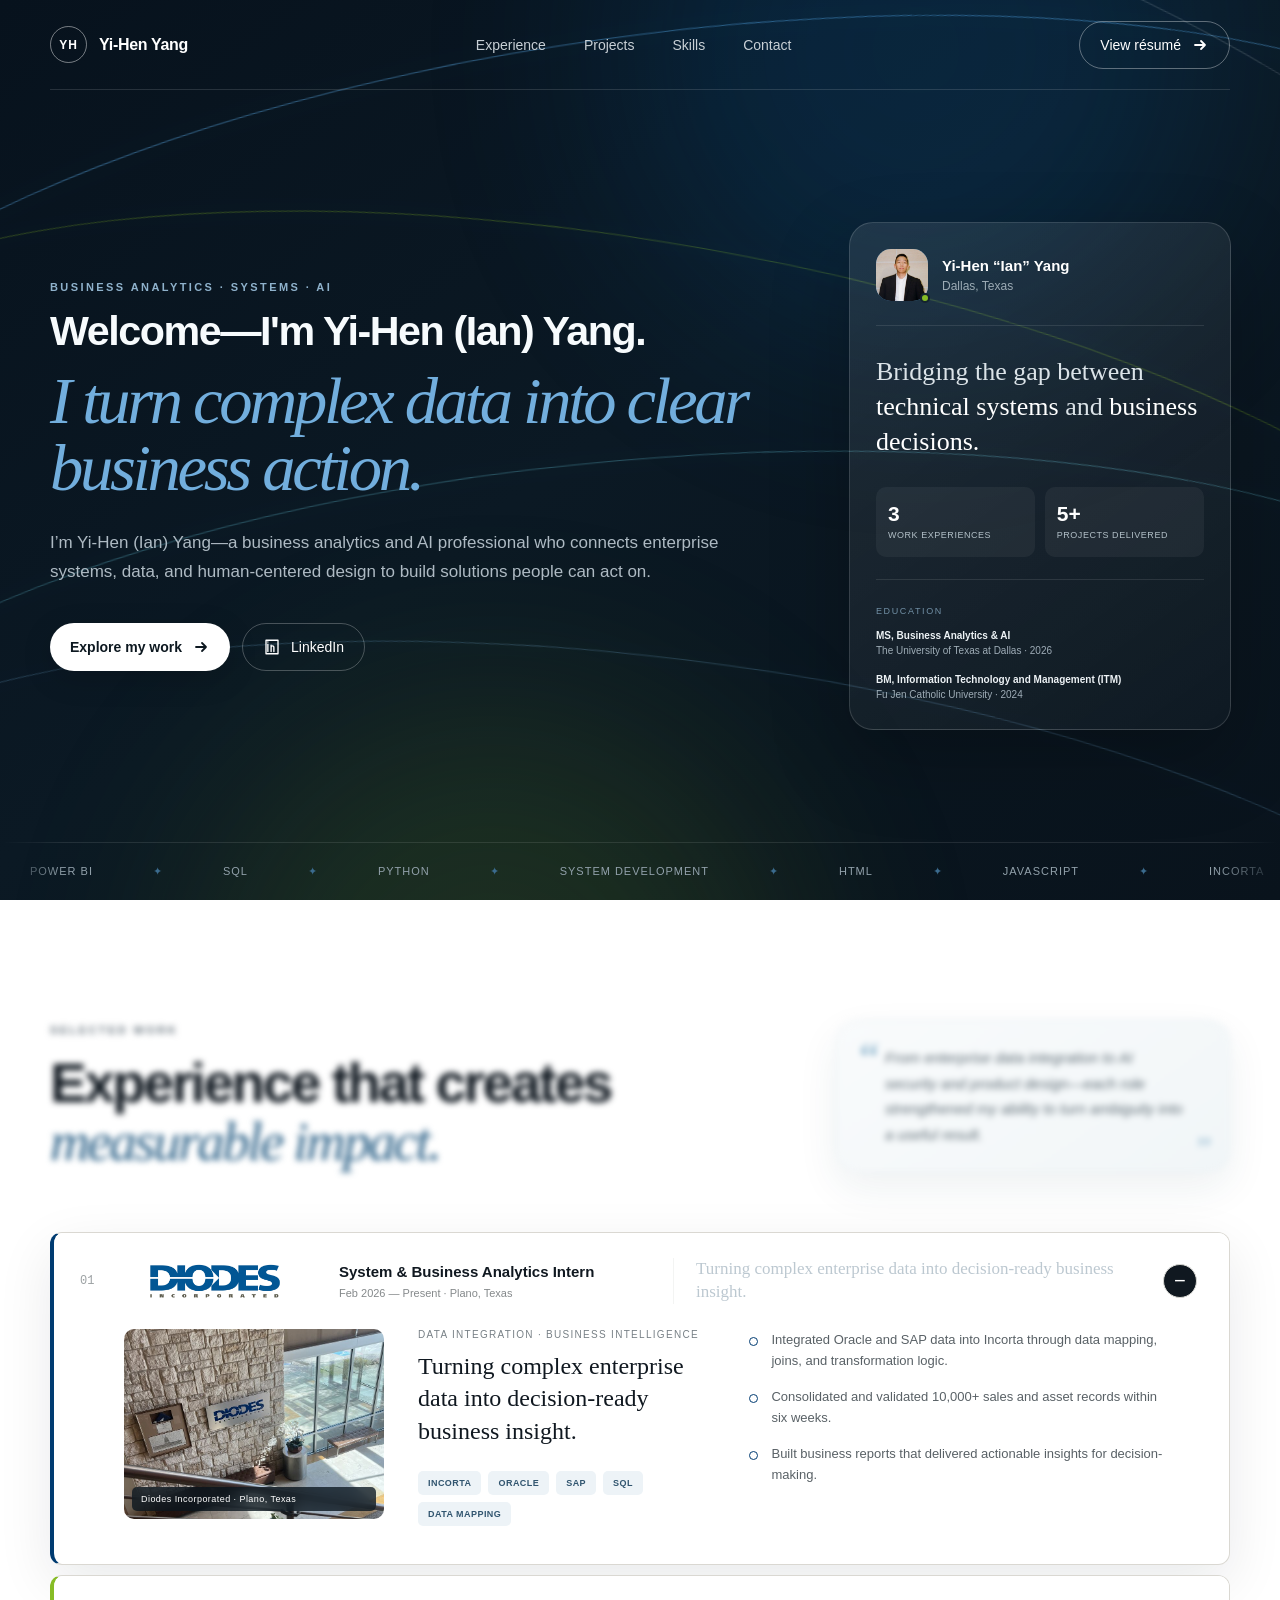
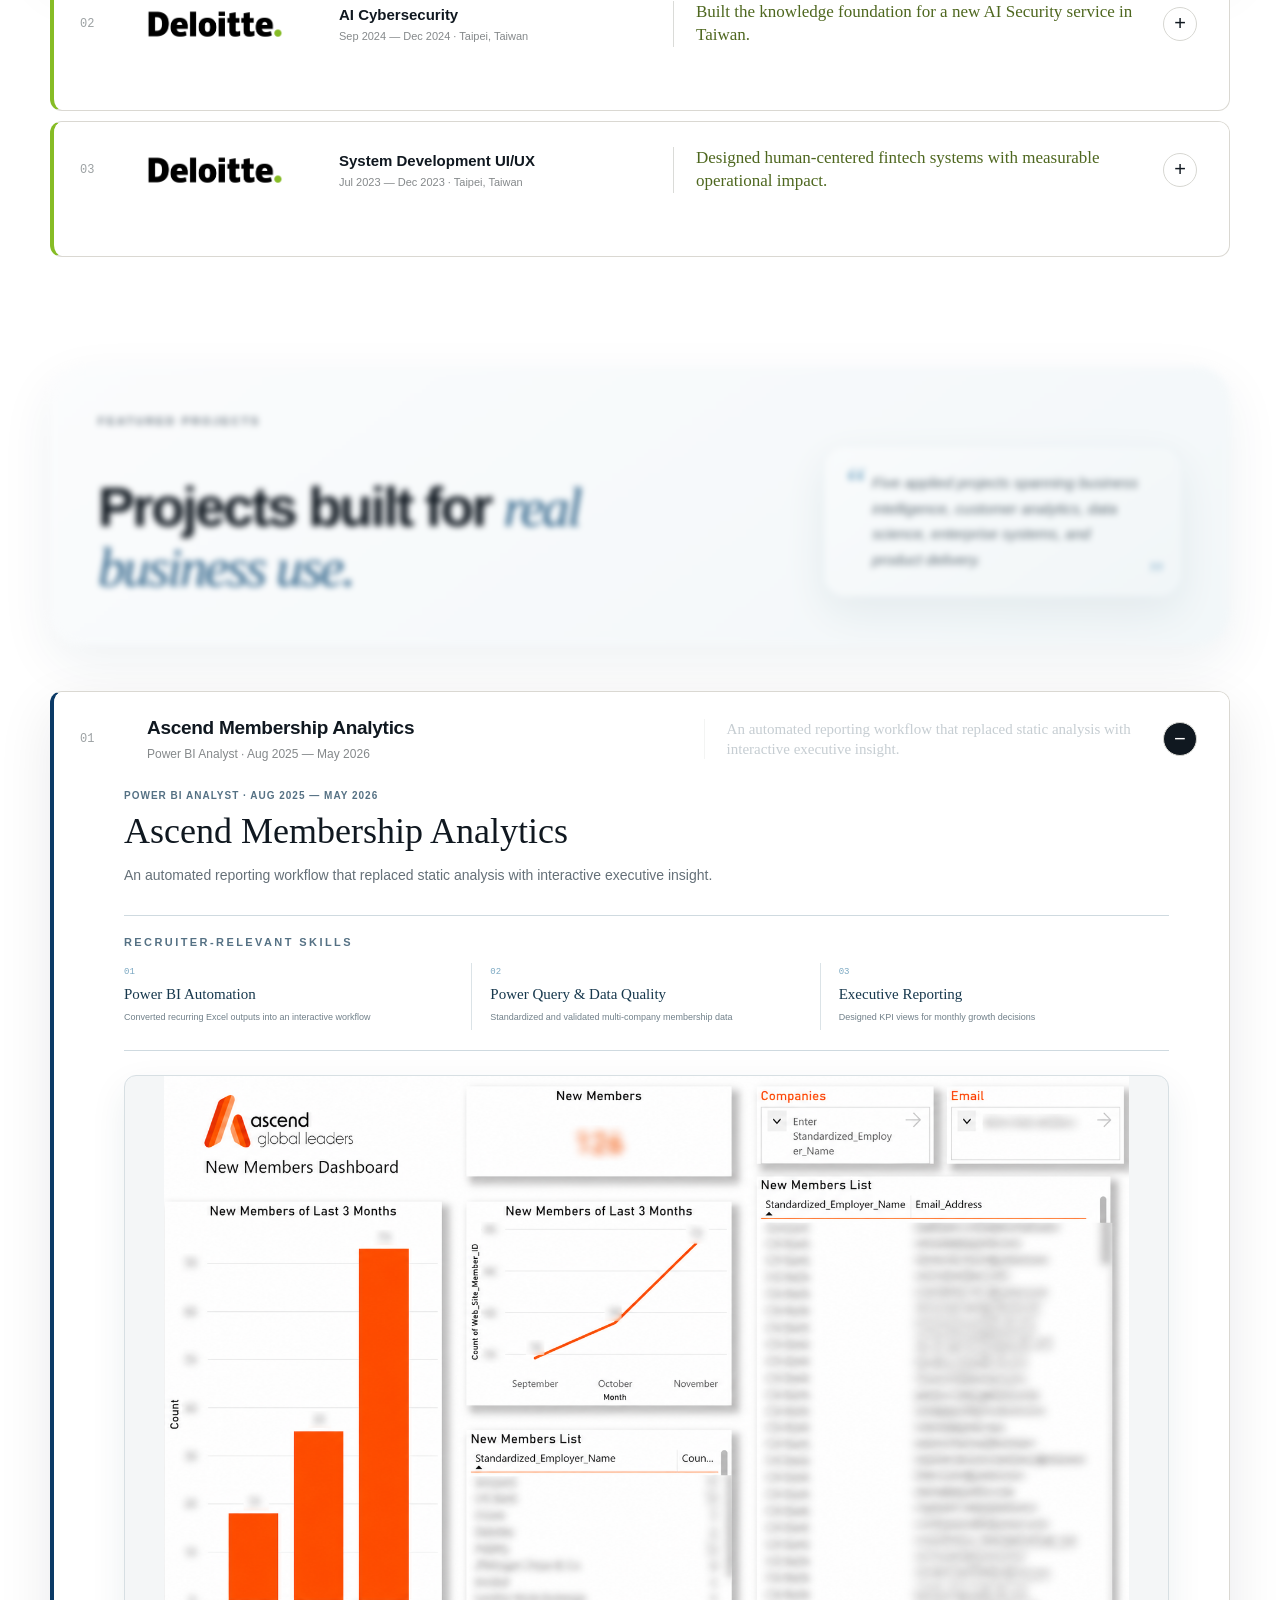
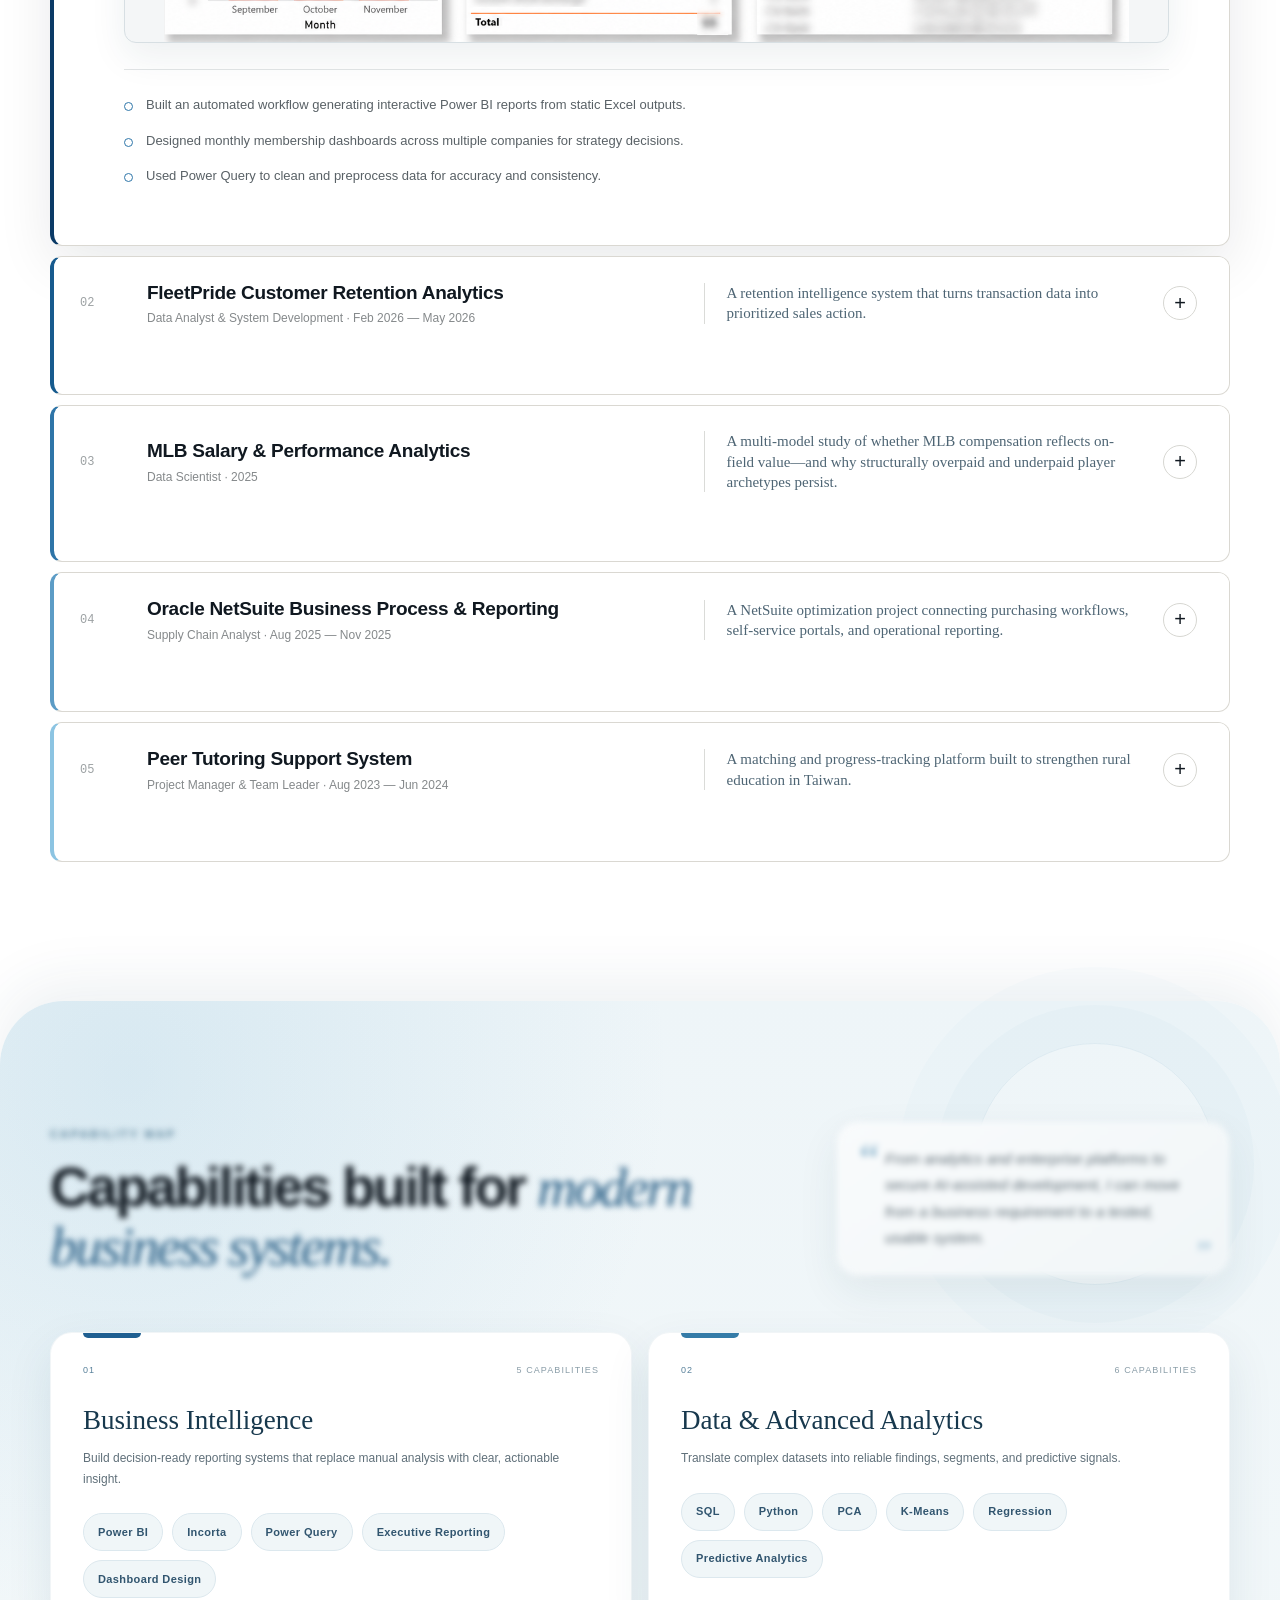
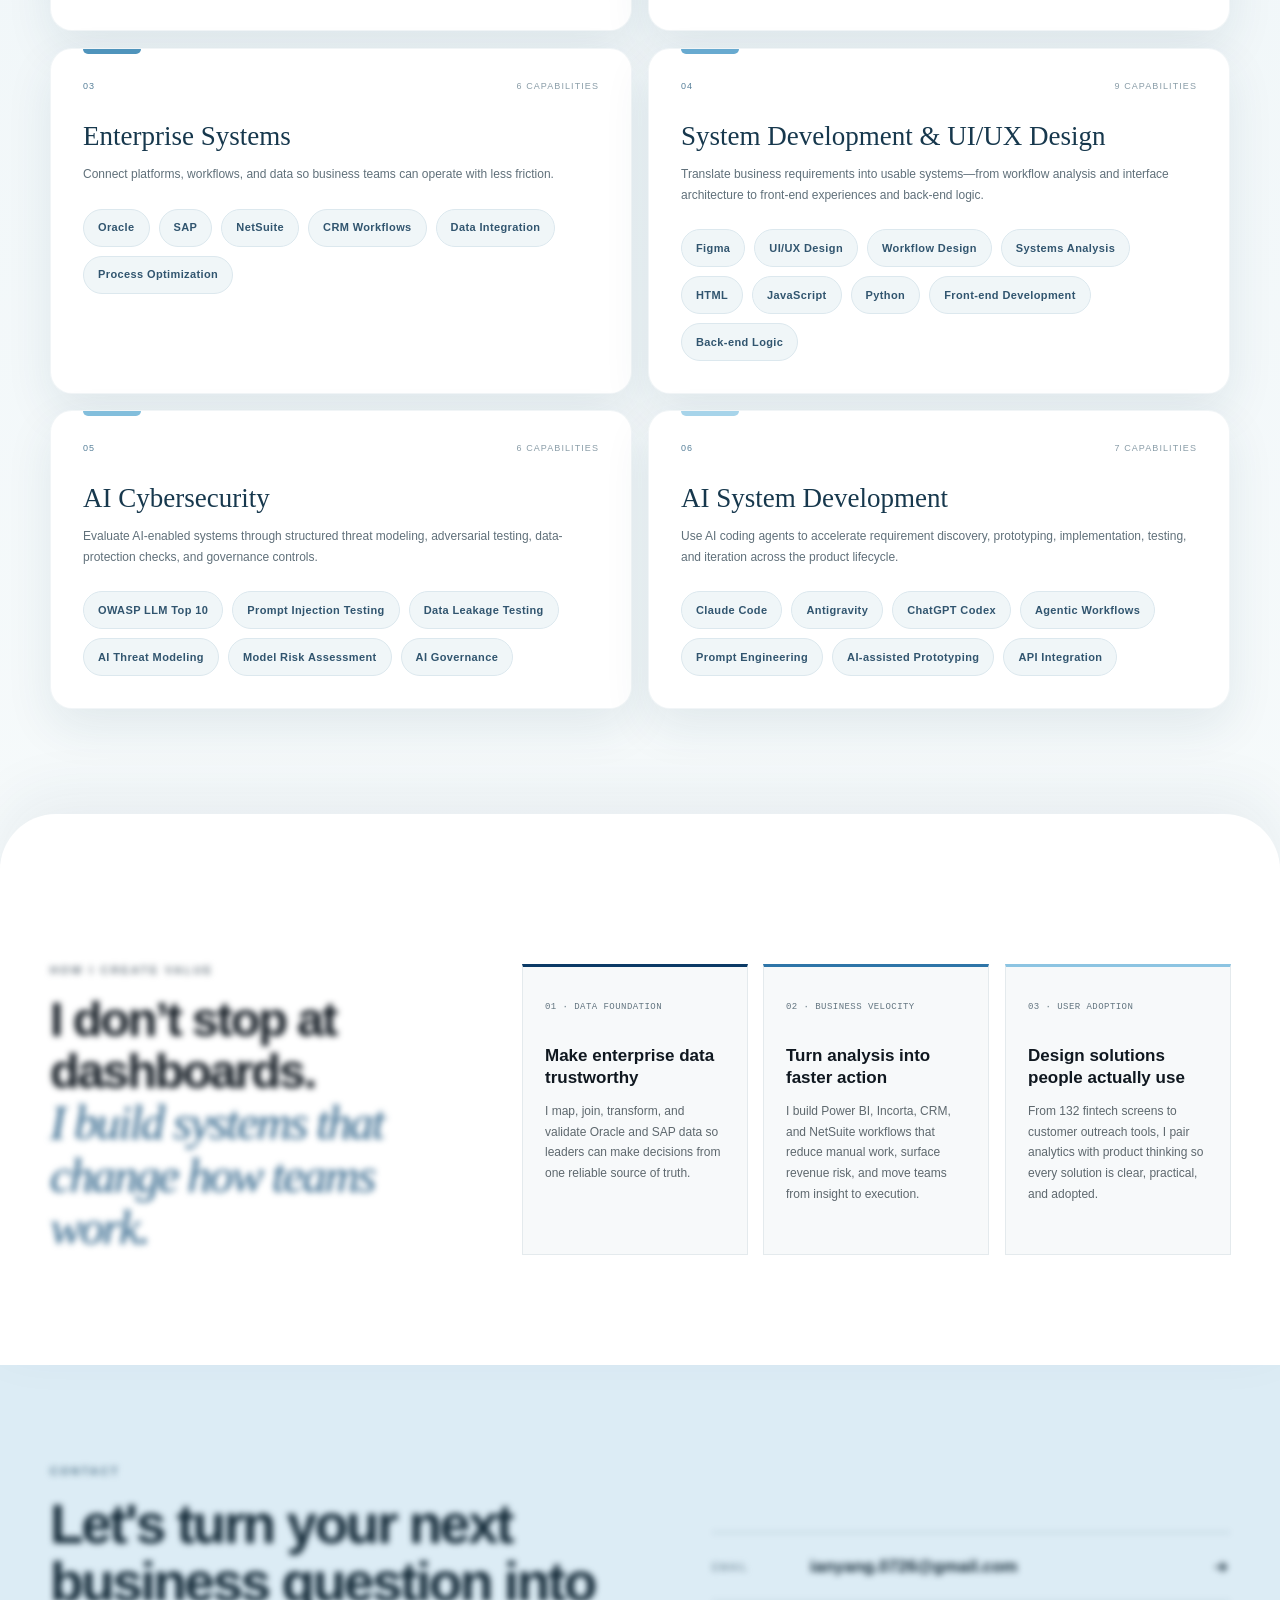
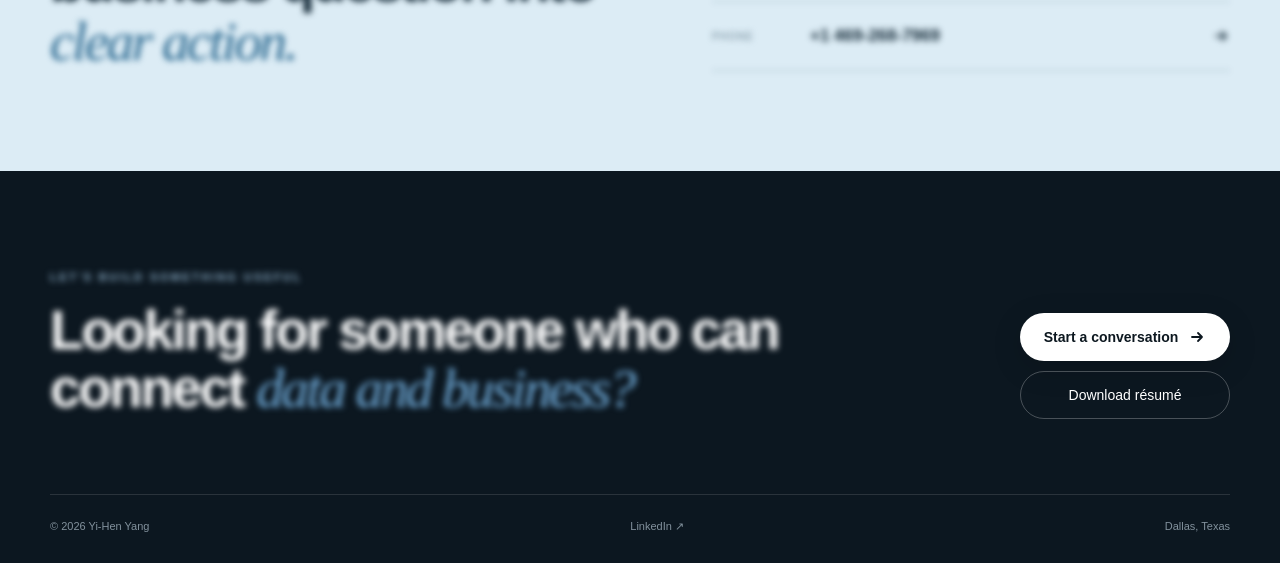
==== portfolio/index.html @ be8ced11 "Publish Yi-Hen Yang digital product collection" ====
<!doctype html>
<html lang="en">
  <head>
    <meta charset="UTF-8" />
    <meta name="viewport" content="width=device-width, initial-scale=1.0" />
    <meta name="description" content="Yi-Hen (Ian) Yang — Business Analytics, Enterprise Systems, AI, and UI/UX portfolio." />
    <meta name="theme-color" content="#07121d" />
    <link rel="icon" href="./favicon.svg" />
    <title>Yi-Hen (Ian) Yang | Business Analytics & Systems</title>
    <script type="module" crossorigin src="./assets/index-ae2v_Xjn.js"></script>
    <link rel="stylesheet" crossorigin href="./assets/index-W6vBOQoj.css">
  </head>
  <body>
    <div id="root"></div>
  </body>
</html>
---- portfolio/assets/index-W6vBOQoj.css ----
:root{--ink:#101820;--paper:#fff;--white:#fff;--blue:#003b71;--green:#86bc25;--muted:#687078}*{box-sizing:border-box}html{scroll-behavior:smooth}body{color:var(--ink);background:#fff;margin:0;font-family:Arial,Helvetica,sans-serif}main{overflow:clip}button,a{font:inherit}button{cursor:pointer}a{color:inherit;text-decoration:none}svg{fill:none;stroke:currentColor;stroke-width:1.8px;stroke-linecap:round;stroke-linejoin:round;width:18px;height:18px}.shell{width:min(1180px,100% - 48px);margin-inline:auto}.hero{color:#fff;background:linear-gradient(145deg,#07121d 0%,#0b1924 48%,#09131c 100%);flex-direction:column;min-height:100vh;display:flex;position:relative;overflow:hidden}.line-field{pointer-events:none;position:absolute;inset:0;overflow:hidden}.line{filter:drop-shadow(0 0 10px #4a9eff47);will-change:translate,scale,opacity;background:0 0;border:1px solid #0000;border-top-color:#5caeeb75;border-radius:50%;width:145%;height:74%;animation:6.2s cubic-bezier(.45,.05,.55,.95) infinite alternate curveFlow;position:absolute;left:-22%}.line-one{animation-duration:5.4s;top:4%;transform:rotate(-8deg)}.line-two{border-top-color:#86bc2552;animation-duration:6.8s;animation-delay:-2s;top:27%;transform:rotate(10deg)}.line-three{border-top-color:#60c0d657;animation-duration:5.9s;animation-delay:-3.8s;top:51%;transform:rotate(-5deg)}.line-four{border-top-color:#72aedd42;animation-duration:7.2s;animation-delay:-1.2s;top:73%;transform:rotate(7deg)}.line-five{border-top-color:#ffffff29;animation-duration:6.4s;animation-delay:-4.6s;top:-18%;transform:rotate(15deg)}.glow{filter:blur(110px);opacity:.15;border-radius:50%;width:600px;height:600px;animation:6.5s ease-in-out infinite alternate drift;position:absolute}.glow-one{background:#0878d1;top:-250px;right:5%}.glow-two{background:#86bc25;animation-delay:-5s;bottom:-400px;left:15%}@keyframes curveFlow{0%{opacity:.35;translate:-7% -4%;scale:.93 1.04}55%{opacity:.92}to{opacity:.7;translate:8% 6%;scale:1.09 .91}}@keyframes drift{to{transform:translate(110px,55px)scale(1.25)}}.nav{z-index:3;border-bottom:1px solid #ffffff21;justify-content:space-between;align-items:center;height:90px;display:flex;position:relative}.wordmark{letter-spacing:-.02em;align-items:center;gap:12px;font-weight:700;display:flex}.wordmark>span{letter-spacing:.08em;border:1px solid #ffffff73;border-radius:50%;place-items:center;width:37px;height:37px;font-size:12px;transition:all .25s;display:grid}.wordmark:hover>span{color:var(--ink);background:#fff;transform:rotate(-8deg)}.nav-links{color:#c8d0d6;gap:34px;font-size:14px;display:flex}.nav-links button{color:inherit;background:0 0;border:0;padding:10px 2px;position:relative}.nav-links a{padding:10px 2px;position:relative}.nav-links button:after,.nav-links a:after{content:"";background:#fff;width:0;height:1px;transition:all .25s;position:absolute;bottom:4px;left:0}.nav-links button:hover,.nav-links a:hover{color:#fff}.nav-links button:hover:after,.nav-links a:hover:after{width:100%}.nav-cta,.primary-btn,.secondary-btn{border:1px solid #0000;border-radius:100px;justify-content:center;align-items:center;gap:10px;min-height:48px;padding:0 20px;transition:transform .2s,background .2s,color .2s,border-color .2s,box-shadow .2s;display:inline-flex}.nav-cta{border-color:#ffffff59;font-size:14px}.nav-cta:hover{color:var(--ink);background:#fff;transform:translateY(-2px)}.nav-cta:active{background:#9bd035;transform:translateY(0)scale(.98)}.hero-content{z-index:2;flex:1;grid-template-columns:1.3fr .7fr;align-items:center;gap:90px;padding:80px 0 60px;display:grid;position:relative}.availability{color:#bec8cf;background:#ffffff08;border:1px solid #ffffff1f;border-radius:20px;align-items:center;gap:9px;margin-bottom:32px;padding:8px 12px;font-size:12px;display:inline-flex}.availability span{background:#9bd035;border-radius:50%;width:7px;height:7px;animation:2s infinite pulse;box-shadow:0 0 0 5px #86bc251a}@keyframes pulse{50%{box-shadow:0 0 0 8px #86bc2500}}.eyebrow{letter-spacing:.22em;color:#8fb2cc;margin:0 0 18px;font-size:11px;font-weight:700}.eyebrow.dark{color:#65727c}h1,h2,h3,p{margin-top:0}h1{letter-spacing:-.05em;max-width:780px;margin-bottom:28px;font-size:clamp(44px,5.2vw,72px);line-height:1}h1>span,h1>em{display:block}h1>span{letter-spacing:-.035em;color:#f7fbfd;margin-bottom:16px;font-size:.62em}h1 em,h2 em{color:#72aedd;font-family:Georgia,serif;font-weight:400}.hero-intro{color:#aebac3;max-width:670px;font-size:17px;line-height:1.7}.hero-actions{flex-wrap:wrap;gap:12px;margin-top:36px;display:flex}.primary-btn{color:#0d1820;background:#fff;border:0;font-size:14px;font-weight:700;box-shadow:0 8px 30px #00000026}.primary-btn:hover{background:#86bc25;transform:translateY(-3px);box-shadow:0 12px 35px #86bc252e}.primary-btn:active{color:#fff;background:#6c981c;transform:scale(.97)}.secondary-btn{color:#fff;border-color:#ffffff40;font-size:14px}.secondary-btn:hover{background:#ffffff17;border-color:#fff;transform:translateY(-3px)}.secondary-btn:active{background:#003b71;transform:scale(.97)}.profile-card-wrap{align-self:center}.profile-card{-webkit-backdrop-filter:blur(15px);backdrop-filter:blur(15px);background:linear-gradient(145deg,#ffffff17,#ffffff06);border:1px solid #ffffff26;border-radius:24px;padding:26px;transition:all .35s;box-shadow:0 30px 80px #0000003b}.profile-card:hover{border-color:#72aedd80;transform:translateY(-8px)rotate(.4deg)}.profile-top{border-bottom:1px solid #ffffff1a;align-items:center;gap:14px;padding-bottom:24px;display:flex}.profile-top>div:last-child{flex-direction:column;gap:5px;display:flex}.profile-top strong{font-size:15px}.profile-top span{color:#9cabb5;font-size:12px}.avatar{letter-spacing:.05em;background:linear-gradient(145deg,#1f679b,#72aedd);border-radius:15px;flex:none;place-items:center;width:52px;height:52px;font-weight:800;display:grid;position:relative;overflow:visible}.avatar img{object-fit:cover;border-radius:15px;width:100%;height:100%;display:block}.avatar span{z-index:2;background:#86bc25;border:2px solid #14232e;border-radius:50%;width:10px;height:10px;position:absolute;bottom:-2px;right:-2px}.profile-statement{color:#dbe3e8;padding:28px 0;font-family:Georgia,serif;font-size:26px;line-height:1.35}.profile-statement b{color:#fff;font-weight:400}.quick-stats{grid-template-columns:repeat(2,1fr);gap:10px;display:grid}.quick-stats div{background:#ffffff0d;border-radius:10px;padding:15px 12px;transition:all .2s}.quick-stats div:hover{background:#72aedd21;transform:translateY(-3px)}.quick-stats strong,.quick-stats span{display:block}.quick-stats strong{font-size:21px}.quick-stats span{color:#b3c0c8;text-transform:uppercase;letter-spacing:.06em;margin-top:4px;font-size:9px;line-height:1.3}.education-mini{border-top:1px solid #ffffff1a;margin-top:22px;padding-top:20px}.education-mini>span{color:#7290a6;letter-spacing:.18em;font-size:9px}.education-list{gap:13px;margin-top:10px;display:grid}.education-mini p{color:#9fadb7;margin:0;font-size:10px;line-height:1.55}.education-mini b{color:#eef3f6;font-size:10px}.skill-rail{z-index:2;color:#92a1ab;white-space:nowrap;border-top:1px solid #ffffff1a;position:relative;overflow:hidden;-webkit-mask-image:linear-gradient(90deg,#0000,#000 5% 95%,#0000);mask-image:linear-gradient(90deg,#0000,#000 5% 95%,#0000)}.marquee-track{will-change:transform;align-items:center;width:max-content;animation:34s linear infinite skillMarquee;display:flex}.marquee-group{flex:none;align-items:center;display:flex}.skill-rail:hover .marquee-track{animation-play-state:paused}.skill-rail span{letter-spacing:.09em;text-transform:uppercase;padding:22px 30px;font-size:11px}.skill-rail span:after{content:"✦";color:#3b6b8e;margin-left:60px}@keyframes skillMarquee{to{transform:translate(-50%)}}.reveal-text,.reveal-item{opacity:0;will-change:opacity,transform;transition:opacity .58s,transform .72s cubic-bezier(.16,1,.3,1),filter .68s;transform:translateY(18px)}.reveal-text{filter:blur(3px)}.reveal-text.is-visible,.reveal-item.is-visible{opacity:1;filter:blur();transform:translateY(0)}.reveal-delay-1{transition-delay:.1s}.reveal-delay-2{transition-delay:.18s}.interactive-section{--spot-x:50%;--spot-y:50%;z-index:1;isolation:isolate;transform-origin:50%;will-change:transform;transition:transform .52s cubic-bezier(.2,.8,.2,1),box-shadow .52s,border-radius .52s,filter .52s;position:relative}.interactive-section:after{content:"";z-index:0;pointer-events:none;opacity:0;background:radial-gradient(520px circle at var(--spot-x) var(--spot-y),#ffffff57,transparent 68%);transition:opacity .35s;position:absolute;inset:0}.interactive-section>.shell{z-index:1;position:relative}.interactive-section.is-focused{z-index:3;filter:saturate(1.025);border-radius:24px;transform:translateY(-9px)scale(.992);box-shadow:0 26px 70px #10182029,0 0 0 1px #1a435e14}.interactive-section.is-focused:after{opacity:1}.work-section{background:var(--paper);padding:120px 0}.section-heading{grid-template-columns:minmax(0,1.15fr) minmax(300px,.65fr);align-items:end;gap:clamp(48px,7vw,110px);margin-bottom:60px;display:grid}.section-heading h2,.about-section h2,footer h2{letter-spacing:-.045em;margin:0;font-size:clamp(38px,4.3vw,60px);line-height:1.06}.section-heading h2 em,.about-section h2 em{color:#295f86}.section-heading>p{color:#687078;justify-self:end;width:min(100%,460px);margin:0;font-size:15px;line-height:1.7}.section-note{background:linear-gradient(145deg,#f9fbfc,#f1f6f8);border:1px solid #3d769814;border-radius:22px;align-items:center;min-height:118px;font-style:italic;display:flex;position:relative;box-shadow:0 16px 42px #193f5413;color:#5d6b74!important;padding:24px 42px 24px 48px!important}.section-note:before,.section-note:after{color:#78a8c5;pointer-events:none;font-family:Georgia,serif;line-height:1;position:absolute}.section-note:before{content:"“";font-size:45px;top:15px;left:18px}.section-note:after{content:"”";opacity:.72;font-size:34px;bottom:5px;right:17px}.section-switcher{gap:8px;margin-bottom:24px;display:flex}.section-switcher button{text-align:left;color:#7b7e7f;background:0 0;border:1px solid #d4d2cc;flex:1;padding:19px 22px;transition:all .25s}.section-switcher button:first-child{border-radius:12px 4px 4px 12px}.section-switcher button:last-child{border-radius:4px 12px 12px 4px}.section-switcher button span{color:#9a9d9d;margin-right:20px;font-size:10px}.section-switcher button:hover{color:var(--ink);background:#fff;transform:translateY(-2px)}.section-switcher button.active{background:var(--ink);color:#fff;border-color:var(--ink)}.section-switcher button:active{background:#003b71;transform:scale(.99)}.accordion-list{flex-direction:column;gap:10px;display:flex}.experience-card,.project-card{background:#fff;border:1px solid #dad8d2;border-left:4px solid #c9c9c5;border-radius:12px;transition:border-color .25s,box-shadow .25s,transform .25s;overflow:hidden}.experience-card:hover,.project-card:hover{transform:translateY(-2px);box-shadow:0 12px 35px #0c182012}.experience-card.diodes{border-left-color:#003b71}.experience-card.deloitte{border-left-color:#86bc25}.experience-card.open,.project-card.open{box-shadow:0 18px 55px #0c182017}.accordion-trigger{text-align:left;width:100%;color:var(--ink);background:#fff;border:0;grid-template-columns:45px 170px minmax(230px,.8fr) minmax(260px,1.2fr) 40px;align-items:center;gap:22px;padding:25px 26px;display:grid}.accordion-trigger:hover{background:#fafaf8}.accordion-trigger:active{background:#eef4f7}.collapsed-impact{color:#31556f;border-left:1px solid #dadbd8;padding-left:22px;font-family:Georgia,serif;font-size:17px;line-height:1.35;transition:all .25s}.experience-card.deloitte .collapsed-impact{color:#4e671f}.experience-card.open .collapsed-impact,.project-card.open .collapsed-impact{opacity:.32}.accordion-trigger:hover .collapsed-impact{transform:translate(4px)}.experience-index{color:#9ca1a3;font-family:monospace;font-size:12px}.company-logo{letter-spacing:-.04em;align-items:center;width:136px;height:40px;font-size:18px;font-weight:800;display:flex;overflow:hidden}.company-logo img{object-fit:contain;object-position:center;flex:none;width:136px;height:40px;display:block}.company-logo img.diodes-logo{transform:scale(.98)}.company-logo img.deloitte-logo{transform:scale(1.85)}.company-logo.diodes{color:#003b71;letter-spacing:.03em}.company-logo.deloitte,.company-logo.deloitte:first-letter{color:#111}.role-block{flex-direction:column;gap:7px;display:flex}.role-block strong{font-size:15px}.role-block small{color:#85898b;font-size:11px}.expand-icon{border:1px solid #d7d7d2;border-radius:50%;place-items:center;width:34px;height:34px;font-size:20px;font-weight:300;transition:all .25s;display:grid}.open .expand-icon{background:var(--ink);color:#fff;transform:rotate(180deg)}.accordion-content{opacity:0;visibility:hidden;pointer-events:none;grid-template-rows:0fr;transition:grid-template-rows .62s cubic-bezier(.22,1,.36,1),opacity .34s,visibility 0s linear .62s;display:grid}.experience-card.open .accordion-content,.project-card.open .accordion-content{opacity:1;visibility:visible;pointer-events:auto;grid-template-rows:1fr;transition:grid-template-rows .62s cubic-bezier(.22,1,.36,1),opacity .38s 80ms,visibility}.accordion-content>.experience-body,.accordion-content>.project-expanded{opacity:0;min-height:0;transition:opacity .34s,transform .56s cubic-bezier(.22,1,.36,1);overflow:hidden;transform:translateY(-12px)}.experience-card.open .accordion-content>.experience-body,.project-card.open .accordion-content>.project-expanded{opacity:1;transition-delay:.1s;transform:translateY(0)}.experience-body{grid-template-columns:260px .78fr 1.1fr;align-items:start;gap:34px;padding:0 60px 38px 70px;display:grid}.experience-visual{background:#e8e8e4;border-radius:10px;height:190px;margin:0;position:relative;overflow:hidden}.experience-visual img{object-fit:cover;width:100%;height:100%;transition:transform .55s;display:block}.experience-visual:hover img{transform:scale(1.055)}.experience-visual figcaption{color:#fff;-webkit-backdrop-filter:blur(7px);backdrop-filter:blur(7px);letter-spacing:.05em;background:#08141dc2;border-radius:5px;padding:7px 9px;font-size:9px;position:absolute;inset:auto 8px 8px}.impact-copy>p{text-transform:uppercase;letter-spacing:.13em;color:#788086;font-size:10px}.impact-copy h3{font-family:Georgia,serif;font-size:24px;font-weight:400;line-height:1.35}.experience-body ul,.project-detail ul{margin:0;padding:0;list-style:none}.experience-body li,.project-detail li{color:#596166;padding:0 0 14px 22px;font-size:13px;line-height:1.65;position:relative}.experience-body li:before,.project-detail li:before{content:"";border:1px solid #003b71;border-radius:50%;width:7px;height:7px;position:absolute;top:8px;left:0}.deloitte .experience-body li:before{border-color:#86bc25}.tags{flex-wrap:wrap;gap:7px;margin-top:18px;display:flex}.tags span{color:#31556f;letter-spacing:.05em;text-transform:uppercase;background:#edf3f7;border-radius:5px;padding:7px 10px;font-size:9px;font-weight:700}.deloitte .tags span{color:#4d681d;background:#f0f6e7}.project-section-heading{background:linear-gradient(145deg,#fbfcfd,#f2f7f9);border-radius:32px;margin:110px 0 46px;padding:48px;scroll-margin-top:30px;box-shadow:0 18px 54px #14394e12}.project-section-heading>div{grid-template-columns:minmax(0,1.15fr) minmax(300px,.65fr);align-items:end;gap:clamp(48px,7vw,110px);display:grid}.project-section-heading h2{letter-spacing:-.045em;margin:0;font-size:clamp(38px,4.3vw,60px);line-height:1.06}.project-section-heading h2 em{color:#295f86;font-family:Georgia,serif;font-weight:400}.project-section-heading>div>p{color:#687078;justify-self:end;width:min(100%,460px);margin:0;font-size:15px;line-height:1.7}.project-accordion-list{flex-direction:column;gap:10px;display:flex}.project-card.powerbi{border-left-color:#0b3a66}.project-card.fleetpride{border-left-color:#175b8e}.project-card.mlb{border-left-color:#2e75a8}.project-card.netsuite{border-left-color:#5c9cc6}.project-card.peer{border-left-color:#8cc4e2}.project-trigger{grid-template-columns:45px minmax(360px,1.1fr) minmax(280px,.9fr) 40px}.project-trigger .role-block strong{letter-spacing:-.015em;font-size:19px;line-height:1.2}.project-trigger .role-block small{font-size:12px}.project-intro-short{color:#4e6574;font-size:15px}.project-expanded{padding:0 60px 44px 70px}.project-expanded-heading{max-width:850px;padding-top:4px}.project-expanded-heading h3{margin:8px 0 12px;font-family:Georgia,serif;font-size:36px;font-weight:400;line-height:1.15}.project-expanded ul{border-top:1px solid #e2e5e6;margin:0;padding:24px 0 0;list-style:none}.project-expanded li{color:#596166;padding:0 0 14px 22px;font-size:13px;line-height:1.65;position:relative}.project-expanded li:before{content:"";border:1px solid #2e75a8;border-radius:50%;width:7px;height:7px;position:absolute;top:8px;left:0}.project-layout{background:#fff;border:1px solid #cfd4d6;border-radius:18px;grid-template-columns:.4fr .6fr;min-height:680px;display:grid;overflow:hidden;box-shadow:0 18px 48px #1428340f}.project-tabs{background:linear-gradient(160deg,#101b23,#132733);flex-direction:column;gap:8px;padding:22px;display:flex}.project-tabs button{color:#aab5bc;text-align:left;background:0 0;border:1px solid #0000;border-radius:8px;grid-template-columns:28px 1fr 20px;align-items:center;gap:6px;padding:18px 16px;line-height:1.35;transition:transform .25s,background .25s,color .25s,border-color .25s,box-shadow .25s;display:grid}.project-tabs button span{color:#6f8b9d;font:10px monospace}.project-tabs button svg{transition:all .25s}.project-tabs button:hover{color:#fff;background:#b9ddf41c;transform:translate(5px)}.project-tabs button.active{color:#0d2a3d;background:#b9ddf4;border-color:#d9effc;box-shadow:0 8px 24px #00000026,inset 0 0 0 1px #ffffff8c}.project-tabs button.active span{color:#315f7c}.project-tabs button.active svg{transform:translate(4px)}.project-tabs button:active{color:#102a3a;background:#8fc8ea;transform:translate(3px)scale(.985)}.project-detail{background:radial-gradient(circle at 92% 0,#b9ddf433,#0000 34%),#fff;min-width:0;padding:44px 48px 52px;animation:.42s cubic-bezier(.2,.8,.2,1) fadeUp}@keyframes fadeUp{0%{opacity:0;transform:translateY(14px)}}.project-role{color:#557184;letter-spacing:.1em;text-transform:uppercase;font-size:10px;font-weight:700}.project-detail h3{margin-bottom:14px;font-family:Georgia,serif;font-size:34px;font-weight:400;line-height:1.15}.project-intro{color:#657078;max-width:650px;font-size:14px;line-height:1.65}.project-media{aspect-ratio:16/8.7;background:#f4f6f7;border:1px solid #d7dfe3;border-radius:12px;width:100%;margin:0 0 26px;position:relative;overflow:hidden;box-shadow:0 14px 36px #1f3d4f14}.project-media img{object-fit:contain;width:100%;height:100%;transition:transform .6s cubic-bezier(.2,.8,.2,1),filter .35s;display:block}.project-media:hover img{filter:saturate(1.05)contrast(1.02);transform:scale(1.025)}.project-media.product{aspect-ratio:16/9}.project-media.analysis{aspect-ratio:1280/648}.project-workflow{color:#17405c;letter-spacing:.12em;background:linear-gradient(120deg,#e9f5fc,#eef5e3);border-radius:11px;justify-content:center;align-items:center;gap:18px;margin:0 0 26px;padding:26px;font-size:11px;font-weight:800;display:flex;box-shadow:inset 0 0 0 1px #dbe7ec}.project-workflow span{background:#fff;border:1px solid #c8dce8;border-radius:7px;padding:12px 14px;transition:all .25s}.project-workflow span:hover{border-color:#83bfe2;transform:translateY(-4px);box-shadow:0 8px 20px #245e801a}.project-workflow i{color:#6d91a8;font-size:18px;font-style:normal}.project-skills{border-top:1px solid #cfdae0;border-bottom:1px solid #cfdae0;margin:28px 0 24px;padding:20px 0}.project-skills>p{color:#557184;letter-spacing:.22em;margin:0 0 15px;font-family:Arial,Helvetica,sans-serif;font-size:11px;font-weight:700}.project-skills>div{grid-template-columns:repeat(3,1fr);gap:0;display:grid}.project-skills article{border-right:1px solid #dbe3e7;min-width:0;padding:4px 18px 5px 0;transition:transform .25s,color .25s}.project-skills article+article{padding-left:18px}.project-skills article:last-child{border-right:0;padding-right:0}.project-skills article:hover{transform:translateY(-3px)}.project-skills i,.project-skills strong,.project-skills span{display:block}.project-skills i{color:#7ba8c2;margin-bottom:8px;font:9px monospace}.project-skills strong{color:#17384d;font-family:Georgia,serif;font-size:15px;font-weight:400;line-height:1.25}.project-skills span{color:#71808a;margin-top:7px;font-size:9px;line-height:1.55}.project-detail>ul{border-top:1px solid #e2e5e6;padding-top:24px}.skills-section{z-index:1;color:var(--ink);background:radial-gradient(circle at 10% 5%,#76b4d530,#0000 30%),linear-gradient(#eef5f8 0%,#f6fafb 100%);border-radius:64px 64px 0 0;margin-top:20px;padding:120px 0 155px;position:relative;box-shadow:0 -18px 58px #23506914}.skills-section:before{content:"";pointer-events:none;border:1px solid #4486ac1a;border-radius:50%;width:240px;height:240px;position:absolute;top:42px;right:5%;box-shadow:0 0 0 38px #5f9dc009,0 0 0 76px #5f9dc006}.skills-section .shell{z-index:1;position:relative}.skills-section .eyebrow{color:#557f98}.skills-heading{grid-template-columns:minmax(0,1.15fr) minmax(300px,.65fr);align-items:end;gap:clamp(48px,7vw,110px);margin-bottom:56px;display:grid}.skills-heading h2{letter-spacing:-.045em;max-width:760px;margin:0;font-size:clamp(38px,4.3vw,60px);line-height:1.06}.skills-heading h2 em{color:#295f86;font-family:Georgia,serif;font-weight:400}.skills-heading>p{color:#687078;justify-self:end;width:min(100%,460px);margin:0;font-size:15px;line-height:1.75}.skill-groups{grid-template-columns:repeat(2,1fr);gap:16px;display:grid}.skill-group{--skill-accent:#2e75a8;background:#fff;border:1px solid #41738f12;border-radius:22px;min-width:0;padding:32px;transition:border-color .32s,transform .32s cubic-bezier(.2,.8,.2,1),box-shadow .32s;position:relative;overflow:hidden;box-shadow:0 18px 48px #1a405417}.skill-group:before{content:"";background:var(--skill-accent);border-radius:0 0 8px 8px;width:58px;height:5px;position:absolute;top:0;left:32px}.skill-group:first-child{--skill-accent:#1f5f91}.skill-group:nth-child(2){--skill-accent:#357ca8}.skill-group:nth-child(3){--skill-accent:#4f94bc}.skill-group:nth-child(4){--skill-accent:#68aad0}.skill-group:nth-child(5){--skill-accent:#82bedc}.skill-group:nth-child(6){--skill-accent:#a7d4ea}.skill-group:hover{border-color:#4281a524;transform:translateY(-8px);box-shadow:0 28px 64px #1a405426}.skill-group-top{color:#58809a;letter-spacing:.12em;text-transform:uppercase;justify-content:space-between;align-items:center;font-size:9px;display:flex}.skill-group-top i{color:#8a9da8;font-style:normal}.skill-group h3{color:#17384d;margin:30px 0 12px;font-family:Georgia,serif;font-size:27px;font-weight:400;line-height:1.15}.skill-group>p{color:#60707a;max-width:520px;margin:0;font-size:12px;line-height:1.72}.skill-chips{flex-wrap:wrap;gap:9px;margin-top:24px;display:flex}.skill-chips span{color:#31556f;letter-spacing:.035em;background:#f0f6f8;border:1px solid #dce8ee;border-radius:100px;align-items:center;min-height:38px;padding:10px 14px;font-size:11px;font-weight:700;line-height:1;transition:background .22s,color .22s,transform .22s,border-color .22s,box-shadow .22s;display:inline-flex}.skill-chips span:hover{color:#fff;background:var(--skill-accent);border-color:var(--skill-accent);box-shadow:0 8px 18px color-mix(in srgb,var(--skill-accent) 20%,transparent);transform:translateY(-2px)}.about-section{z-index:2;background:#fff;border-radius:56px 56px 0 0;margin-top:-50px;padding:150px 0 110px;position:relative;box-shadow:0 -20px 60px #1a405411}.about-grid{grid-template-columns:.7fr 1.3fr;gap:90px;display:grid}.about-grid>div:first-child h2{font-size:clamp(36px,3.8vw,56px)}.principles{grid-template-columns:repeat(3,1fr);gap:16px;display:grid}.principles article{background:#f7f9fa;border:1px solid #e4eaed;border-top:3px solid #b8b9b4;padding:28px 22px 32px;transition:all .3s}.principles article:first-child{border-top-color:#0b3a66}.principles article:nth-child(2){border-top-color:#2e75a8}.principles article:nth-child(3){border-top-color:#8cc4e2}.principles article:hover{background:#fff;transform:translateY(-8px);box-shadow:0 16px 30px #0000000f}.principles span{color:#637580;letter-spacing:.05em;font:9px monospace}.principles h3{margin:32px 0 12px;font-size:17px;line-height:1.3}.principles p{color:#5e686e;margin:0;font-size:12px;line-height:1.72}.contact-section{color:#112735;background:#dcecf5;padding:100px 0}.contact-grid{grid-template-columns:1.05fr .95fr;align-items:end;gap:90px;display:grid}.contact-section .eyebrow{color:#4f7288}.contact-section h2{letter-spacing:-.045em;margin:0;font-size:clamp(38px,4.3vw,58px);line-height:1.06}.contact-section h2 em{color:#28678f;font-family:Georgia,serif;font-weight:400}.contact-links{border-top:1px solid #11273538}.contact-links a{border-bottom:1px solid #11273538;grid-template-columns:80px 1fr 32px;align-items:center;gap:18px;padding:24px 0;transition:all .25s;display:grid}.contact-links a:hover{color:#005b94;background:#ffffff3d;padding-left:14px}.contact-links a:active{color:#fff;background:#28678f;padding-inline:14px}.contact-links span{letter-spacing:.12em;text-transform:uppercase;color:#5e7888;font-size:10px}.contact-links strong{font-size:17px}.contact-links svg{justify-self:end}footer{color:#fff;background:#0c1720;padding:100px 0 30px}.footer-inner{justify-content:space-between;align-items:end;gap:60px;padding-bottom:75px;display:flex}.footer-inner>div:first-child{max-width:760px}.footer-inner h2 em{color:#72aedd}.footer-actions{flex-direction:column;gap:10px;min-width:210px;display:flex}.primary-btn.light:hover{background:#86bc25}.dark-button{justify-content:center}.footer-bottom{color:#82919c;border-top:1px solid #ffffff1f;justify-content:space-between;padding-top:25px;font-size:11px;display:flex}.footer-bottom a:hover{color:#fff}.footer-bottom a:active{color:#86bc25}@media (width<=900px){.nav-links{display:none}.hero-content{grid-template-columns:1fr;gap:45px;padding-top:60px}.profile-card{max-width:520px}.section-heading,.about-grid,.contact-grid{grid-template-columns:1fr;gap:30px}.accordion-trigger{grid-template-columns:36px 140px 1fr 38px}.company-logo,.experience-index{grid-row:1/span 2}.role-block{grid-column:3}.collapsed-impact{border:0;grid-column:3;padding-left:0;font-size:15px}.expand-icon{grid-area:1/4/span 2}.experience-body{grid-template-columns:220px 1fr;gap:25px;padding:0 40px 34px 70px}.experience-body ul{grid-column:2}.project-layout{grid-template-columns:1fr}.project-tabs{grid-template-columns:repeat(2,1fr);display:grid}.project-tabs button{grid-template-columns:22px 1fr;font-size:12px}.project-tabs svg{display:none}.principles{grid-template-columns:1fr}.footer-inner{flex-direction:column;align-items:start}.footer-actions{flex-direction:row}.skill-rail>div{justify-content:flex-start;animation:25s linear infinite marquee}@keyframes marquee{to{transform:translate(-35%)}}}@media (width<=620px){.shell{width:min(100% - 28px,1180px)}.nav{height:72px}.nav-cta{min-height:40px;padding:0 14px}.nav-cta svg{display:none}.hero-content{padding:50px 0 45px}.availability{font-size:10px}.hero-intro{font-size:15px}.profile-card{padding:20px}.work-section,.about-section,.contact-section{padding:80px 0}.section-switcher button{padding:15px 10px;font-size:12px}.section-switcher button span{display:none}.accordion-trigger{grid-template-columns:30px 1fr 35px;gap:10px 12px;padding:20px 16px}.company-logo{grid-area:1/2}.role-block{grid-area:2/2}.collapsed-impact{grid-area:3/2;padding-top:4px;font-size:14px}.expand-icon{grid-area:1/3/span 3}.experience-index{grid-row:1/span 3}.experience-body{grid-template-columns:1fr;padding:0 22px 30px 58px}.experience-body ul{grid-column:1}.experience-visual{height:210px}.project-tabs{grid-template-columns:1fr}.project-detail{padding:34px 20px}.project-detail h3{font-size:28px}.project-skills>div{grid-template-columns:1fr}.project-workflow{gap:7px;padding:18px 8px}.project-workflow span{padding:9px 7px;font-size:8px}.contact-links a{grid-template-columns:58px 1fr 22px;gap:9px}.contact-links strong{font-size:14px}.footer-actions{flex-direction:column;width:100%}.footer-bottom{flex-wrap:wrap;gap:15px}.project-skills article,.project-skills article+article{border-bottom:1px solid #e0e6e9;border-right:0;padding:12px 0}.project-skills article:last-child{border-bottom:0}.interactive-section.is-focused{border-radius:16px;transform:translateY(-4px)scale(.995)}}@media (width<=900px){.skills-heading{grid-template-columns:1fr;gap:24px}.skill-rail>.marquee-track{justify-content:initial;animation:30s linear infinite skillMarquee}.section-heading>p,.project-section-heading>div>p,.skills-heading>p{justify-self:start;width:min(100%,620px)}.section-note{min-height:auto}.skills-section,.about-section{border-radius:44px 44px 0 0}.project-section-heading>div{grid-template-columns:1fr;gap:24px}.project-trigger{grid-template-columns:36px 1fr 38px}.project-trigger .experience-index{grid-area:1/1/span 2}.project-trigger .role-block{grid-area:1/2}.project-trigger .project-intro-short{grid-area:2/2}.project-trigger .expand-icon{grid-area:1/3/span 2}.project-expanded{padding:0 40px 36px 70px}.project-expanded-heading h3{font-size:32px}}@media (width<=720px){.skill-groups{grid-template-columns:1fr}.skills-section{padding:80px 0}.skill-group{padding:24px 20px}.skill-group h3{margin-top:24px;font-size:24px}}@media (width<=620px){.project-section-heading{border-radius:24px;margin-top:80px;padding:32px 22px}.section-note{border-radius:18px;padding:22px 34px 22px 40px!important;font-size:14px!important}.section-note:before{font-size:38px;left:14px}.section-note:after{right:12px}.skills-section{border-radius:34px 34px 0 0;margin-top:0;padding:80px 0 125px}.skills-section:before{width:150px;height:150px;top:35px;right:-50px}.about-section{border-radius:34px 34px 0 0;margin-top:-36px;padding:116px 0 80px!important}.project-trigger{grid-template-columns:30px 1fr 35px}.project-trigger .experience-index{grid-row:1/span 2}.project-trigger .role-block{grid-area:1/2}.project-trigger .role-block strong{font-size:17px}.project-trigger .project-intro-short{grid-area:2/2}.project-trigger .expand-icon{grid-row:1/span 2}.project-expanded{padding:0 22px 30px 58px}.project-expanded-heading h3{font-size:28px}.project-media{margin-bottom:22px}}@media (hover:none){.interactive-section.is-focused{box-shadow:none;border-radius:0;transform:none}.interactive-section.is-focused:after{opacity:.45}}@media (prefers-reduced-motion:reduce){*,:before,:after{scroll-behavior:auto!important;scroll-behavior:auto!important;transition:none!important;animation:none!important}.reveal-text,.reveal-item{opacity:1!important;clip-path:none!important;transform:none!important}.marquee-track{transform:none!important}}
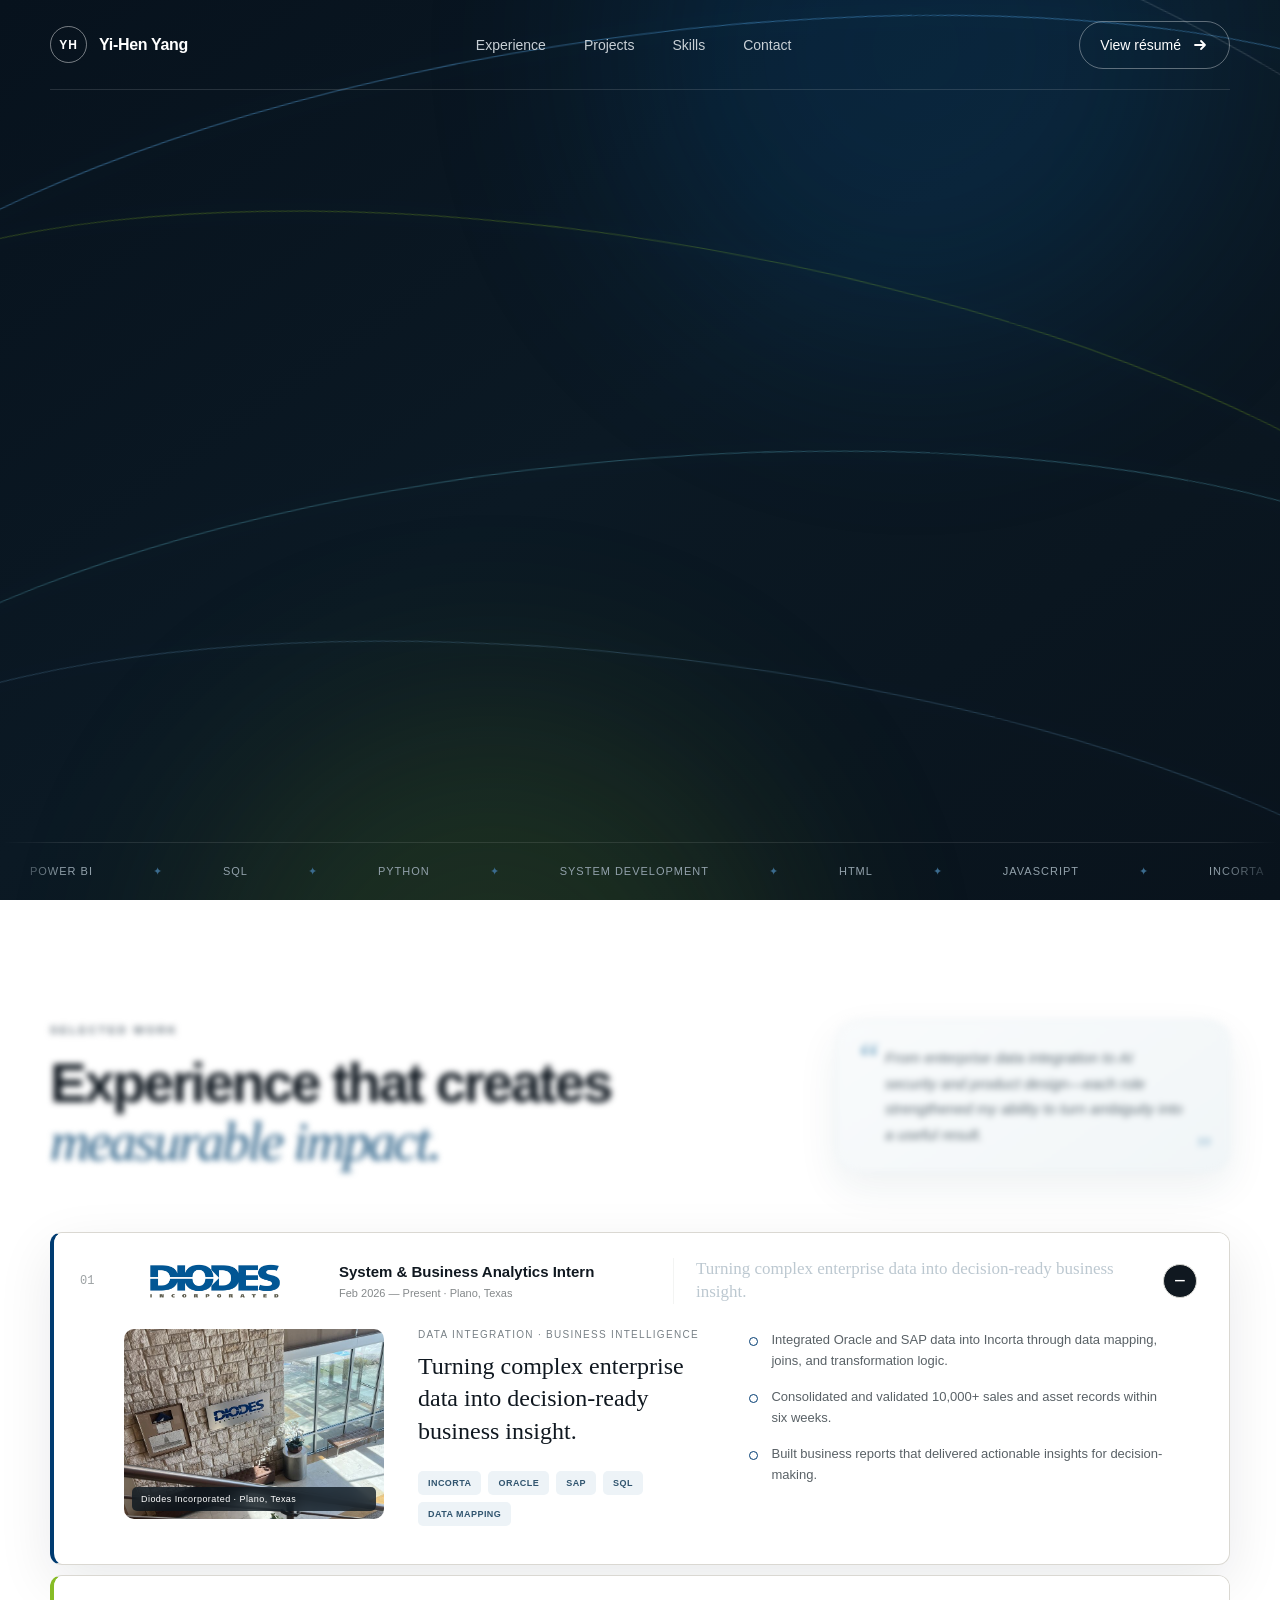
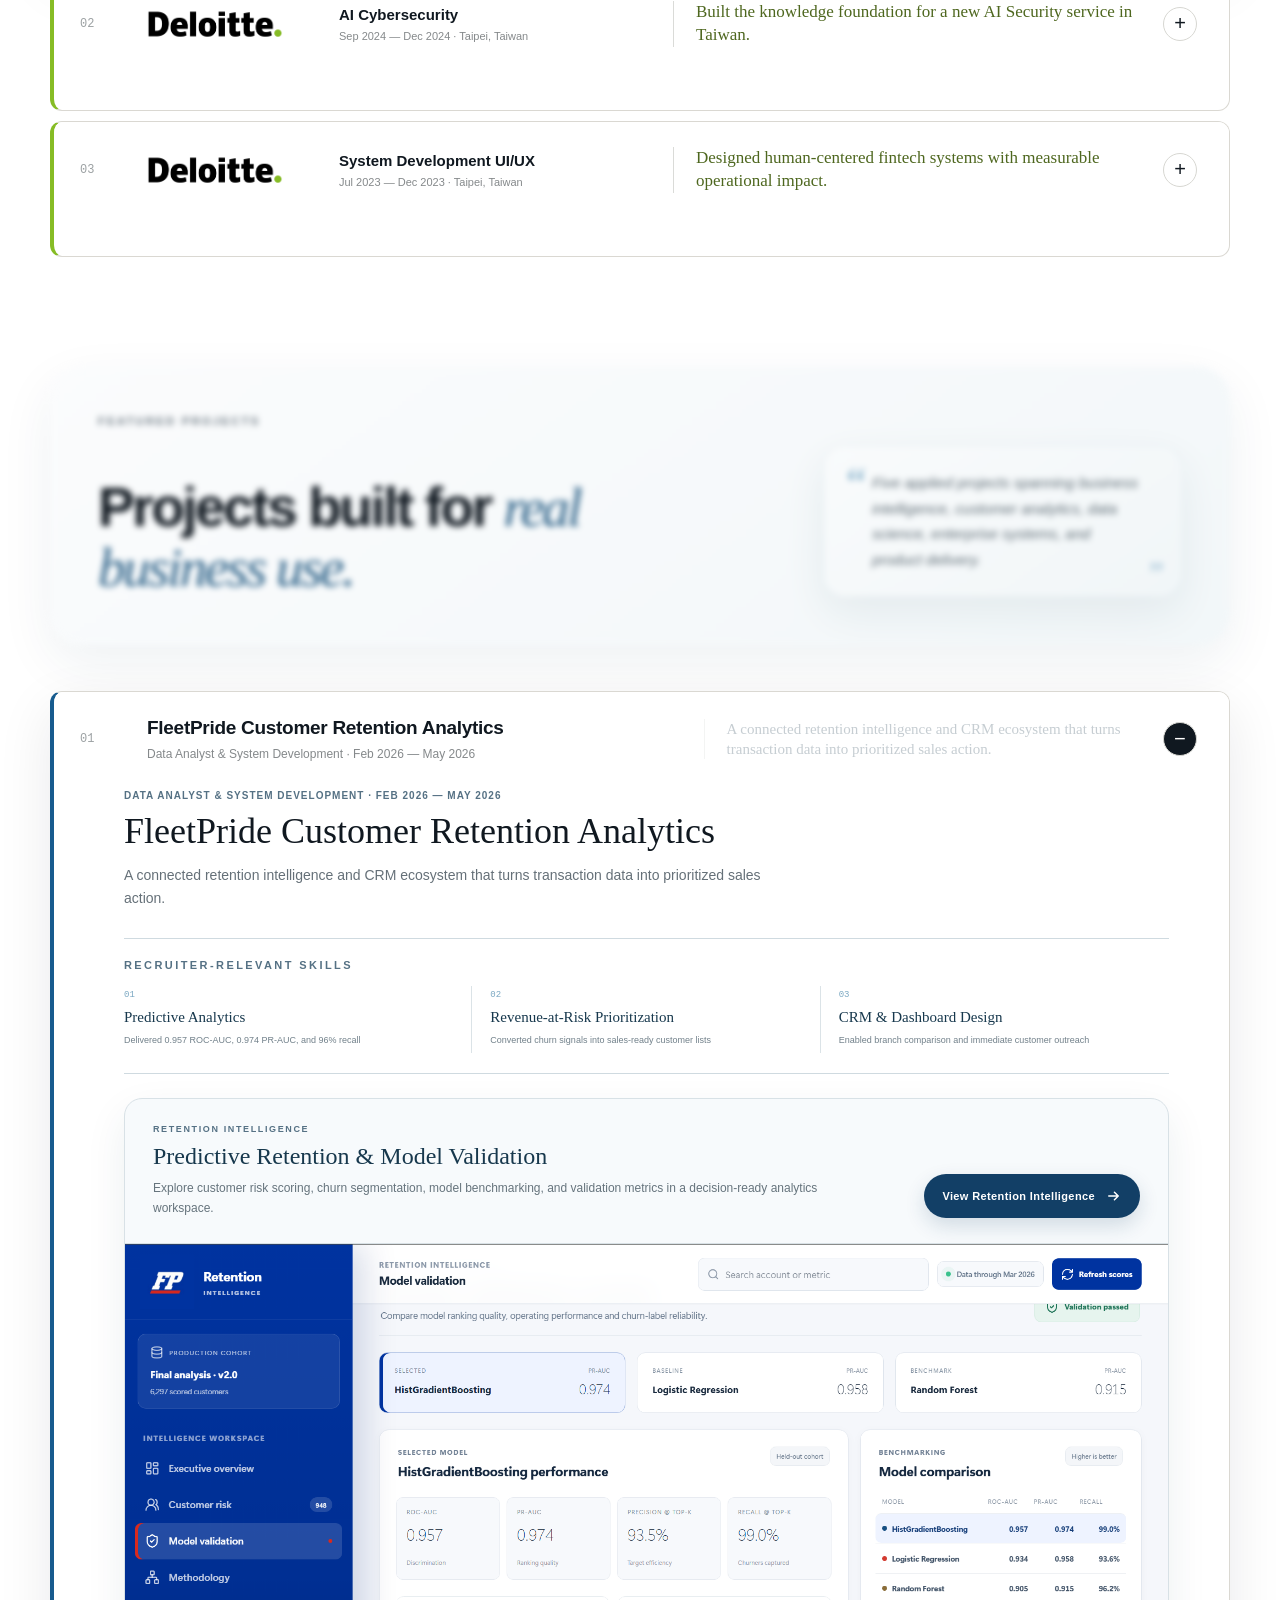
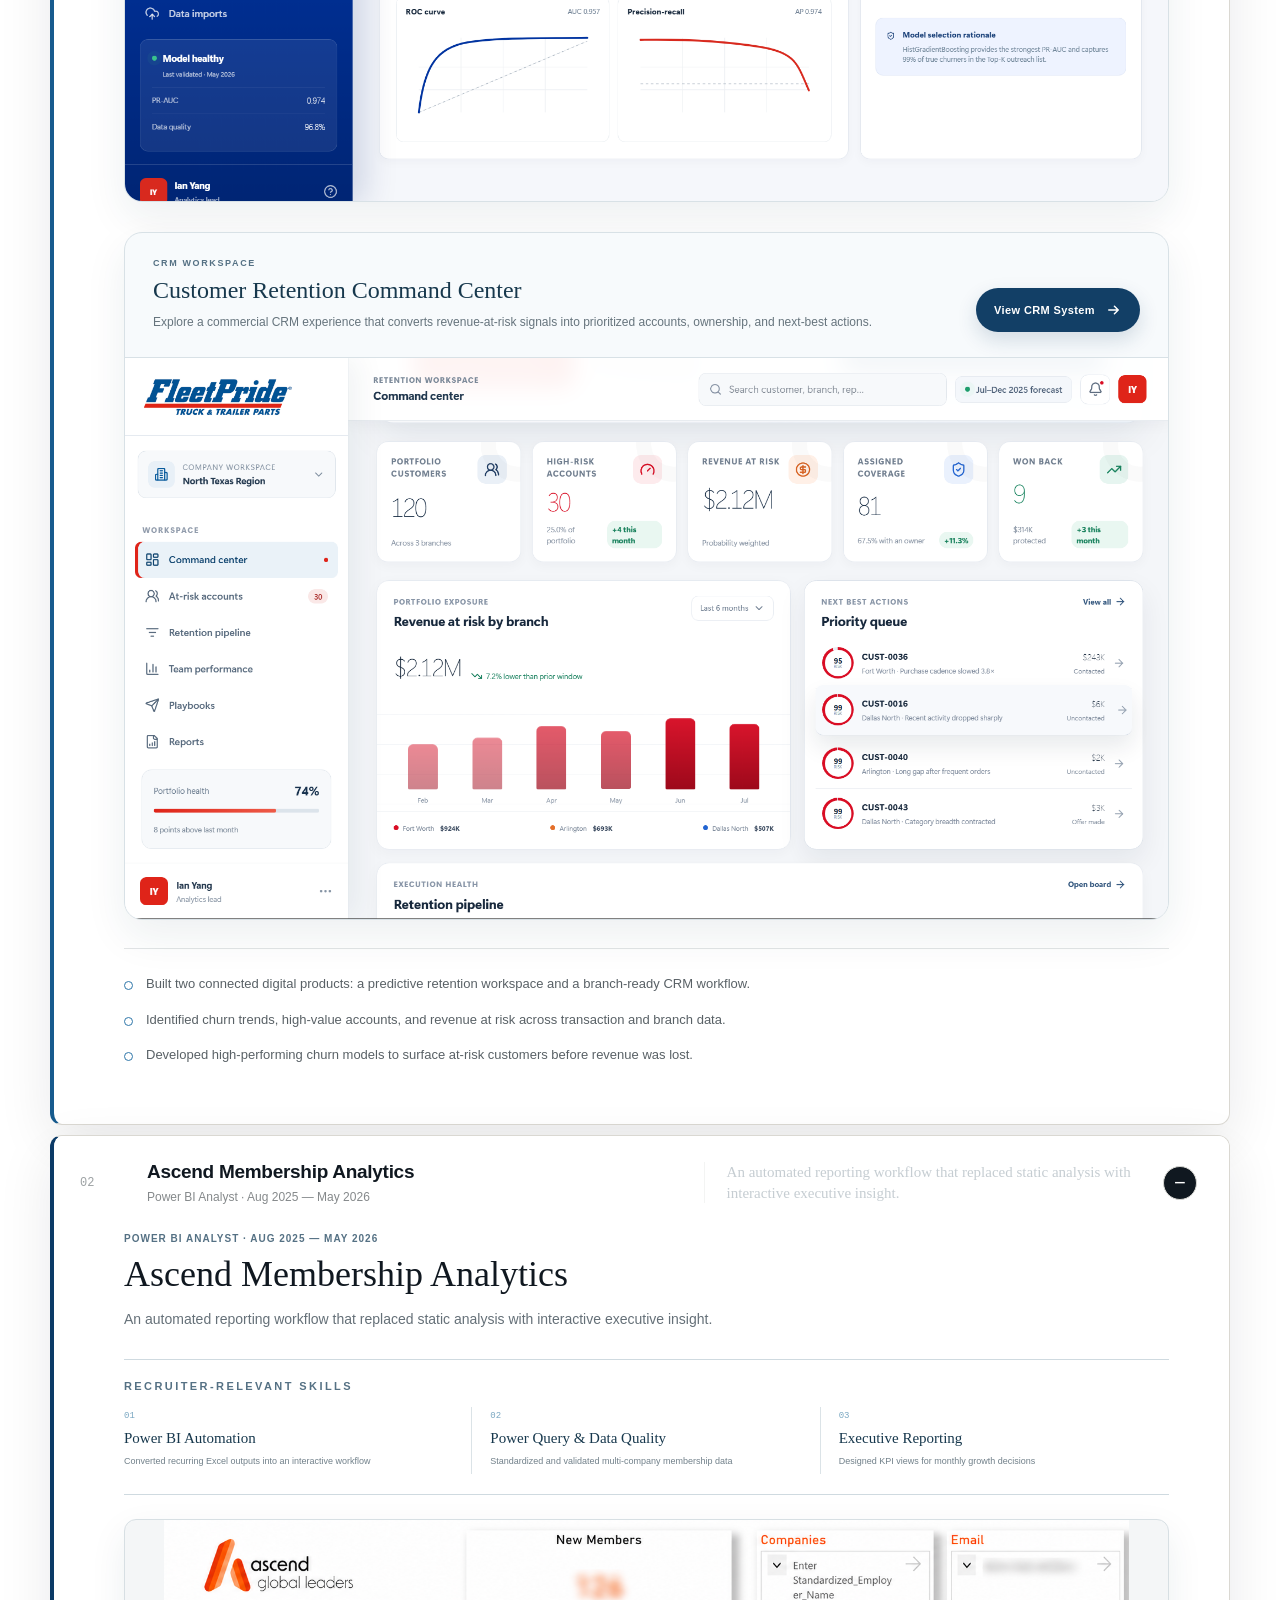
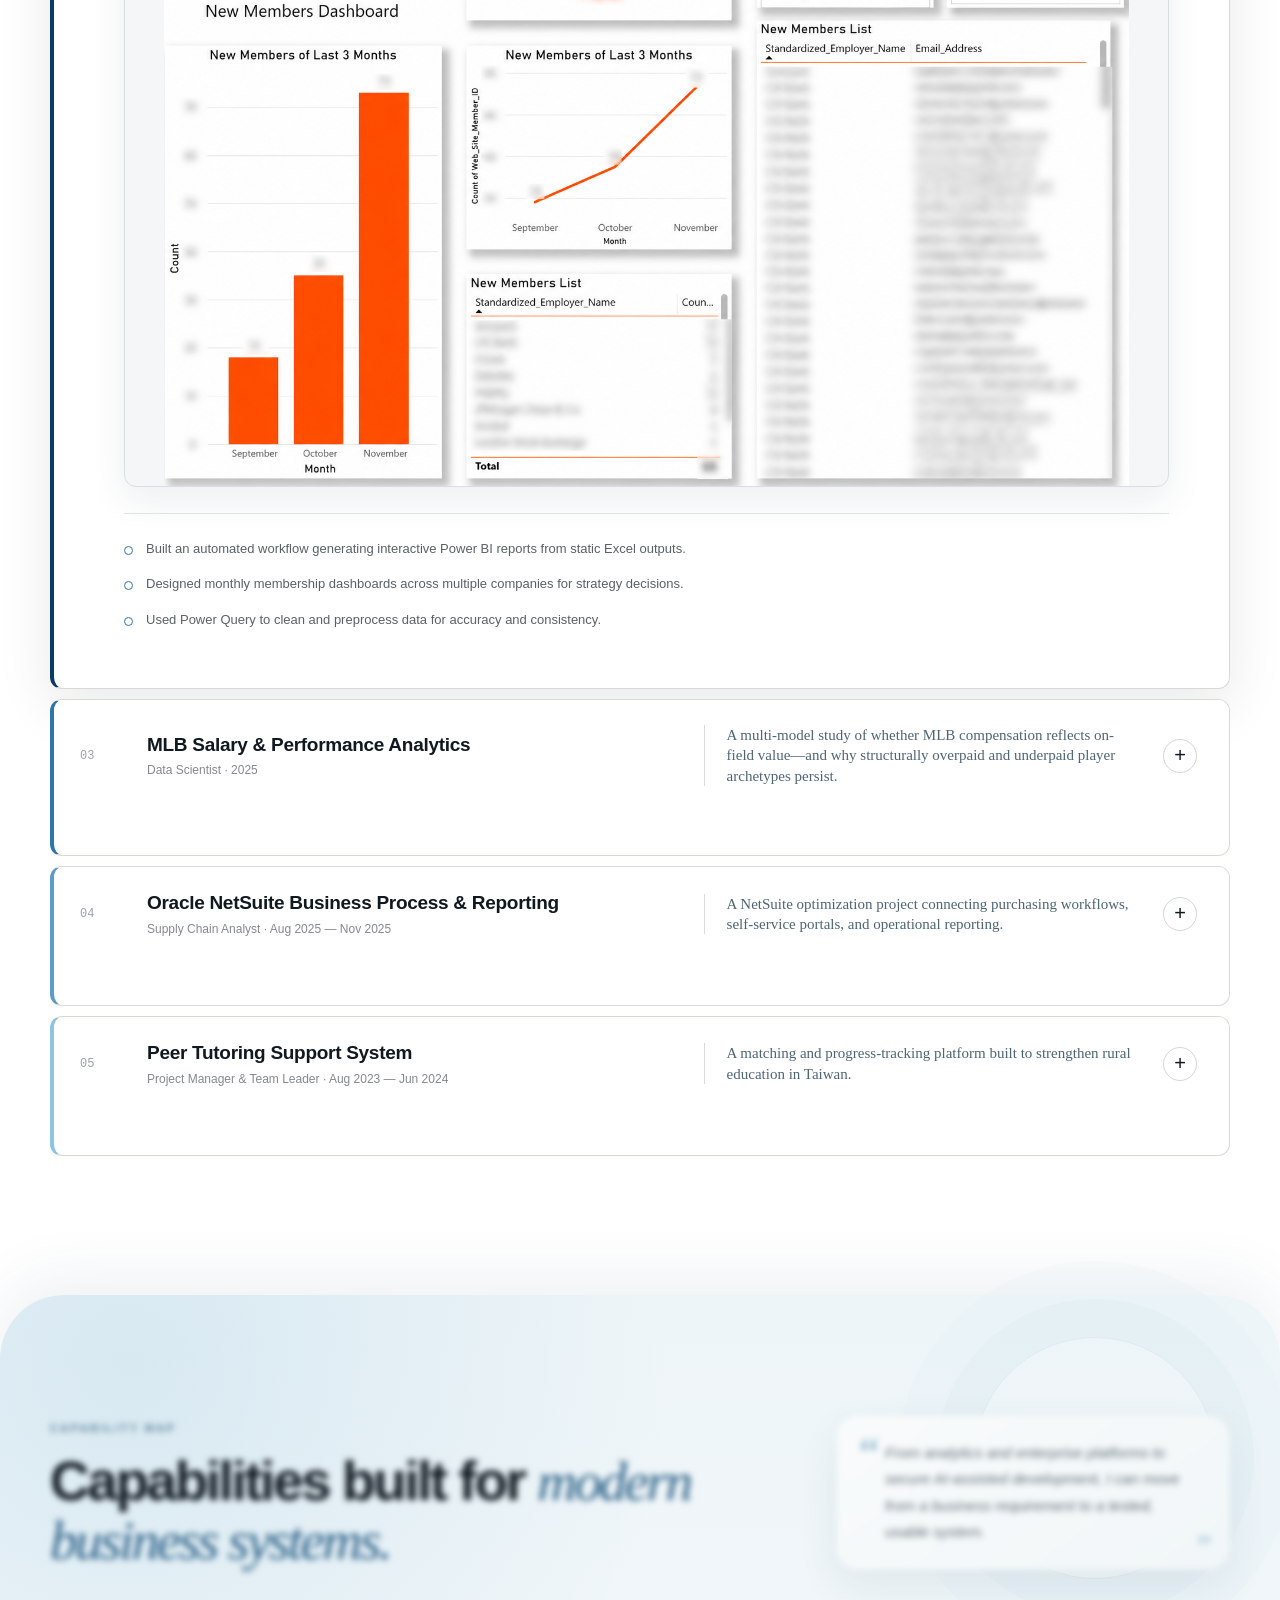
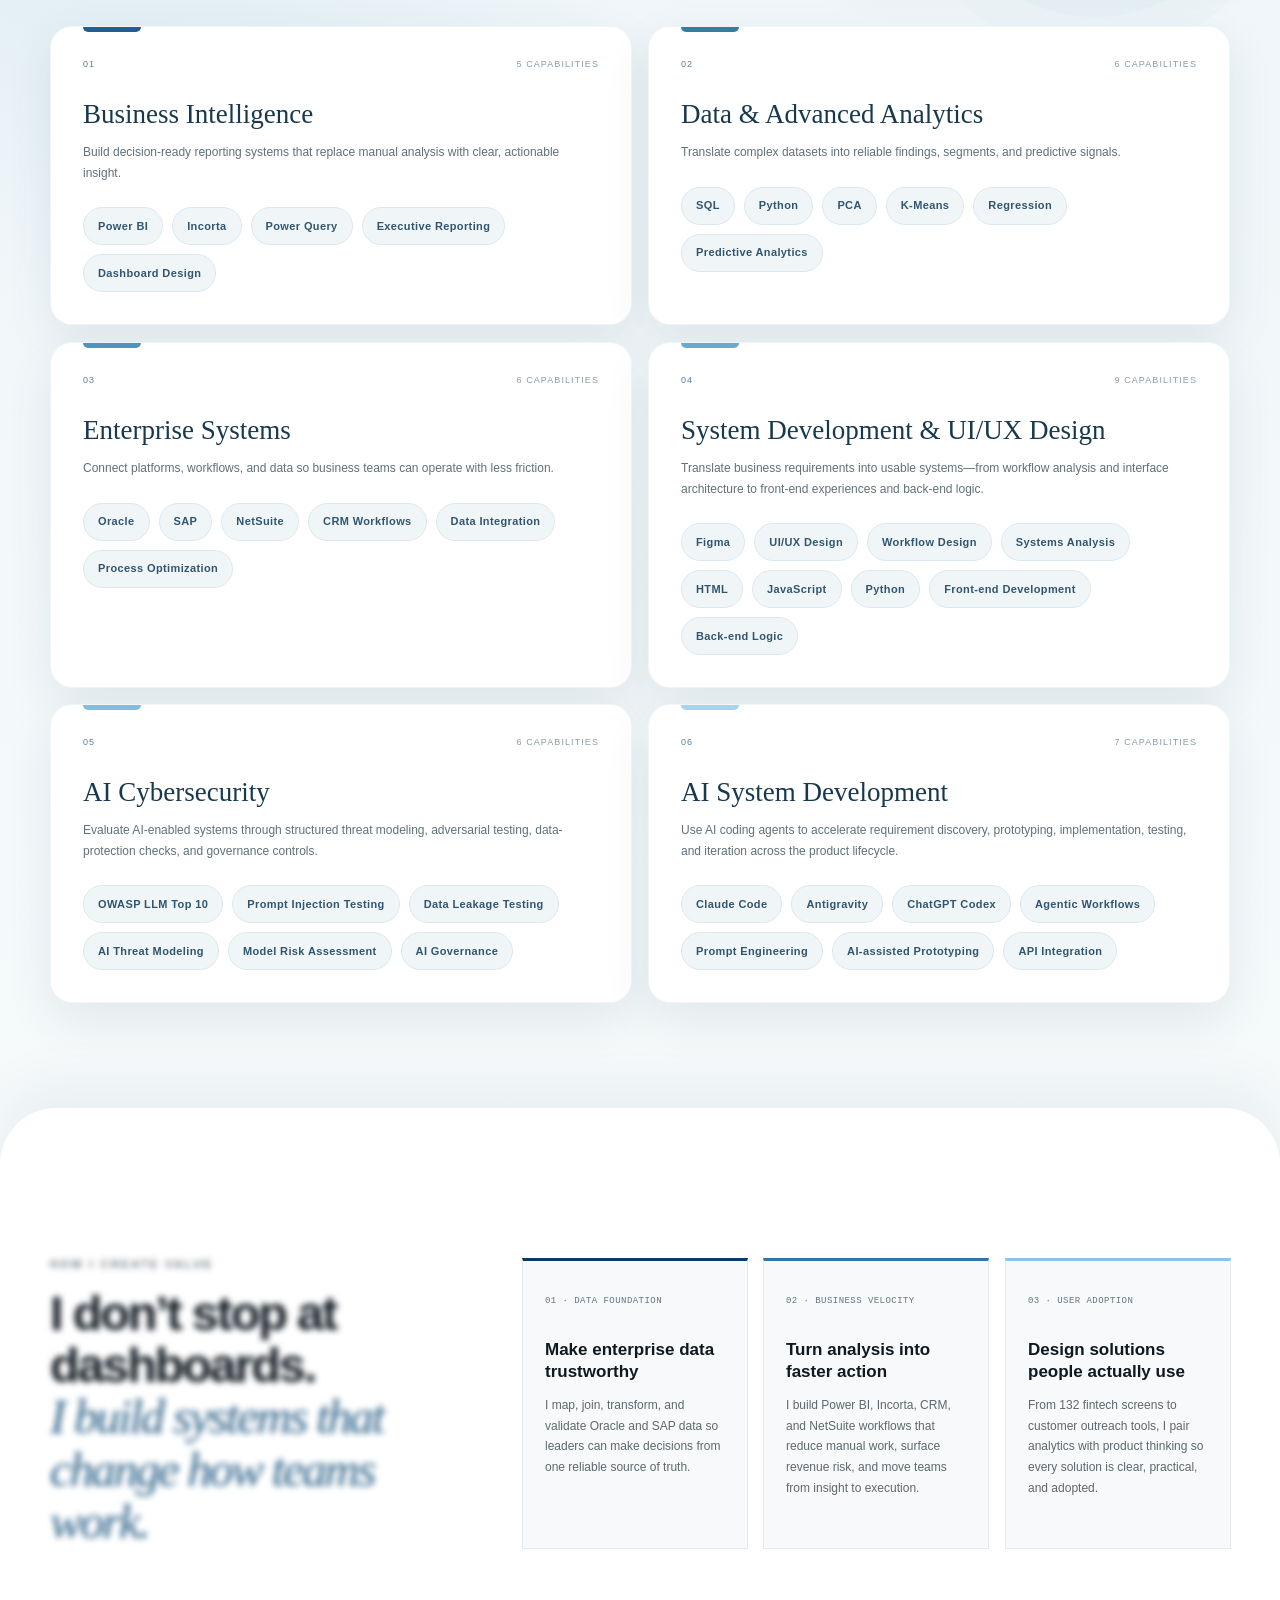
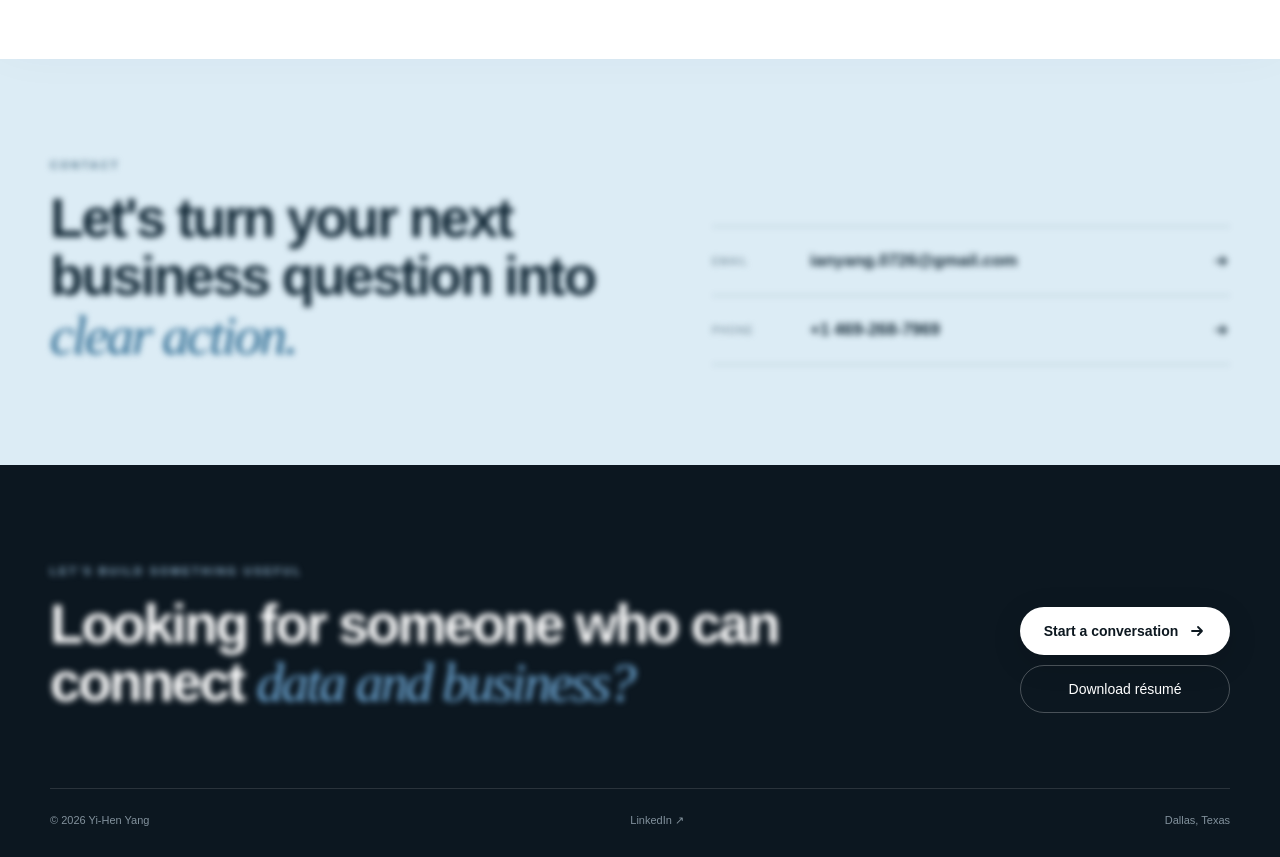
==== commit c24500a5: "Add files via upload" ====
--- a/portfolio/index.html
+++ b/portfolio/index.html
@@ -7,8 +7,8 @@
     <meta name="theme-color" content="#07121d" />
     <link rel="icon" href="./favicon.svg" />
     <title>Yi-Hen (Ian) Yang | Business Analytics & Systems</title>
-    <script type="module" crossorigin src="./assets/index-ae2v_Xjn.js"></script>
-    <link rel="stylesheet" crossorigin href="./assets/index-W6vBOQoj.css">
+    <script type="module" crossorigin src="./assets/index-Ba-jPRcP.js"></script>
+    <link rel="stylesheet" crossorigin href="./assets/index-C3i_tTb6.css">
   </head>
   <body>
     <div id="root"></div>
--- a/portfolio/assets/index-C3i_tTb6.css
+++ b/portfolio/assets/index-C3i_tTb6.css
@@ -0,0 +1 @@
+:root{--ink:#101820;--paper:#fff;--white:#fff;--blue:#003b71;--green:#86bc25;--muted:#687078}*{box-sizing:border-box}html{scroll-behavior:smooth}body{color:var(--ink);background:#fff;margin:0;font-family:Arial,Helvetica,sans-serif}main{overflow:clip}button,a{font:inherit}button{cursor:pointer}a{color:inherit;text-decoration:none}svg{fill:none;stroke:currentColor;stroke-width:1.8px;stroke-linecap:round;stroke-linejoin:round;width:18px;height:18px}.shell{width:min(1180px,100% - 48px);margin-inline:auto}.hero{color:#fff;background:linear-gradient(145deg,#07121d 0%,#0b1924 48%,#09131c 100%);flex-direction:column;min-height:100vh;display:flex;position:relative;overflow:hidden}.line-field{pointer-events:none;position:absolute;inset:0;overflow:hidden}.line{filter:drop-shadow(0 0 10px #4a9eff47);will-change:translate,scale,opacity;background:0 0;border:1px solid #0000;border-top-color:#5caeeb75;border-radius:50%;width:145%;height:74%;animation:6.2s cubic-bezier(.45,.05,.55,.95) infinite alternate curveFlow;position:absolute;left:-22%}.line-one{animation-duration:5.4s;top:4%;transform:rotate(-8deg)}.line-two{border-top-color:#86bc2552;animation-duration:6.8s;animation-delay:-2s;top:27%;transform:rotate(10deg)}.line-three{border-top-color:#60c0d657;animation-duration:5.9s;animation-delay:-3.8s;top:51%;transform:rotate(-5deg)}.line-four{border-top-color:#72aedd42;animation-duration:7.2s;animation-delay:-1.2s;top:73%;transform:rotate(7deg)}.line-five{border-top-color:#ffffff29;animation-duration:6.4s;animation-delay:-4.6s;top:-18%;transform:rotate(15deg)}.glow{filter:blur(110px);opacity:.15;border-radius:50%;width:600px;height:600px;animation:6.5s ease-in-out infinite alternate drift;position:absolute}.glow-one{background:#0878d1;top:-250px;right:5%}.glow-two{background:#86bc25;animation-delay:-5s;bottom:-400px;left:15%}@keyframes curveFlow{0%{opacity:.35;translate:-7% -4%;scale:.93 1.04}55%{opacity:.92}to{opacity:.7;translate:8% 6%;scale:1.09 .91}}@keyframes drift{to{transform:translate(110px,55px)scale(1.25)}}.nav{z-index:3;border-bottom:1px solid #ffffff21;justify-content:space-between;align-items:center;height:90px;display:flex;position:relative}.wordmark{letter-spacing:-.02em;align-items:center;gap:12px;font-weight:700;display:flex}.wordmark>span{letter-spacing:.08em;border:1px solid #ffffff73;border-radius:50%;place-items:center;width:37px;height:37px;font-size:12px;transition:all .25s;display:grid}.wordmark:hover>span{color:var(--ink);background:#fff;transform:rotate(-8deg)}.nav-links{color:#c8d0d6;gap:34px;font-size:14px;display:flex}.nav-links button{color:inherit;background:0 0;border:0;padding:10px 2px;position:relative}.nav-links a{padding:10px 2px;position:relative}.nav-links button:after,.nav-links a:after{content:"";background:#fff;width:0;height:1px;transition:all .25s;position:absolute;bottom:4px;left:0}.nav-links button:hover,.nav-links a:hover{color:#fff}.nav-links button:hover:after,.nav-links a:hover:after{width:100%}.nav-cta,.primary-btn,.secondary-btn{border:1px solid #0000;border-radius:100px;justify-content:center;align-items:center;gap:10px;min-height:48px;padding:0 20px;transition:transform .2s,background .2s,color .2s,border-color .2s,box-shadow .2s;display:inline-flex}.nav-cta{border-color:#ffffff59;font-size:14px}.nav-cta:hover{color:var(--ink);background:#fff;transform:translateY(-2px)}.nav-cta:active{background:#9bd035;transform:translateY(0)scale(.98)}.hero-content{z-index:2;flex:1;grid-template-columns:1.3fr .7fr;align-items:center;gap:90px;padding:80px 0 60px;display:grid;position:relative}.availability{color:#bec8cf;background:#ffffff08;border:1px solid #ffffff1f;border-radius:20px;align-items:center;gap:9px;margin-bottom:32px;padding:8px 12px;font-size:12px;display:inline-flex}.availability span{background:#9bd035;border-radius:50%;width:7px;height:7px;animation:2s infinite pulse;box-shadow:0 0 0 5px #86bc251a}@keyframes pulse{50%{box-shadow:0 0 0 8px #86bc2500}}.eyebrow{letter-spacing:.22em;color:#8fb2cc;margin:0 0 18px;font-size:11px;font-weight:700}.eyebrow.dark{color:#65727c}h1,h2,h3,p{margin-top:0}h1{letter-spacing:-.05em;max-width:780px;margin-bottom:28px;font-size:clamp(44px,5.2vw,72px);line-height:1}h1>span,h1>em{display:block}h1>span{letter-spacing:-.035em;color:#f7fbfd;margin-bottom:16px;font-size:.62em}h1 em,h2 em{color:#72aedd;font-family:Georgia,serif;font-weight:400}.hero-intro{color:#aebac3;max-width:670px;font-size:17px;line-height:1.7}.hero-actions{flex-wrap:wrap;gap:12px;margin-top:36px;display:flex}.primary-btn{color:#0d1820;background:#fff;border:0;font-size:14px;font-weight:700;box-shadow:0 8px 30px #00000026}.primary-btn:hover{background:#86bc25;transform:translateY(-3px);box-shadow:0 12px 35px #86bc252e}.primary-btn:active{color:#fff;background:#6c981c;transform:scale(.97)}.secondary-btn{color:#fff;border-color:#ffffff40;font-size:14px}.secondary-btn:hover{background:#ffffff17;border-color:#fff;transform:translateY(-3px)}.secondary-btn:active{background:#003b71;transform:scale(.97)}.profile-card-wrap{align-self:center}.profile-card{-webkit-backdrop-filter:blur(15px);backdrop-filter:blur(15px);background:linear-gradient(145deg,#ffffff17,#ffffff06);border:1px solid #ffffff26;border-radius:24px;padding:26px;transition:all .35s;box-shadow:0 30px 80px #0000003b}.profile-card:hover{border-color:#72aedd80;transform:translateY(-8px)rotate(.4deg)}.profile-top{border-bottom:1px solid #ffffff1a;align-items:center;gap:14px;padding-bottom:24px;display:flex}.profile-top>div:last-child{flex-direction:column;gap:5px;display:flex}.profile-top strong{font-size:15px}.profile-top span{color:#9cabb5;font-size:12px}.avatar{letter-spacing:.05em;background:linear-gradient(145deg,#1f679b,#72aedd);border-radius:15px;flex:none;place-items:center;width:52px;height:52px;font-weight:800;display:grid;position:relative;overflow:visible}.avatar img{object-fit:cover;border-radius:15px;width:100%;height:100%;display:block}.avatar span{z-index:2;background:#86bc25;border:2px solid #14232e;border-radius:50%;width:10px;height:10px;position:absolute;bottom:-2px;right:-2px}.profile-statement{color:#dbe3e8;padding:28px 0;font-family:Georgia,serif;font-size:26px;line-height:1.35}.profile-statement b{color:#fff;font-weight:400}.quick-stats{grid-template-columns:repeat(2,1fr);gap:10px;display:grid}.quick-stats div{background:#ffffff0d;border-radius:10px;padding:15px 12px;transition:all .2s}.quick-stats div:hover{background:#72aedd21;transform:translateY(-3px)}.quick-stats strong,.quick-stats span{display:block}.quick-stats strong{font-size:21px}.quick-stats span{color:#b3c0c8;text-transform:uppercase;letter-spacing:.06em;margin-top:4px;font-size:9px;line-height:1.3}.education-mini{border-top:1px solid #ffffff1a;margin-top:22px;padding-top:20px}.education-mini>span{color:#7290a6;letter-spacing:.18em;font-size:9px}.education-list{gap:13px;margin-top:10px;display:grid}.education-mini p{color:#9fadb7;margin:0;font-size:10px;line-height:1.55}.education-mini b{color:#eef3f6;font-size:10px}.skill-rail{z-index:2;color:#92a1ab;white-space:nowrap;border-top:1px solid #ffffff1a;position:relative;overflow:hidden;-webkit-mask-image:linear-gradient(90deg,#0000,#000 5% 95%,#0000);mask-image:linear-gradient(90deg,#0000,#000 5% 95%,#0000)}.marquee-track{will-change:transform;align-items:center;width:max-content;animation:34s linear infinite skillMarquee;display:flex}.marquee-group{flex:none;align-items:center;display:flex}.skill-rail:hover .marquee-track{animation-play-state:paused}.skill-rail span{letter-spacing:.09em;text-transform:uppercase;padding:22px 30px;font-size:11px}.skill-rail span:after{content:"✦";color:#3b6b8e;margin-left:60px}@keyframes skillMarquee{to{transform:translate(-50%)}}.reveal-text,.reveal-item{opacity:0;will-change:opacity,transform;transition:opacity .58s,transform .72s cubic-bezier(.16,1,.3,1),filter .68s;transform:translateY(18px)}.reveal-text{filter:blur(3px)}.reveal-text.is-visible,.reveal-item.is-visible{opacity:1;filter:blur();transform:translateY(0)}.reveal-delay-1{transition-delay:.1s}.reveal-delay-2{transition-delay:.18s}.interactive-section{--spot-x:50%;--spot-y:50%;z-index:1;isolation:isolate;transform-origin:50%;will-change:transform;transition:transform .52s cubic-bezier(.2,.8,.2,1),box-shadow .52s,border-radius .52s,filter .52s;position:relative}.interactive-section:after{content:"";z-index:0;pointer-events:none;opacity:0;background:radial-gradient(520px circle at var(--spot-x) var(--spot-y),#ffffff57,transparent 68%);transition:opacity .35s;position:absolute;inset:0}.interactive-section>.shell{z-index:1;position:relative}.interactive-section.is-focused{z-index:3;filter:saturate(1.025);border-radius:24px;transform:translateY(-9px)scale(.992);box-shadow:0 26px 70px #10182029,0 0 0 1px #1a435e14}.interactive-section.is-focused:after{opacity:1}.work-section{background:var(--paper);padding:120px 0}.section-heading{grid-template-columns:minmax(0,1.15fr) minmax(300px,.65fr);align-items:end;gap:clamp(48px,7vw,110px);margin-bottom:60px;display:grid}.section-heading h2,.about-section h2,footer h2{letter-spacing:-.045em;margin:0;font-size:clamp(38px,4.3vw,60px);line-height:1.06}.section-heading h2 em,.about-section h2 em{color:#295f86}.section-heading>p{color:#687078;justify-self:end;width:min(100%,460px);margin:0;font-size:15px;line-height:1.7}.section-note{background:linear-gradient(145deg,#f9fbfc,#f1f6f8);border:1px solid #3d769814;border-radius:22px;align-items:center;min-height:118px;font-style:italic;display:flex;position:relative;box-shadow:0 16px 42px #193f5413;color:#5d6b74!important;padding:24px 42px 24px 48px!important}.section-note:before,.section-note:after{color:#78a8c5;pointer-events:none;font-family:Georgia,serif;line-height:1;position:absolute}.section-note:before{content:"“";font-size:45px;top:15px;left:18px}.section-note:after{content:"”";opacity:.72;font-size:34px;bottom:5px;right:17px}.section-switcher{gap:8px;margin-bottom:24px;display:flex}.section-switcher button{text-align:left;color:#7b7e7f;background:0 0;border:1px solid #d4d2cc;flex:1;padding:19px 22px;transition:all .25s}.section-switcher button:first-child{border-radius:12px 4px 4px 12px}.section-switcher button:last-child{border-radius:4px 12px 12px 4px}.section-switcher button span{color:#9a9d9d;margin-right:20px;font-size:10px}.section-switcher button:hover{color:var(--ink);background:#fff;transform:translateY(-2px)}.section-switcher button.active{background:var(--ink);color:#fff;border-color:var(--ink)}.section-switcher button:active{background:#003b71;transform:scale(.99)}.accordion-list{flex-direction:column;gap:10px;display:flex}.experience-card,.project-card{background:#fff;border:1px solid #dad8d2;border-left:4px solid #c9c9c5;border-radius:12px;transition:border-color .25s,box-shadow .25s,transform .25s;overflow:hidden}.experience-card:hover,.project-card:hover{transform:translateY(-2px);box-shadow:0 12px 35px #0c182012}.experience-card.diodes{border-left-color:#003b71}.experience-card.deloitte{border-left-color:#86bc25}.experience-card.open,.project-card.open{box-shadow:0 18px 55px #0c182017}.accordion-trigger{text-align:left;width:100%;color:var(--ink);background:#fff;border:0;grid-template-columns:45px 170px minmax(230px,.8fr) minmax(260px,1.2fr) 40px;align-items:center;gap:22px;padding:25px 26px;display:grid}.accordion-trigger:hover{background:#fafaf8}.accordion-trigger:active{background:#eef4f7}.collapsed-impact{color:#31556f;border-left:1px solid #dadbd8;padding-left:22px;font-family:Georgia,serif;font-size:17px;line-height:1.35;transition:all .25s}.experience-card.deloitte .collapsed-impact{color:#4e671f}.experience-card.open .collapsed-impact,.project-card.open .collapsed-impact{opacity:.32}.accordion-trigger:hover .collapsed-impact{transform:translate(4px)}.experience-index{color:#9ca1a3;font-family:monospace;font-size:12px}.company-logo{letter-spacing:-.04em;align-items:center;width:136px;height:40px;font-size:18px;font-weight:800;display:flex;overflow:hidden}.company-logo img{object-fit:contain;object-position:center;flex:none;width:136px;height:40px;display:block}.company-logo img.diodes-logo{transform:scale(.98)}.company-logo img.deloitte-logo{transform:scale(1.85)}.company-logo.diodes{color:#003b71;letter-spacing:.03em}.company-logo.deloitte,.company-logo.deloitte:first-letter{color:#111}.role-block{flex-direction:column;gap:7px;display:flex}.role-block strong{font-size:15px}.role-block small{color:#85898b;font-size:11px}.expand-icon{border:1px solid #d7d7d2;border-radius:50%;place-items:center;width:34px;height:34px;font-size:20px;font-weight:300;transition:all .25s;display:grid}.open .expand-icon{background:var(--ink);color:#fff;transform:rotate(180deg)}.accordion-content{opacity:0;visibility:hidden;pointer-events:none;grid-template-rows:0fr;transition:grid-template-rows .62s cubic-bezier(.22,1,.36,1),opacity .34s,visibility 0s linear .62s;display:grid}.experience-card.open .accordion-content,.project-card.open .accordion-content{opacity:1;visibility:visible;pointer-events:auto;grid-template-rows:1fr;transition:grid-template-rows .62s cubic-bezier(.22,1,.36,1),opacity .38s 80ms,visibility}.accordion-content>.experience-body,.accordion-content>.project-expanded{opacity:0;min-height:0;transition:opacity .34s,transform .56s cubic-bezier(.22,1,.36,1);overflow:hidden;transform:translateY(-12px)}.experience-card.open .accordion-content>.experience-body,.project-card.open .accordion-content>.project-expanded{opacity:1;transition-delay:.1s;transform:translateY(0)}.experience-body{grid-template-columns:260px .78fr 1.1fr;align-items:start;gap:34px;padding:0 60px 38px 70px;display:grid}.experience-visual{background:#e8e8e4;border-radius:10px;height:190px;margin:0;position:relative;overflow:hidden}.experience-visual img{object-fit:cover;width:100%;height:100%;transition:transform .55s;display:block}.experience-visual:hover img{transform:scale(1.055)}.experience-visual figcaption{color:#fff;-webkit-backdrop-filter:blur(7px);backdrop-filter:blur(7px);letter-spacing:.05em;background:#08141dc2;border-radius:5px;padding:7px 9px;font-size:9px;position:absolute;inset:auto 8px 8px}.impact-copy>p{text-transform:uppercase;letter-spacing:.13em;color:#788086;font-size:10px}.impact-copy h3{font-family:Georgia,serif;font-size:24px;font-weight:400;line-height:1.35}.experience-body ul,.project-detail ul{margin:0;padding:0;list-style:none}.experience-body li,.project-detail li{color:#596166;padding:0 0 14px 22px;font-size:13px;line-height:1.65;position:relative}.experience-body li:before,.project-detail li:before{content:"";border:1px solid #003b71;border-radius:50%;width:7px;height:7px;position:absolute;top:8px;left:0}.deloitte .experience-body li:before{border-color:#86bc25}.tags{flex-wrap:wrap;gap:7px;margin-top:18px;display:flex}.tags span{color:#31556f;letter-spacing:.05em;text-transform:uppercase;background:#edf3f7;border-radius:5px;padding:7px 10px;font-size:9px;font-weight:700}.deloitte .tags span{color:#4d681d;background:#f0f6e7}.project-section-heading{background:linear-gradient(145deg,#fbfcfd,#f2f7f9);border-radius:32px;margin:110px 0 46px;padding:48px;scroll-margin-top:30px;box-shadow:0 18px 54px #14394e12}.project-section-heading>div{grid-template-columns:minmax(0,1.15fr) minmax(300px,.65fr);align-items:end;gap:clamp(48px,7vw,110px);display:grid}.project-section-heading h2{letter-spacing:-.045em;margin:0;font-size:clamp(38px,4.3vw,60px);line-height:1.06}.project-section-heading h2 em{color:#295f86;font-family:Georgia,serif;font-weight:400}.project-section-heading>div>p{color:#687078;justify-self:end;width:min(100%,460px);margin:0;font-size:15px;line-height:1.7}.project-accordion-list{flex-direction:column;gap:10px;display:flex}.project-card.powerbi{border-left-color:#0b3a66}.project-card.fleetpride{border-left-color:#175b8e}.project-card.mlb{border-left-color:#2e75a8}.project-card.netsuite{border-left-color:#5c9cc6}.project-card.peer{border-left-color:#8cc4e2}.project-trigger{grid-template-columns:45px minmax(360px,1.1fr) minmax(280px,.9fr) 40px}.project-trigger .role-block strong{letter-spacing:-.015em;font-size:19px;line-height:1.2}.project-trigger .role-block small{font-size:12px}.project-intro-short{color:#4e6574;font-size:15px}.project-expanded{padding:0 60px 44px 70px}.project-expanded-heading{max-width:850px;padding-top:4px}.project-expanded-heading h3{margin:8px 0 12px;font-family:Georgia,serif;font-size:36px;font-weight:400;line-height:1.15}.project-expanded ul{border-top:1px solid #e2e5e6;margin:0;padding:24px 0 0;list-style:none}.project-expanded li{color:#596166;padding:0 0 14px 22px;font-size:13px;line-height:1.65;position:relative}.project-expanded li:before{content:"";border:1px solid #2e75a8;border-radius:50%;width:7px;height:7px;position:absolute;top:8px;left:0}.project-layout{background:#fff;border:1px solid #cfd4d6;border-radius:18px;grid-template-columns:.4fr .6fr;min-height:680px;display:grid;overflow:hidden;box-shadow:0 18px 48px #1428340f}.project-tabs{background:linear-gradient(160deg,#101b23,#132733);flex-direction:column;gap:8px;padding:22px;display:flex}.project-tabs button{color:#aab5bc;text-align:left;background:0 0;border:1px solid #0000;border-radius:8px;grid-template-columns:28px 1fr 20px;align-items:center;gap:6px;padding:18px 16px;line-height:1.35;transition:transform .25s,background .25s,color .25s,border-color .25s,box-shadow .25s;display:grid}.project-tabs button span{color:#6f8b9d;font:10px monospace}.project-tabs button svg{transition:all .25s}.project-tabs button:hover{color:#fff;background:#b9ddf41c;transform:translate(5px)}.project-tabs button.active{color:#0d2a3d;background:#b9ddf4;border-color:#d9effc;box-shadow:0 8px 24px #00000026,inset 0 0 0 1px #ffffff8c}.project-tabs button.active span{color:#315f7c}.project-tabs button.active svg{transform:translate(4px)}.project-tabs button:active{color:#102a3a;background:#8fc8ea;transform:translate(3px)scale(.985)}.project-detail{background:radial-gradient(circle at 92% 0,#b9ddf433,#0000 34%),#fff;min-width:0;padding:44px 48px 52px;animation:.42s cubic-bezier(.2,.8,.2,1) fadeUp}@keyframes fadeUp{0%{opacity:0;transform:translateY(14px)}}.project-role{color:#557184;letter-spacing:.1em;text-transform:uppercase;font-size:10px;font-weight:700}.project-detail h3{margin-bottom:14px;font-family:Georgia,serif;font-size:34px;font-weight:400;line-height:1.15}.project-intro{color:#657078;max-width:650px;font-size:14px;line-height:1.65}.project-media{aspect-ratio:16/8.7;background:#f4f6f7;border:1px solid #d7dfe3;border-radius:12px;width:100%;margin:0 0 26px;position:relative;overflow:hidden;box-shadow:0 14px 36px #1f3d4f14}.project-media img{object-fit:contain;width:100%;height:100%;transition:transform .6s cubic-bezier(.2,.8,.2,1),filter .35s;display:block}.project-media:hover img{filter:saturate(1.05)contrast(1.02);transform:scale(1.025)}.project-media.product{aspect-ratio:16/9}.project-media.analysis{aspect-ratio:1280/648}.project-workflow{color:#17405c;letter-spacing:.12em;background:linear-gradient(120deg,#e9f5fc,#eef5e3);border-radius:11px;justify-content:center;align-items:center;gap:18px;margin:0 0 26px;padding:26px;font-size:11px;font-weight:800;display:flex;box-shadow:inset 0 0 0 1px #dbe7ec}.project-workflow span{background:#fff;border:1px solid #c8dce8;border-radius:7px;padding:12px 14px;transition:all .25s}.project-workflow span:hover{border-color:#83bfe2;transform:translateY(-4px);box-shadow:0 8px 20px #245e801a}.project-workflow i{color:#6d91a8;font-size:18px;font-style:normal}.project-skills{border-top:1px solid #cfdae0;border-bottom:1px solid #cfdae0;margin:28px 0 24px;padding:20px 0}.project-skills>p{color:#557184;letter-spacing:.22em;margin:0 0 15px;font-family:Arial,Helvetica,sans-serif;font-size:11px;font-weight:700}.project-skills>div{grid-template-columns:repeat(3,1fr);gap:0;display:grid}.project-skills article{border-right:1px solid #dbe3e7;min-width:0;padding:4px 18px 5px 0;transition:transform .25s,color .25s}.project-skills article+article{padding-left:18px}.project-skills article:last-child{border-right:0;padding-right:0}.project-skills article:hover{transform:translateY(-3px)}.project-skills i,.project-skills strong,.project-skills span{display:block}.project-skills i{color:#7ba8c2;margin-bottom:8px;font:9px monospace}.project-skills strong{color:#17384d;font-family:Georgia,serif;font-size:15px;font-weight:400;line-height:1.25}.project-skills span{color:#71808a;margin-top:7px;font-size:9px;line-height:1.55}.project-detail>ul{border-top:1px solid #e2e5e6;padding-top:24px}.skills-section{z-index:1;color:var(--ink);background:radial-gradient(circle at 10% 5%,#76b4d530,#0000 30%),linear-gradient(#eef5f8 0%,#f6fafb 100%);border-radius:64px 64px 0 0;margin-top:20px;padding:120px 0 155px;position:relative;box-shadow:0 -18px 58px #23506914}.skills-section:before{content:"";pointer-events:none;border:1px solid #4486ac1a;border-radius:50%;width:240px;height:240px;position:absolute;top:42px;right:5%;box-shadow:0 0 0 38px #5f9dc009,0 0 0 76px #5f9dc006}.skills-section .shell{z-index:1;position:relative}.skills-section .eyebrow{color:#557f98}.skills-heading{grid-template-columns:minmax(0,1.15fr) minmax(300px,.65fr);align-items:end;gap:clamp(48px,7vw,110px);margin-bottom:56px;display:grid}.skills-heading h2{letter-spacing:-.045em;max-width:760px;margin:0;font-size:clamp(38px,4.3vw,60px);line-height:1.06}.skills-heading h2 em{color:#295f86;font-family:Georgia,serif;font-weight:400}.skills-heading>p{color:#687078;justify-self:end;width:min(100%,460px);margin:0;font-size:15px;line-height:1.75}.skill-groups{grid-template-columns:repeat(2,1fr);gap:16px;display:grid}.skill-group{--skill-accent:#2e75a8;background:#fff;border:1px solid #41738f12;border-radius:22px;min-width:0;padding:32px;transition:border-color .32s,transform .32s cubic-bezier(.2,.8,.2,1),box-shadow .32s;position:relative;overflow:hidden;box-shadow:0 18px 48px #1a405417}.skill-group:before{content:"";background:var(--skill-accent);border-radius:0 0 8px 8px;width:58px;height:5px;position:absolute;top:0;left:32px}.skill-group:first-child{--skill-accent:#1f5f91}.skill-group:nth-child(2){--skill-accent:#357ca8}.skill-group:nth-child(3){--skill-accent:#4f94bc}.skill-group:nth-child(4){--skill-accent:#68aad0}.skill-group:nth-child(5){--skill-accent:#82bedc}.skill-group:nth-child(6){--skill-accent:#a7d4ea}.skill-group:hover{border-color:#4281a524;transform:translateY(-8px);box-shadow:0 28px 64px #1a405426}.skill-group-top{color:#58809a;letter-spacing:.12em;text-transform:uppercase;justify-content:space-between;align-items:center;font-size:9px;display:flex}.skill-group-top i{color:#8a9da8;font-style:normal}.skill-group h3{color:#17384d;margin:30px 0 12px;font-family:Georgia,serif;font-size:27px;font-weight:400;line-height:1.15}.skill-group>p{color:#60707a;max-width:520px;margin:0;font-size:12px;line-height:1.72}.skill-chips{flex-wrap:wrap;gap:9px;margin-top:24px;display:flex}.skill-chips span{color:#31556f;letter-spacing:.035em;background:#f0f6f8;border:1px solid #dce8ee;border-radius:100px;align-items:center;min-height:38px;padding:10px 14px;font-size:11px;font-weight:700;line-height:1;transition:background .22s,color .22s,transform .22s,border-color .22s,box-shadow .22s;display:inline-flex}.skill-chips span:hover{color:#fff;background:var(--skill-accent);border-color:var(--skill-accent);box-shadow:0 8px 18px color-mix(in srgb,var(--skill-accent) 20%,transparent);transform:translateY(-2px)}.about-section{z-index:2;background:#fff;border-radius:56px 56px 0 0;margin-top:-50px;padding:150px 0 110px;position:relative;box-shadow:0 -20px 60px #1a405411}.about-grid{grid-template-columns:.7fr 1.3fr;gap:90px;display:grid}.about-grid>div:first-child h2{font-size:clamp(36px,3.8vw,56px)}.principles{grid-template-columns:repeat(3,1fr);gap:16px;display:grid}.principles article{background:#f7f9fa;border:1px solid #e4eaed;border-top:3px solid #b8b9b4;padding:28px 22px 32px;transition:all .3s}.principles article:first-child{border-top-color:#0b3a66}.principles article:nth-child(2){border-top-color:#2e75a8}.principles article:nth-child(3){border-top-color:#8cc4e2}.principles article:hover{background:#fff;transform:translateY(-8px);box-shadow:0 16px 30px #0000000f}.principles span{color:#637580;letter-spacing:.05em;font:9px monospace}.principles h3{margin:32px 0 12px;font-size:17px;line-height:1.3}.principles p{color:#5e686e;margin:0;font-size:12px;line-height:1.72}.contact-section{color:#112735;background:#dcecf5;padding:100px 0}.contact-grid{grid-template-columns:1.05fr .95fr;align-items:end;gap:90px;display:grid}.contact-section .eyebrow{color:#4f7288}.contact-section h2{letter-spacing:-.045em;margin:0;font-size:clamp(38px,4.3vw,58px);line-height:1.06}.contact-section h2 em{color:#28678f;font-family:Georgia,serif;font-weight:400}.contact-links{border-top:1px solid #11273538}.contact-links a{border-bottom:1px solid #11273538;grid-template-columns:80px 1fr 32px;align-items:center;gap:18px;padding:24px 0;transition:all .25s;display:grid}.contact-links a:hover{color:#005b94;background:#ffffff3d;padding-left:14px}.contact-links a:active{color:#fff;background:#28678f;padding-inline:14px}.contact-links span{letter-spacing:.12em;text-transform:uppercase;color:#5e7888;font-size:10px}.contact-links strong{font-size:17px}.contact-links svg{justify-self:end}footer{color:#fff;background:#0c1720;padding:100px 0 30px}.footer-inner{justify-content:space-between;align-items:end;gap:60px;padding-bottom:75px;display:flex}.footer-inner>div:first-child{max-width:760px}.footer-inner h2 em{color:#72aedd}.footer-actions{flex-direction:column;gap:10px;min-width:210px;display:flex}.primary-btn.light:hover{background:#86bc25}.dark-button{justify-content:center}.footer-bottom{color:#82919c;border-top:1px solid #ffffff1f;justify-content:space-between;padding-top:25px;font-size:11px;display:flex}.footer-bottom a:hover{color:#fff}.footer-bottom a:active{color:#86bc25}@media (width<=900px){.nav-links{display:none}.hero-content{grid-template-columns:1fr;gap:45px;padding-top:60px}.profile-card{max-width:520px}.section-heading,.about-grid,.contact-grid{grid-template-columns:1fr;gap:30px}.accordion-trigger{grid-template-columns:36px 140px 1fr 38px}.company-logo,.experience-index{grid-row:1/span 2}.role-block{grid-column:3}.collapsed-impact{border:0;grid-column:3;padding-left:0;font-size:15px}.expand-icon{grid-area:1/4/span 2}.experience-body{grid-template-columns:220px 1fr;gap:25px;padding:0 40px 34px 70px}.experience-body ul{grid-column:2}.project-layout{grid-template-columns:1fr}.project-tabs{grid-template-columns:repeat(2,1fr);display:grid}.project-tabs button{grid-template-columns:22px 1fr;font-size:12px}.project-tabs svg{display:none}.principles{grid-template-columns:1fr}.footer-inner{flex-direction:column;align-items:start}.footer-actions{flex-direction:row}.skill-rail>div{justify-content:flex-start;animation:25s linear infinite marquee}@keyframes marquee{to{transform:translate(-35%)}}}@media (width<=620px){.shell{width:min(100% - 28px,1180px)}.nav{height:72px}.nav-cta{min-height:40px;padding:0 14px}.nav-cta svg{display:none}.hero-content{padding:50px 0 45px}.availability{font-size:10px}.hero-intro{font-size:15px}.profile-card{padding:20px}.work-section,.about-section,.contact-section{padding:80px 0}.section-switcher button{padding:15px 10px;font-size:12px}.section-switcher button span{display:none}.accordion-trigger{grid-template-columns:30px 1fr 35px;gap:10px 12px;padding:20px 16px}.company-logo{grid-area:1/2}.role-block{grid-area:2/2}.collapsed-impact{grid-area:3/2;padding-top:4px;font-size:14px}.expand-icon{grid-area:1/3/span 3}.experience-index{grid-row:1/span 3}.experience-body{grid-template-columns:1fr;padding:0 22px 30px 58px}.experience-body ul{grid-column:1}.experience-visual{height:210px}.project-tabs{grid-template-columns:1fr}.project-detail{padding:34px 20px}.project-detail h3{font-size:28px}.project-skills>div{grid-template-columns:1fr}.project-workflow{gap:7px;padding:18px 8px}.project-workflow span{padding:9px 7px;font-size:8px}.contact-links a{grid-template-columns:58px 1fr 22px;gap:9px}.contact-links strong{font-size:14px}.footer-actions{flex-direction:column;width:100%}.footer-bottom{flex-wrap:wrap;gap:15px}.project-skills article,.project-skills article+article{border-bottom:1px solid #e0e6e9;border-right:0;padding:12px 0}.project-skills article:last-child{border-bottom:0}.interactive-section.is-focused{border-radius:16px;transform:translateY(-4px)scale(.995)}}@media (width<=900px){.skills-heading{grid-template-columns:1fr;gap:24px}.skill-rail>.marquee-track{justify-content:initial;animation:30s linear infinite skillMarquee}.section-heading>p,.project-section-heading>div>p,.skills-heading>p{justify-self:start;width:min(100%,620px)}.section-note{min-height:auto}.skills-section,.about-section{border-radius:44px 44px 0 0}.project-section-heading>div{grid-template-columns:1fr;gap:24px}.project-trigger{grid-template-columns:36px 1fr 38px}.project-trigger .experience-index{grid-area:1/1/span 2}.project-trigger .role-block{grid-area:1/2}.project-trigger .project-intro-short{grid-area:2/2}.project-trigger .expand-icon{grid-area:1/3/span 2}.project-expanded{padding:0 40px 36px 70px}.project-expanded-heading h3{font-size:32px}}@media (width<=720px){.skill-groups{grid-template-columns:1fr}.skills-section{padding:80px 0}.skill-group{padding:24px 20px}.skill-group h3{margin-top:24px;font-size:24px}}@media (width<=620px){.project-section-heading{border-radius:24px;margin-top:80px;padding:32px 22px}.section-note{border-radius:18px;padding:22px 34px 22px 40px!important;font-size:14px!important}.section-note:before{font-size:38px;left:14px}.section-note:after{right:12px}.skills-section{border-radius:34px 34px 0 0;margin-top:0;padding:80px 0 125px}.skills-section:before{width:150px;height:150px;top:35px;right:-50px}.about-section{border-radius:34px 34px 0 0;margin-top:-36px;padding:116px 0 80px!important}.project-trigger{grid-template-columns:30px 1fr 35px}.project-trigger .experience-index{grid-row:1/span 2}.project-trigger .role-block{grid-area:1/2}.project-trigger .role-block strong{font-size:17px}.project-trigger .project-intro-short{grid-area:2/2}.project-trigger .expand-icon{grid-row:1/span 2}.project-expanded{padding:0 22px 30px 58px}.project-expanded-heading h3{font-size:28px}.project-media{margin-bottom:22px}}@media (hover:none){.interactive-section.is-focused{box-shadow:none;border-radius:0;transform:none}.interactive-section.is-focused:after{opacity:.45}}@media (prefers-reduced-motion:reduce){*,:before,:after{scroll-behavior:auto!important;scroll-behavior:auto!important;transition:none!important;animation:none!important}.reveal-text,.reveal-item{opacity:1!important;clip-path:none!important;transform:none!important}.marquee-track{transform:none!important}}.project-showcases{flex-direction:column;gap:30px;margin:0 0 28px;display:flex}.project-showcase{background:#f7fafc;border:1px solid #d8e1e6;border-radius:18px;overflow:hidden;box-shadow:0 16px 42px #193b4f14}.project-showcase-heading{justify-content:space-between;align-items:flex-end;gap:28px;padding:25px 28px;display:flex}.project-showcase-heading>div{max-width:720px}.project-showcase-heading p{color:#557184;letter-spacing:.18em;margin:0 0 8px;font-size:9px;font-weight:800}.project-showcase-heading h4{color:#17384d;margin:0 0 8px;font-family:Georgia,serif;font-size:24px;font-weight:400;line-height:1.2}.project-showcase-heading span{color:#66747d;font-size:12px;line-height:1.65;display:block}.project-live-link{color:#fff;letter-spacing:.035em;background:#123f66;border-radius:100px;flex:none;justify-content:center;align-items:center;gap:10px;min-height:44px;padding:0 18px;font-size:11px;font-weight:800;transition:transform .25s,background .25s,box-shadow .25s;display:inline-flex;box-shadow:0 8px 20px #123f6629}.project-live-link svg,.project-showcase-image>span svg{fill:none;stroke:currentColor;stroke-width:1.6px;width:17px}.project-live-link:hover{background:#176da6;transform:translateY(-3px);box-shadow:0 12px 26px #123f6638}.project-live-link:active{background:#0c304f;transform:translateY(0)scale(.98)}.project-showcase-image{background:#eaf1f5;border-top:1px solid #d8e1e6;display:block;position:relative;overflow:hidden}.project-showcase-image img{width:100%;height:auto;transition:transform .7s cubic-bezier(.2,.8,.2,1),filter .35s;display:block}.project-showcase-image>span{color:#fff;-webkit-backdrop-filter:blur(12px);backdrop-filter:blur(12px);letter-spacing:.12em;opacity:0;background:#071f31c7;border:1px solid #ffffff5c;border-radius:100px;align-items:center;gap:8px;padding:11px 14px;font-size:9px;font-weight:800;transition:opacity .3s,transform .3s;display:flex;position:absolute;bottom:18px;right:18px;transform:translateY(8px)}.project-showcase-image:hover img{filter:saturate(1.04)contrast(1.01);transform:scale(1.018)}.project-showcase-image:hover>span{opacity:1;transform:translateY(0)}@media (width<=720px){.project-showcases{gap:20px}.project-showcase-heading{flex-direction:column;align-items:flex-start;padding:21px 20px}.project-showcase-heading h4{font-size:21px}.project-live-link{width:100%}.project-showcase-image>span{display:none}}
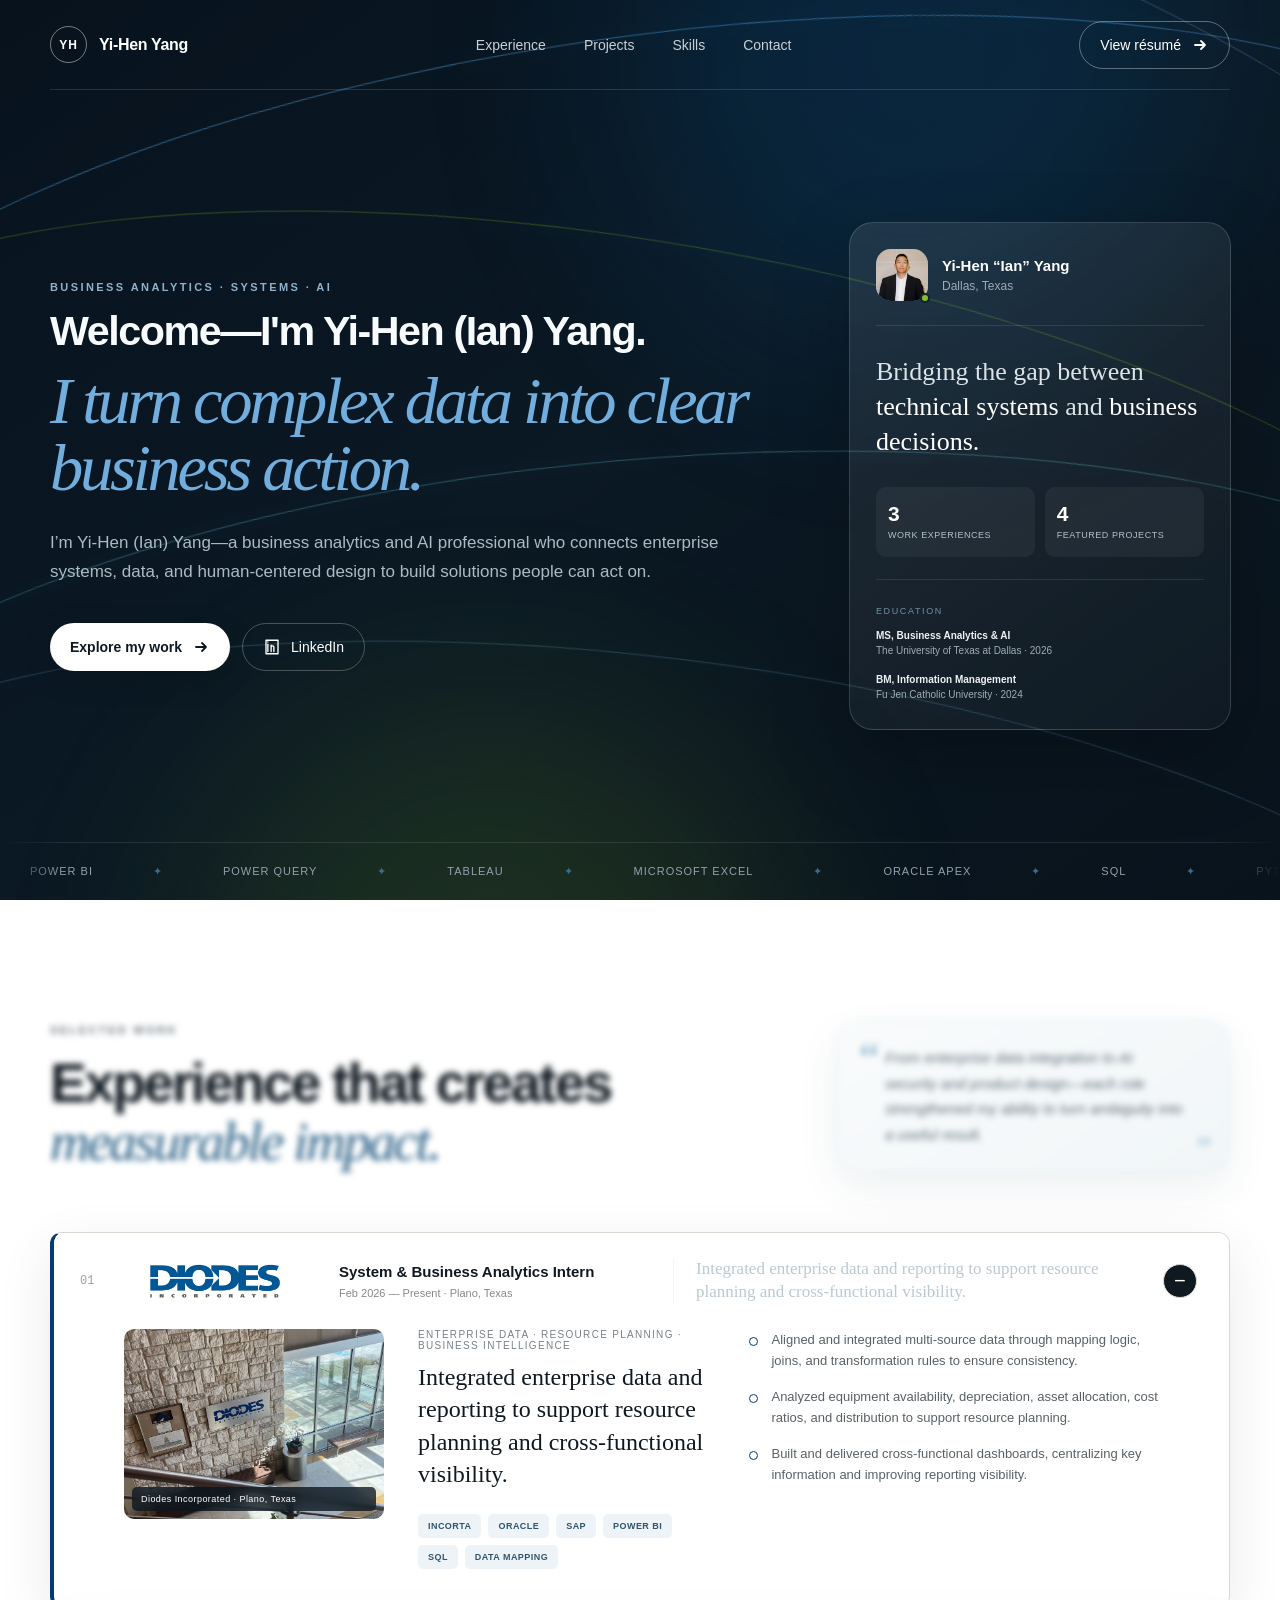
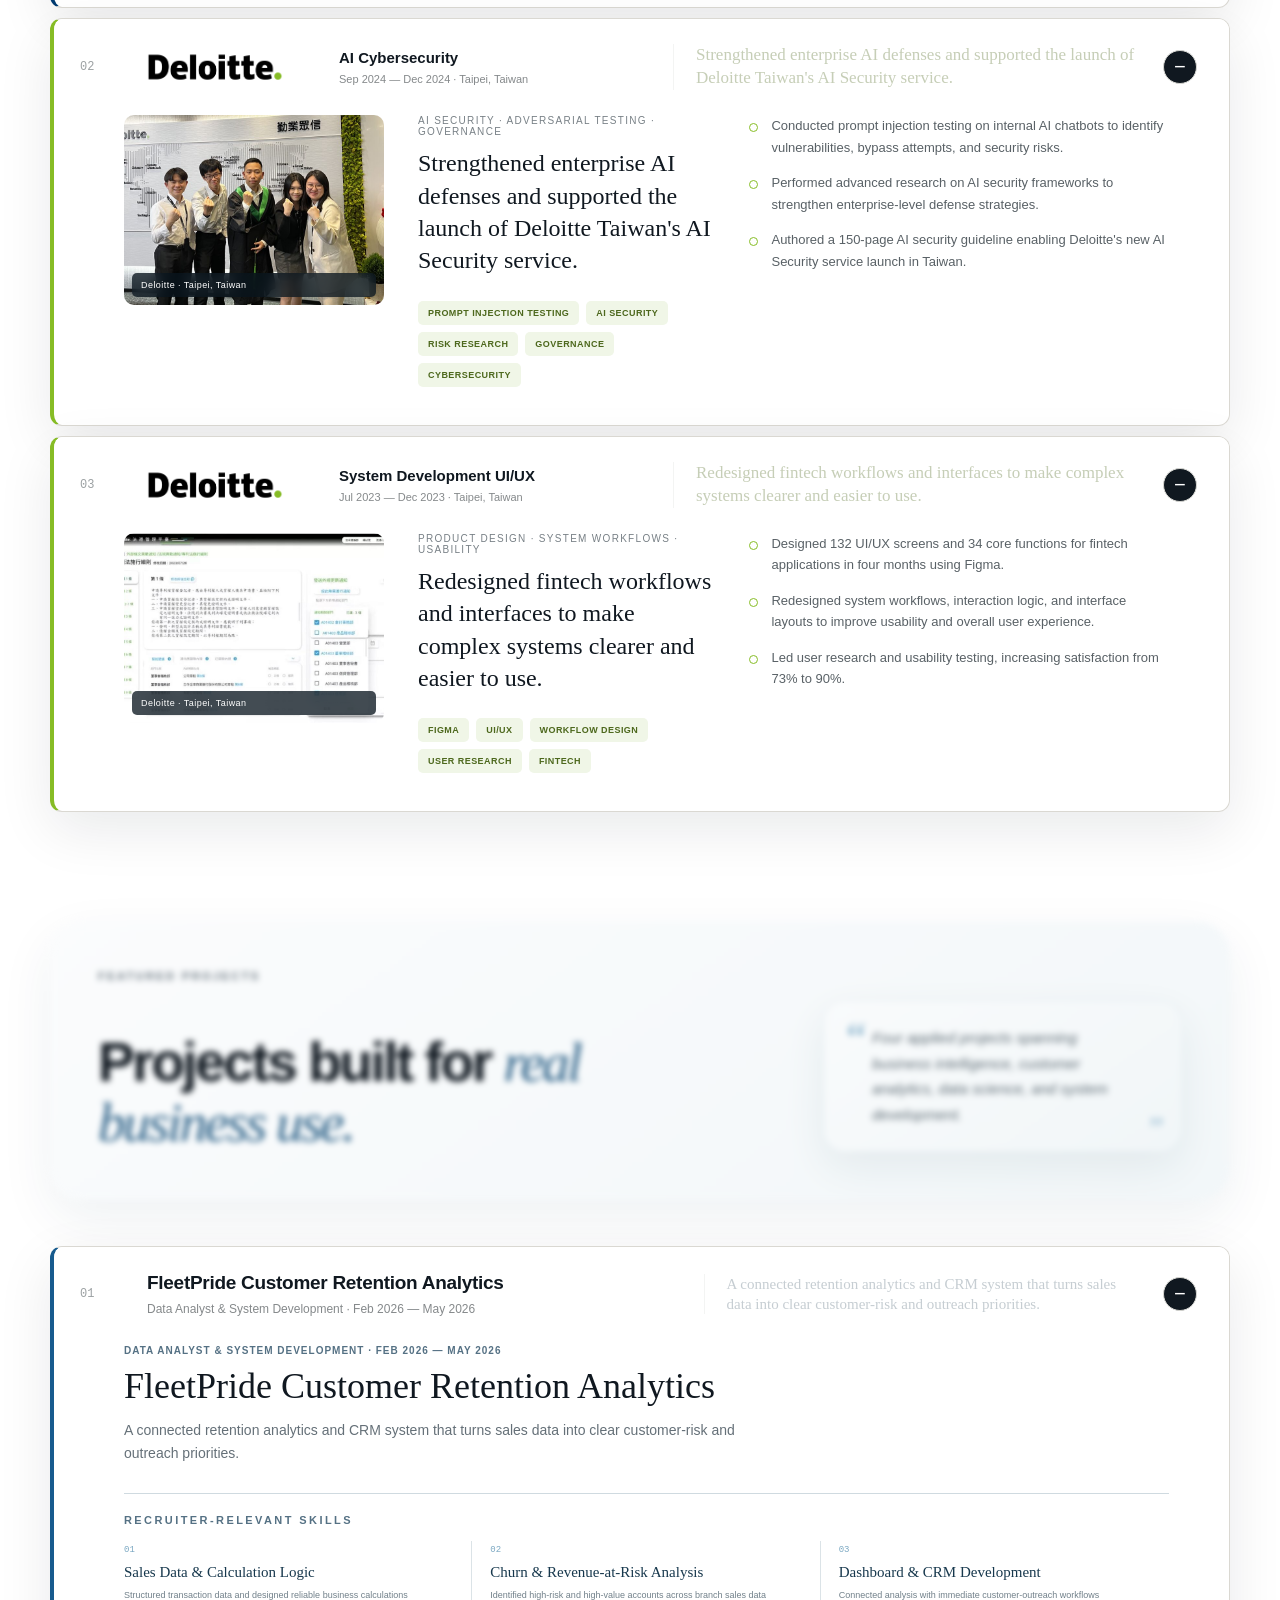
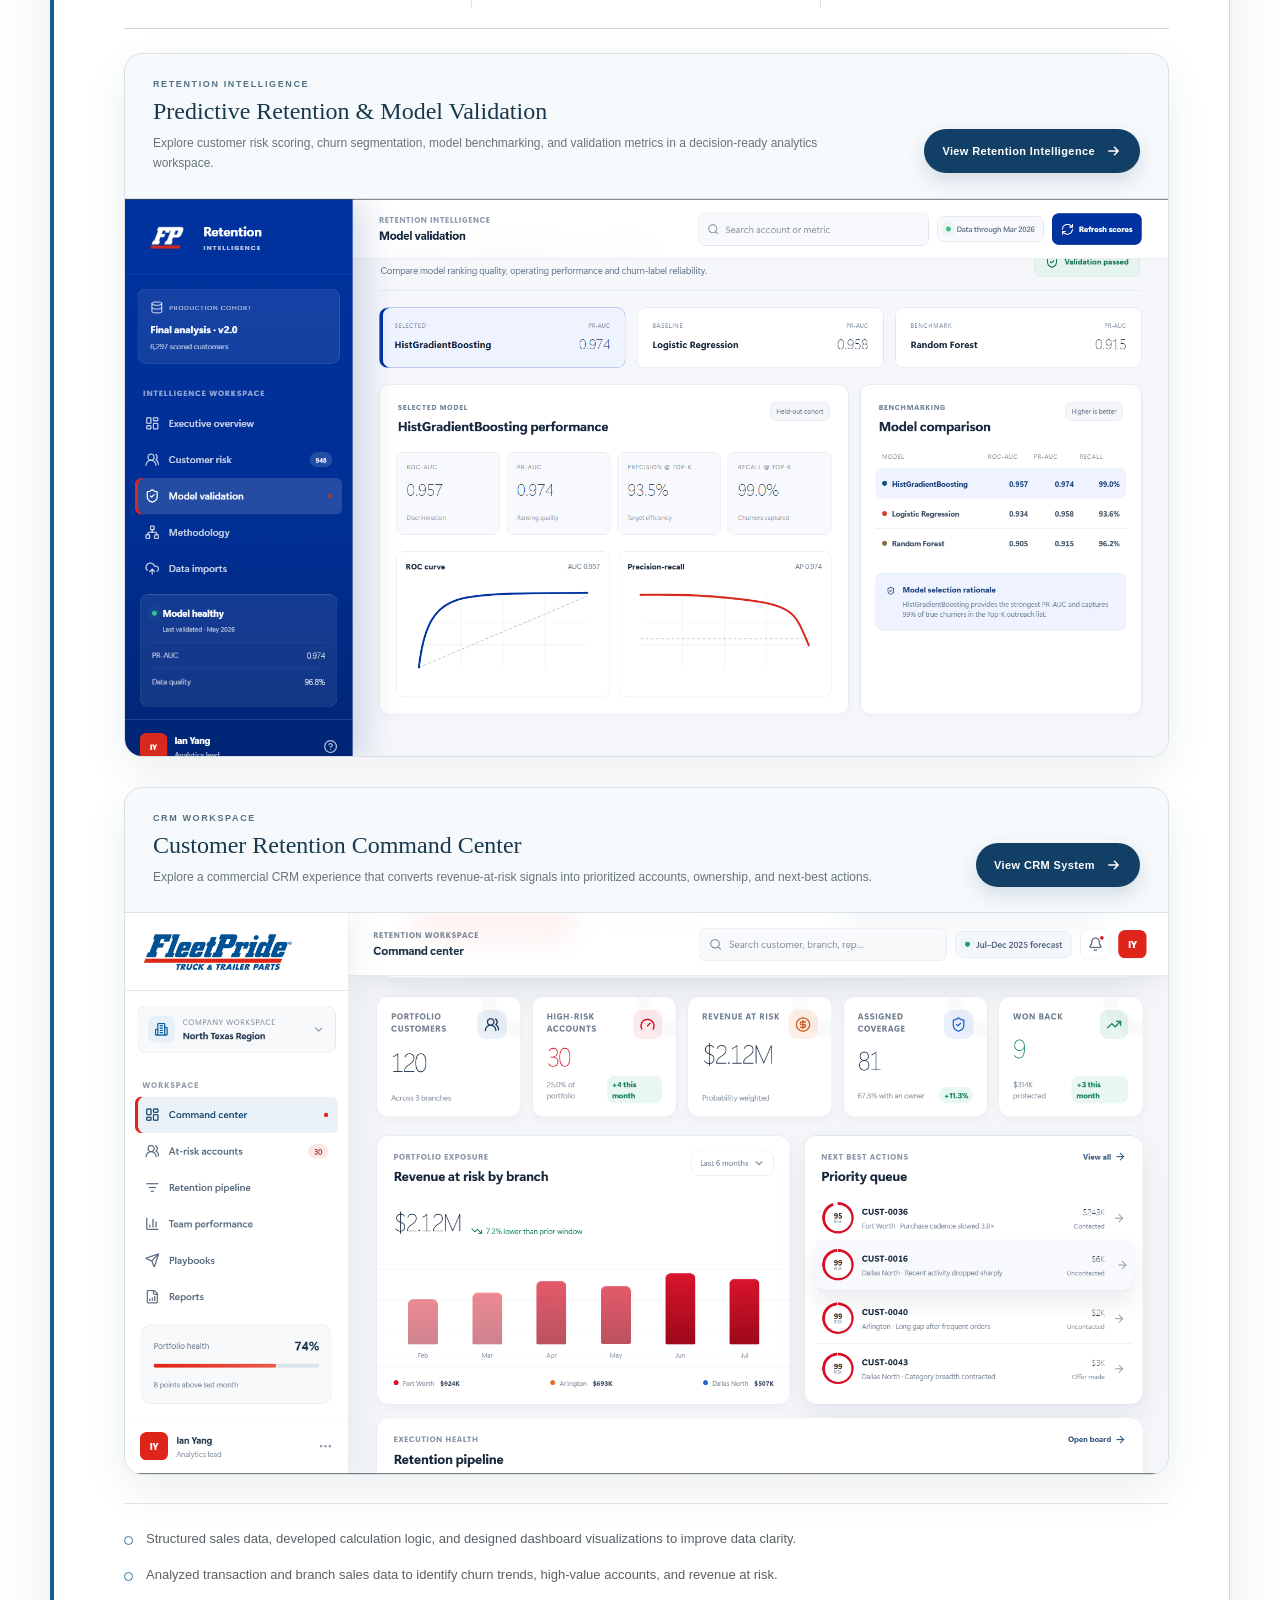
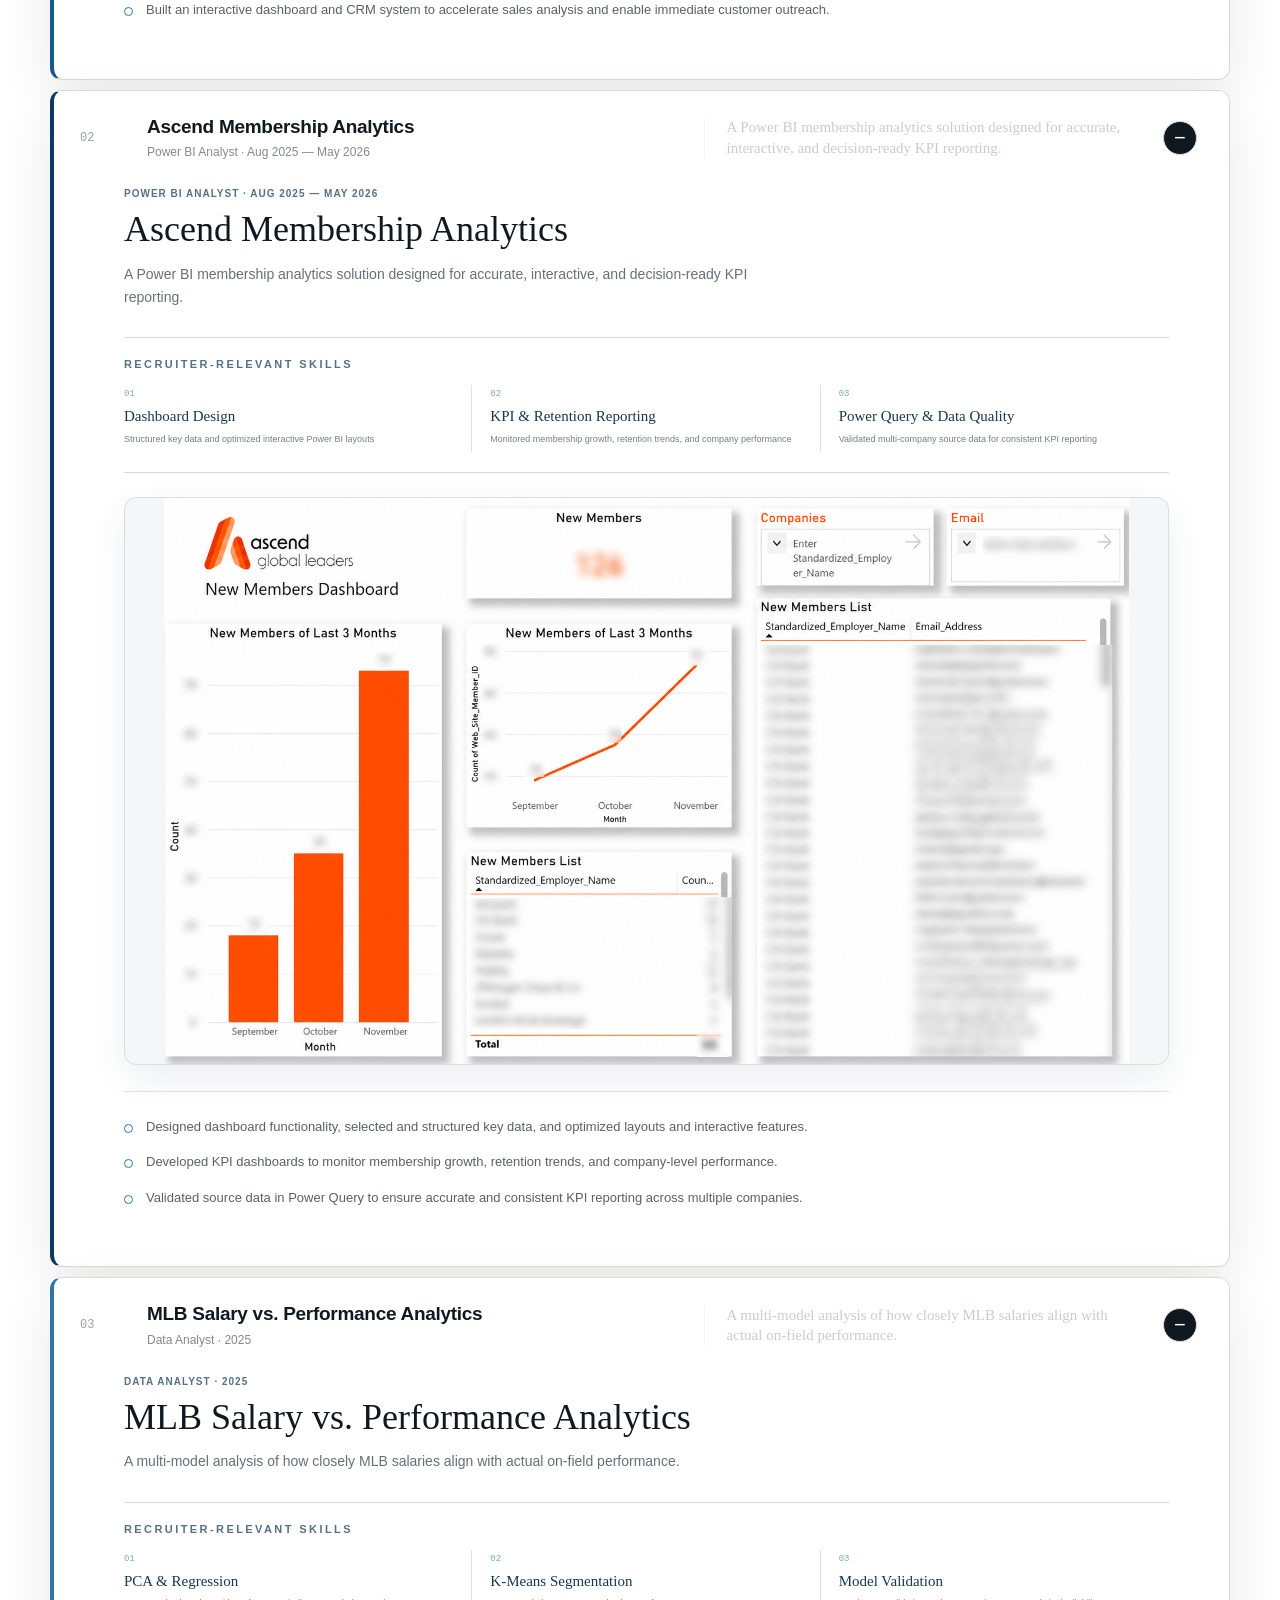
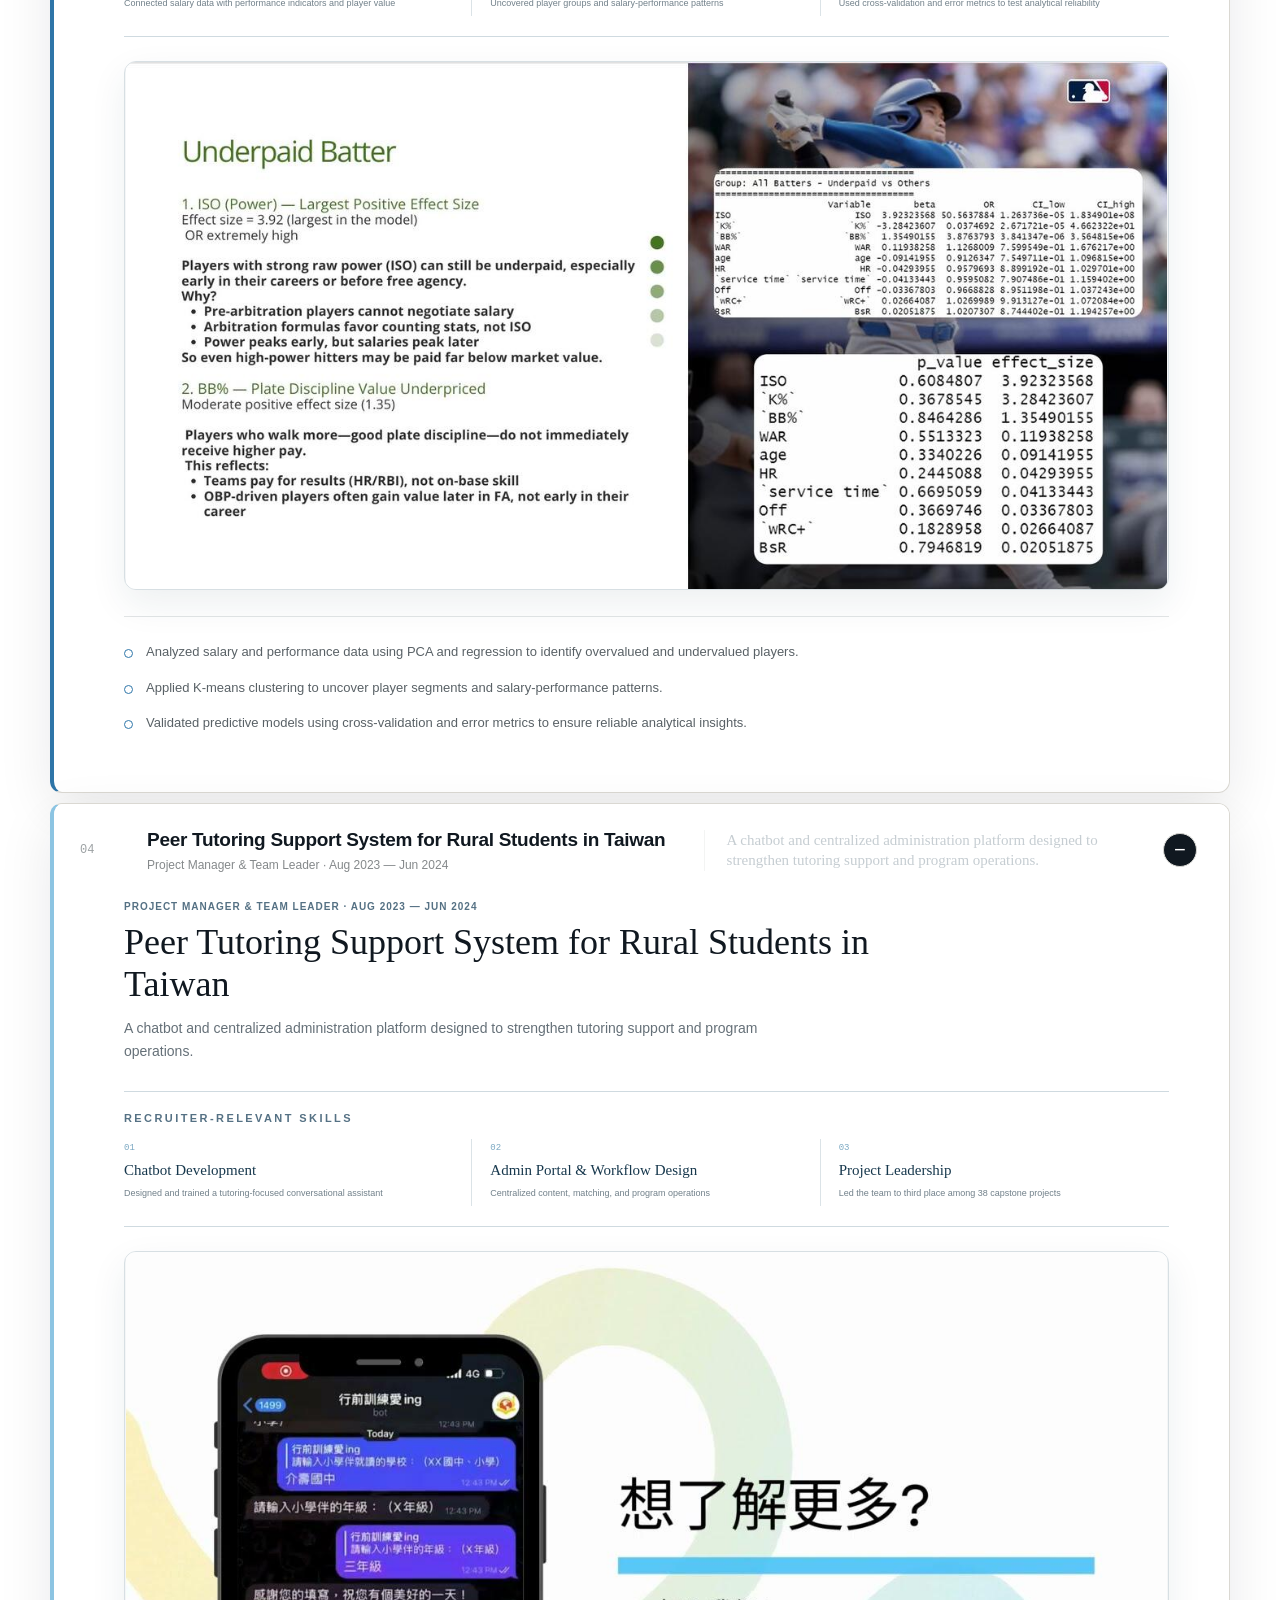
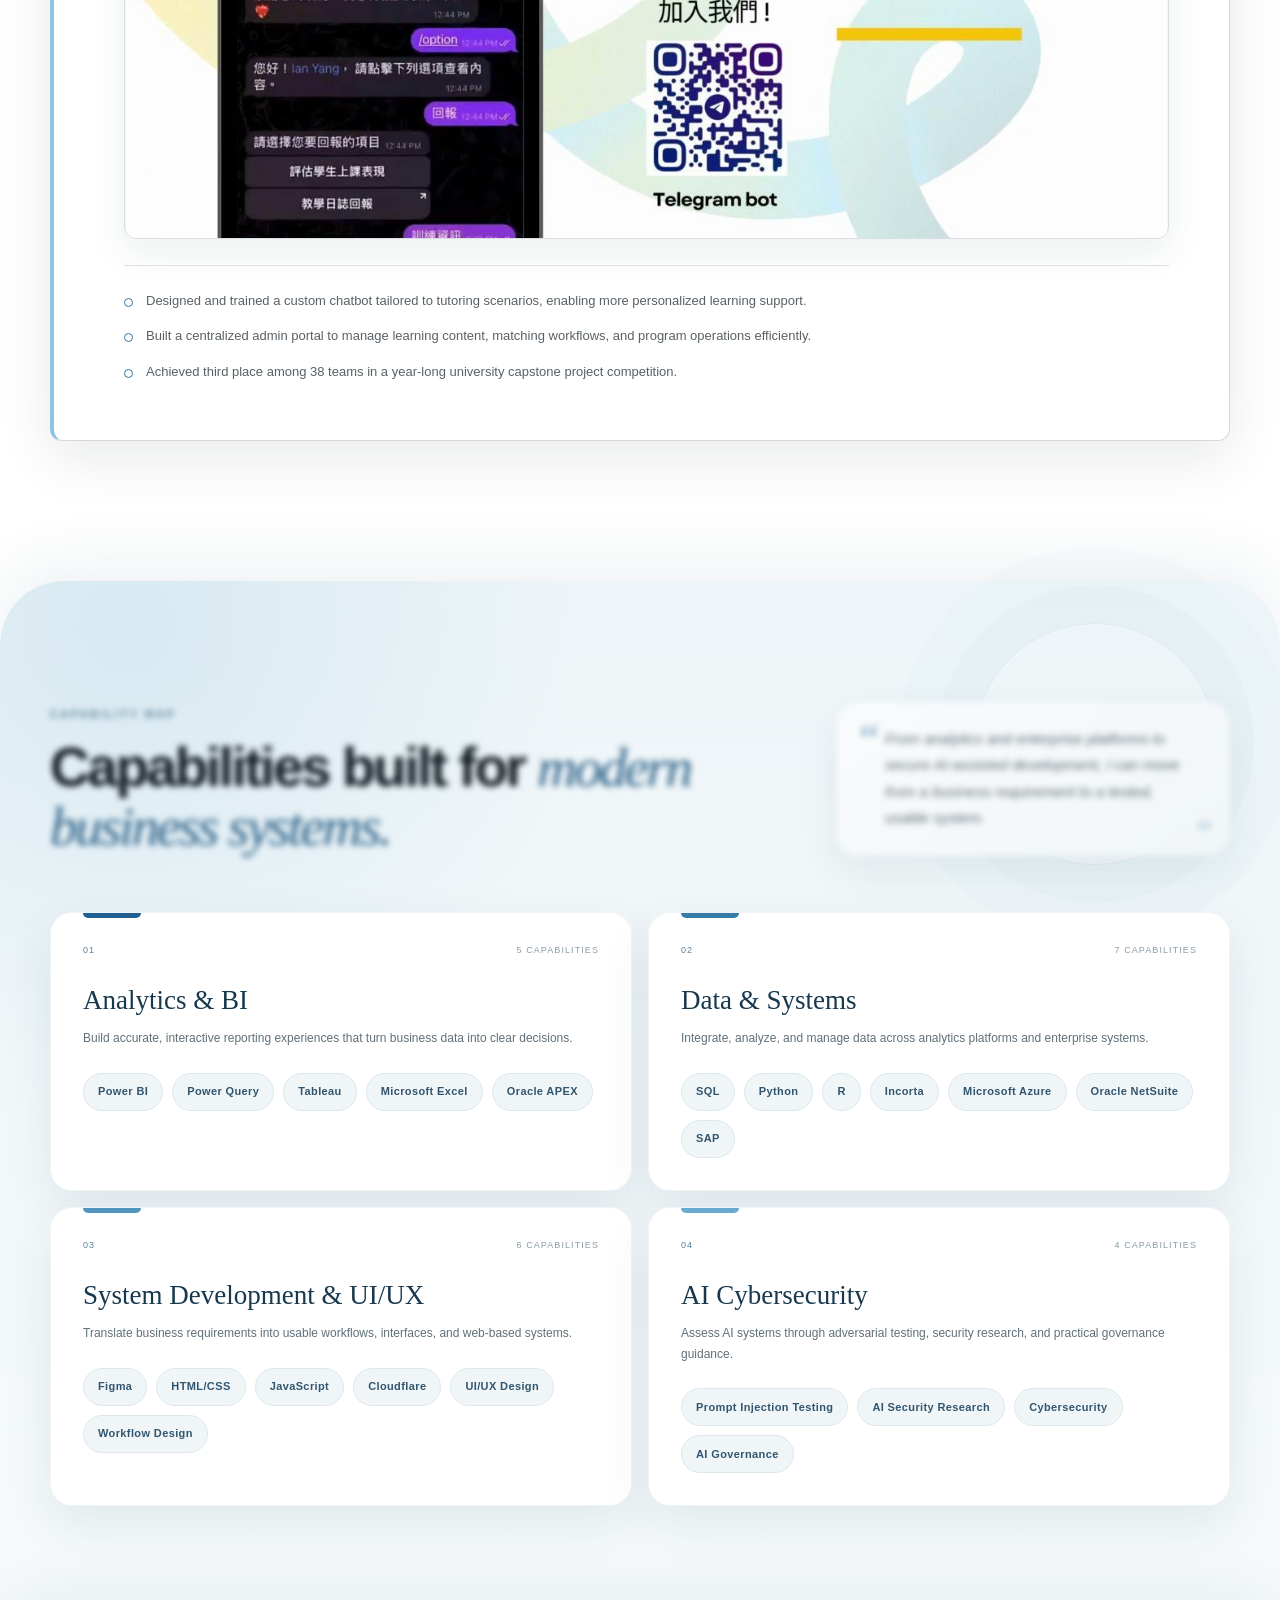
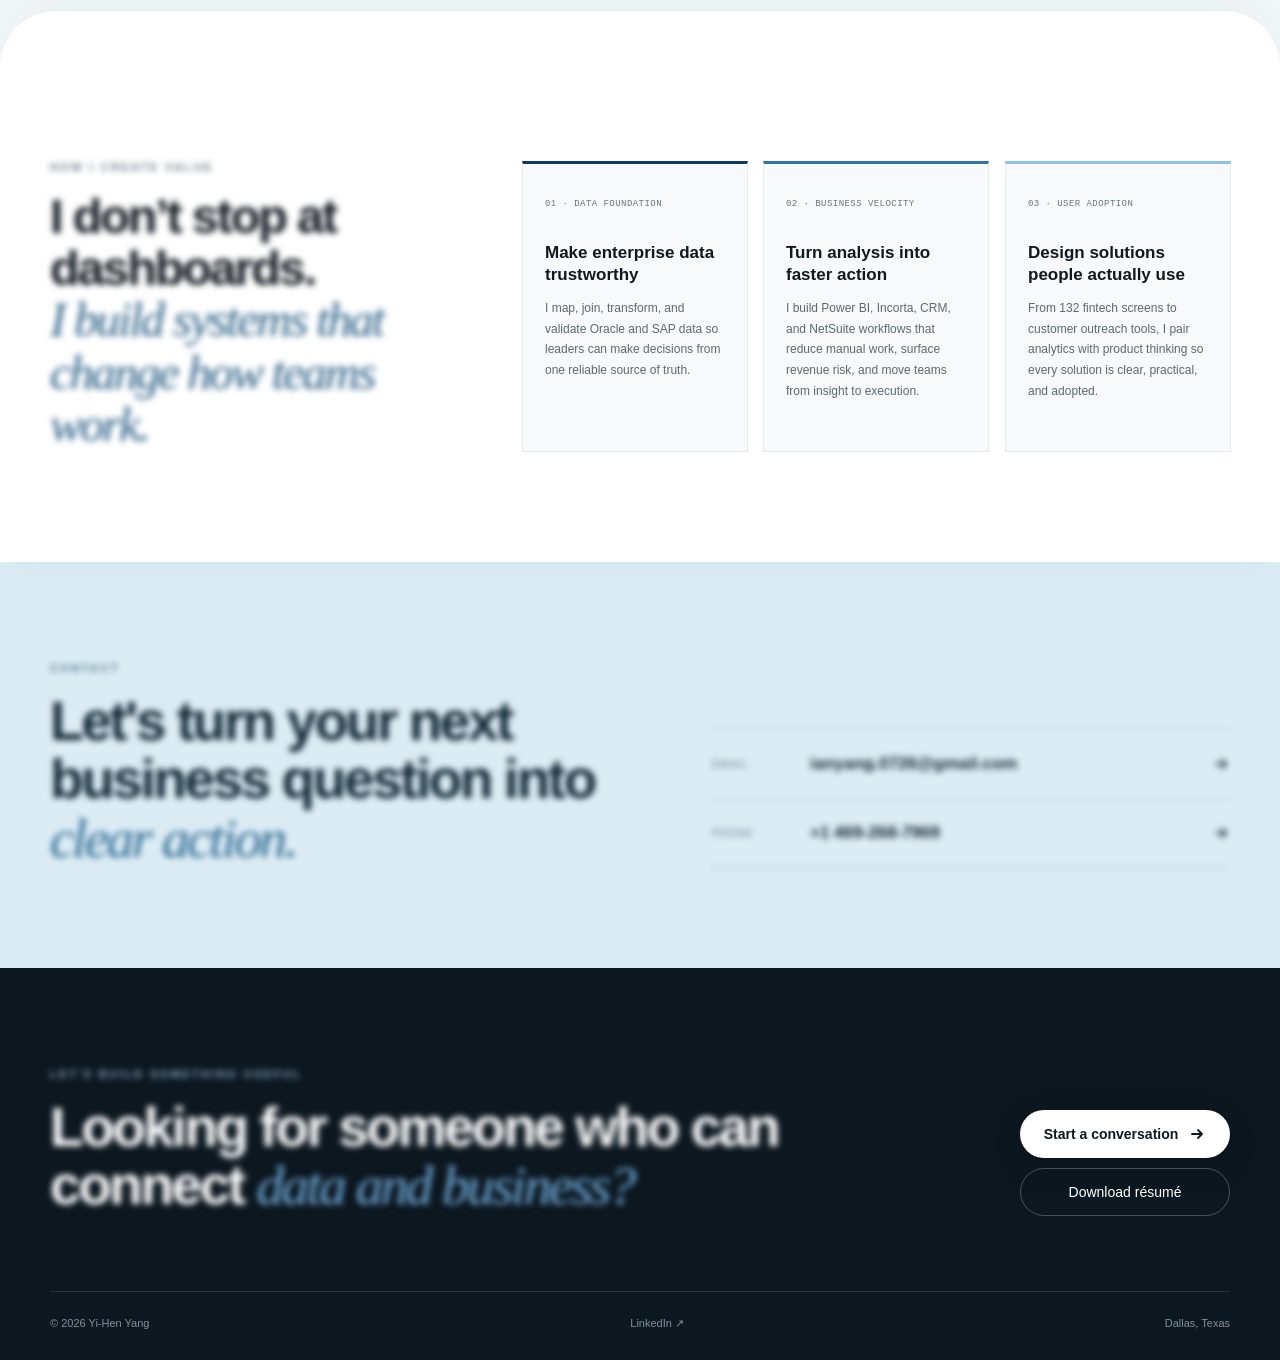
==== commit c0a34ce2: "Refresh portfolio asset cache" ====
--- a/portfolio/index.html
+++ b/portfolio/index.html
@@ -7,7 +7,7 @@
     <meta name="theme-color" content="#07121d" />
     <link rel="icon" href="./favicon.svg" />
     <title>Yi-Hen (Ian) Yang | Business Analytics & Systems</title>
-    <script type="module" crossorigin src="./assets/index-Ba-jPRcP.js"></script>
+    <script type="module" crossorigin src="./assets/index-Ba-jPRcP.js?v=18a64e1"></script>
     <link rel="stylesheet" crossorigin href="./assets/index-C3i_tTb6.css">
   </head>
   <body>
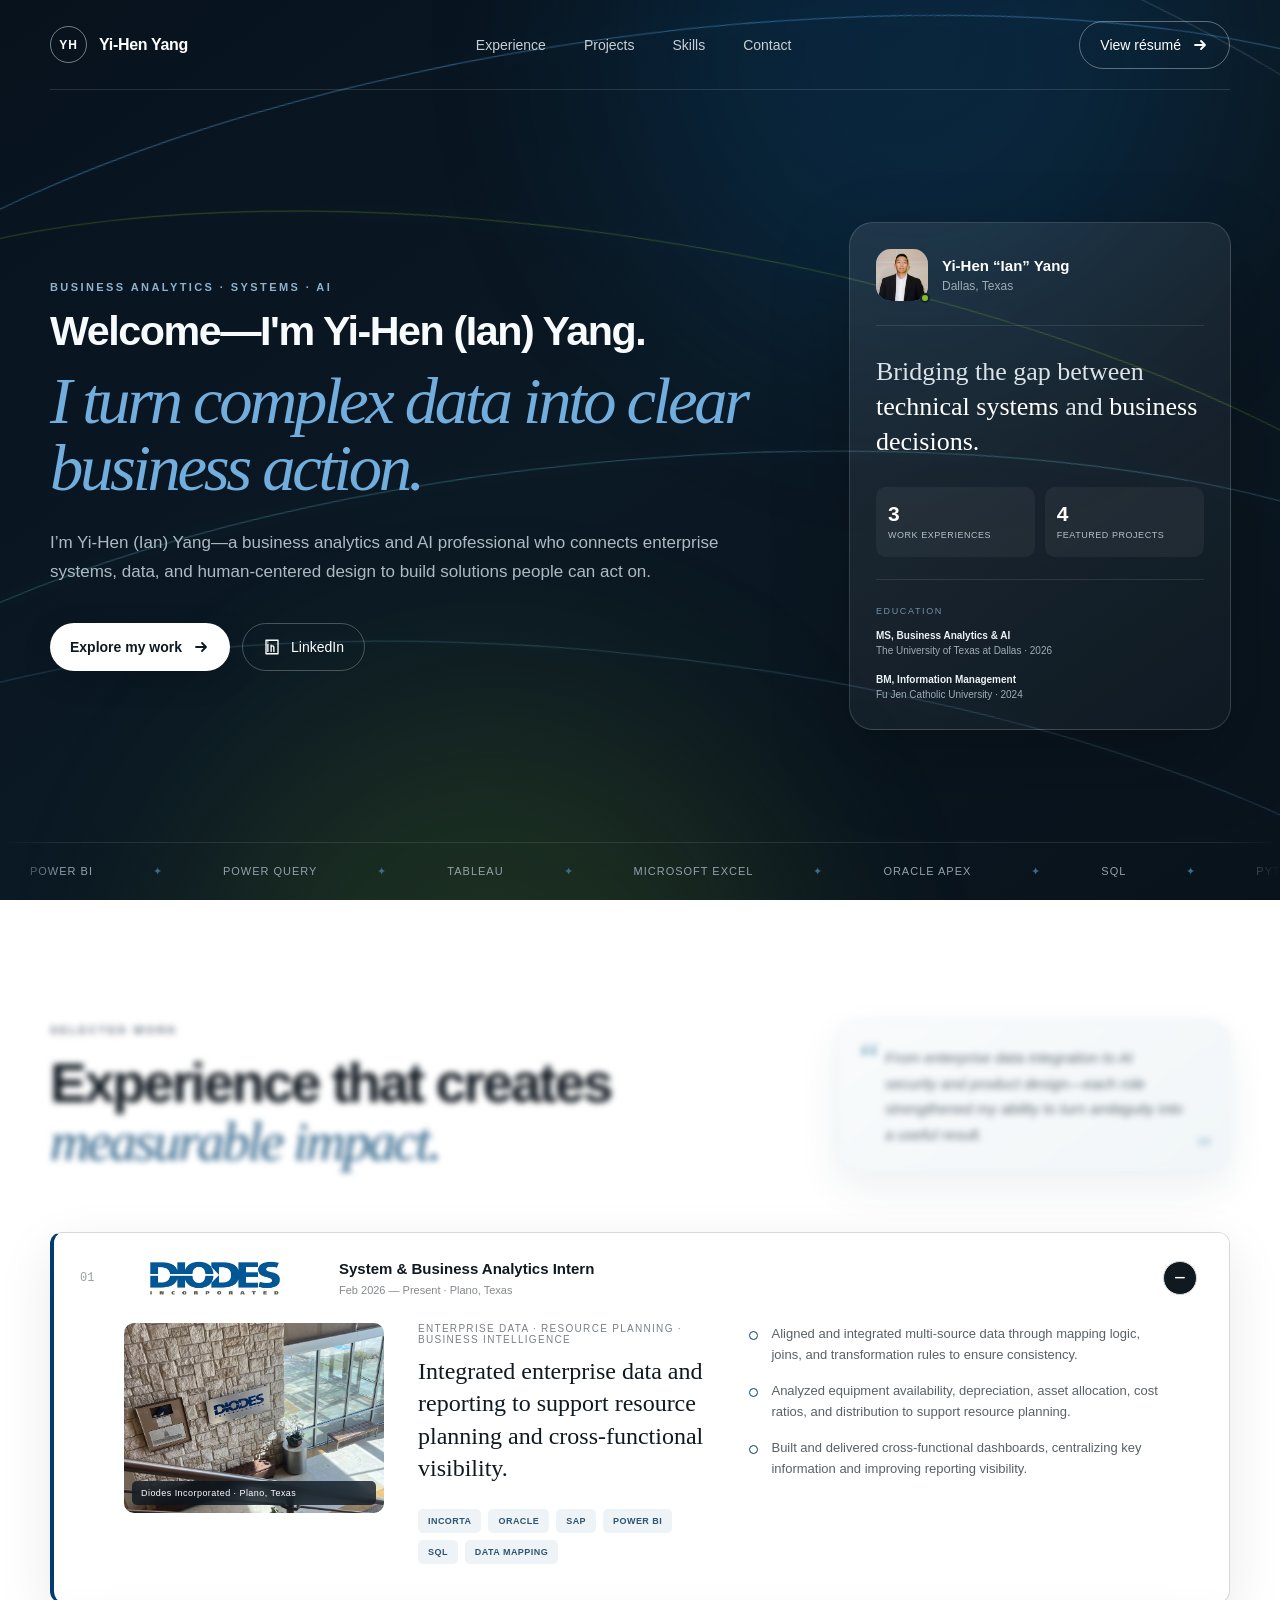
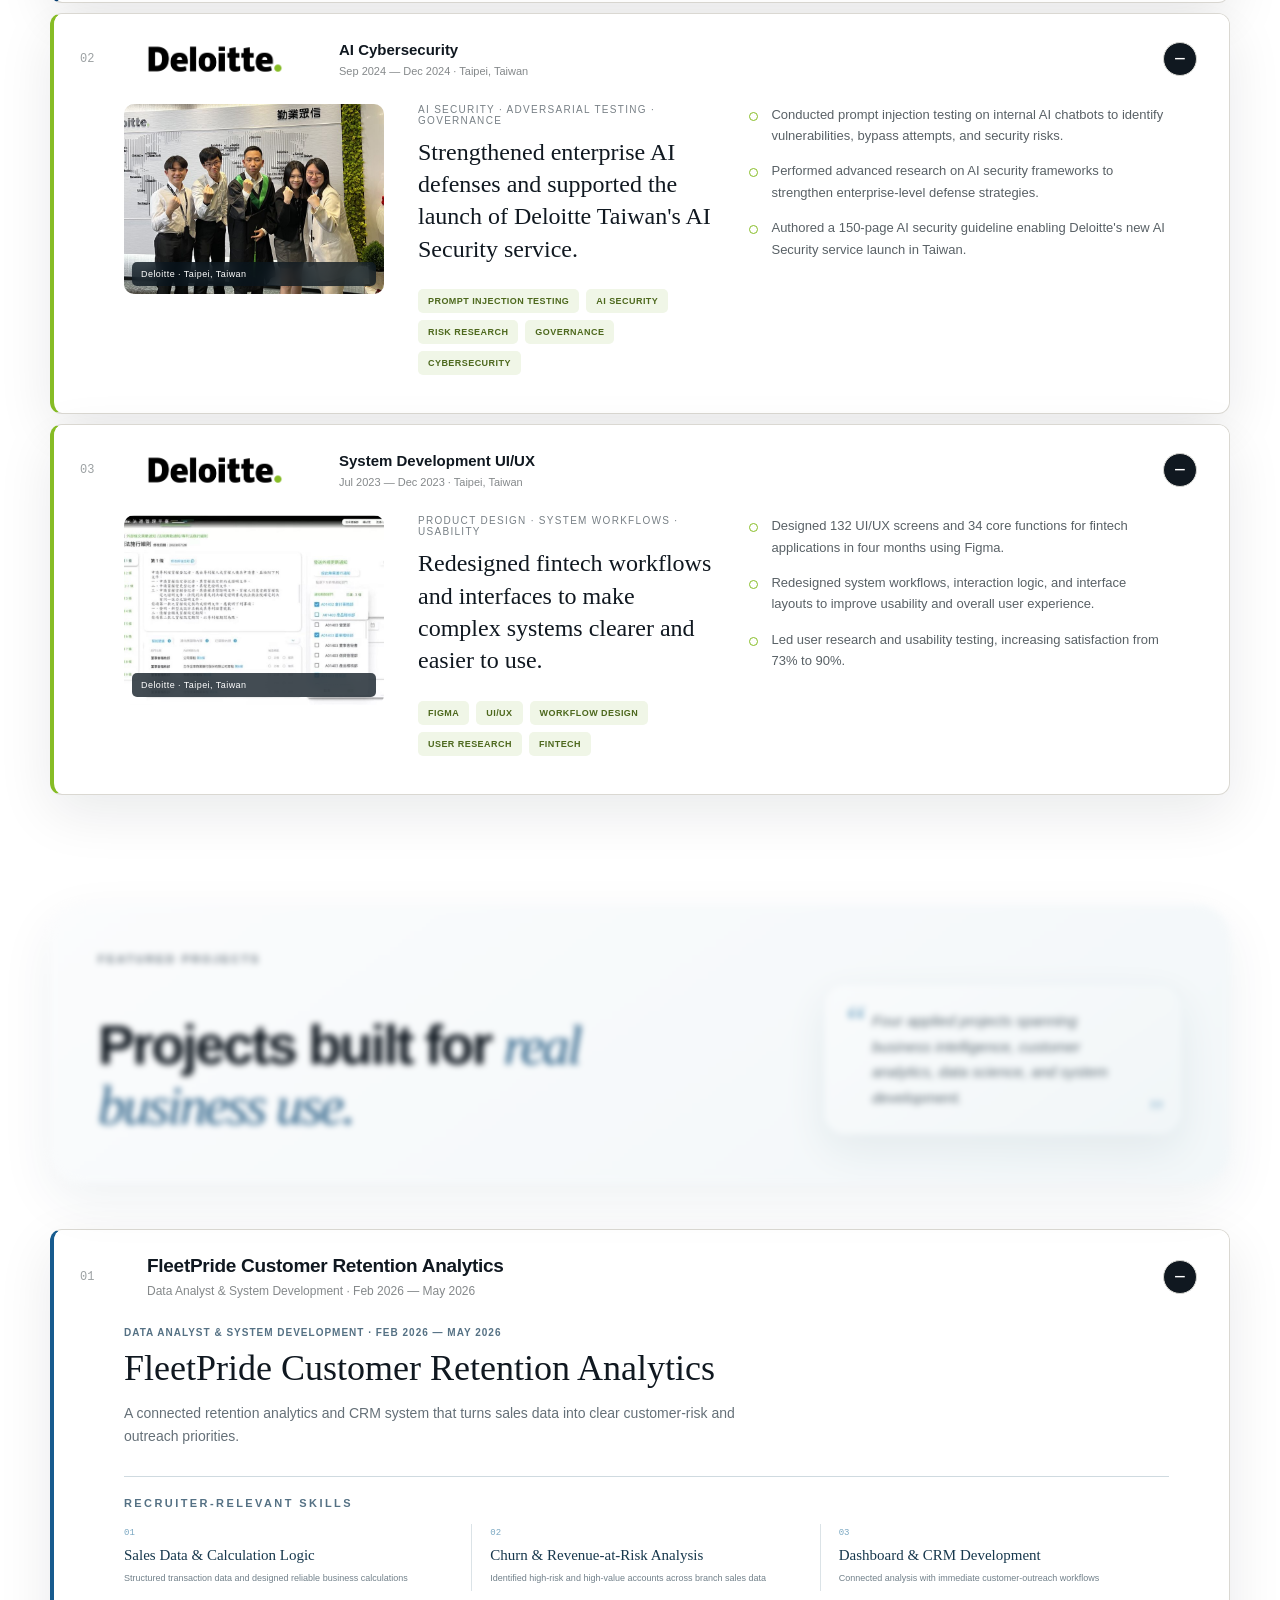
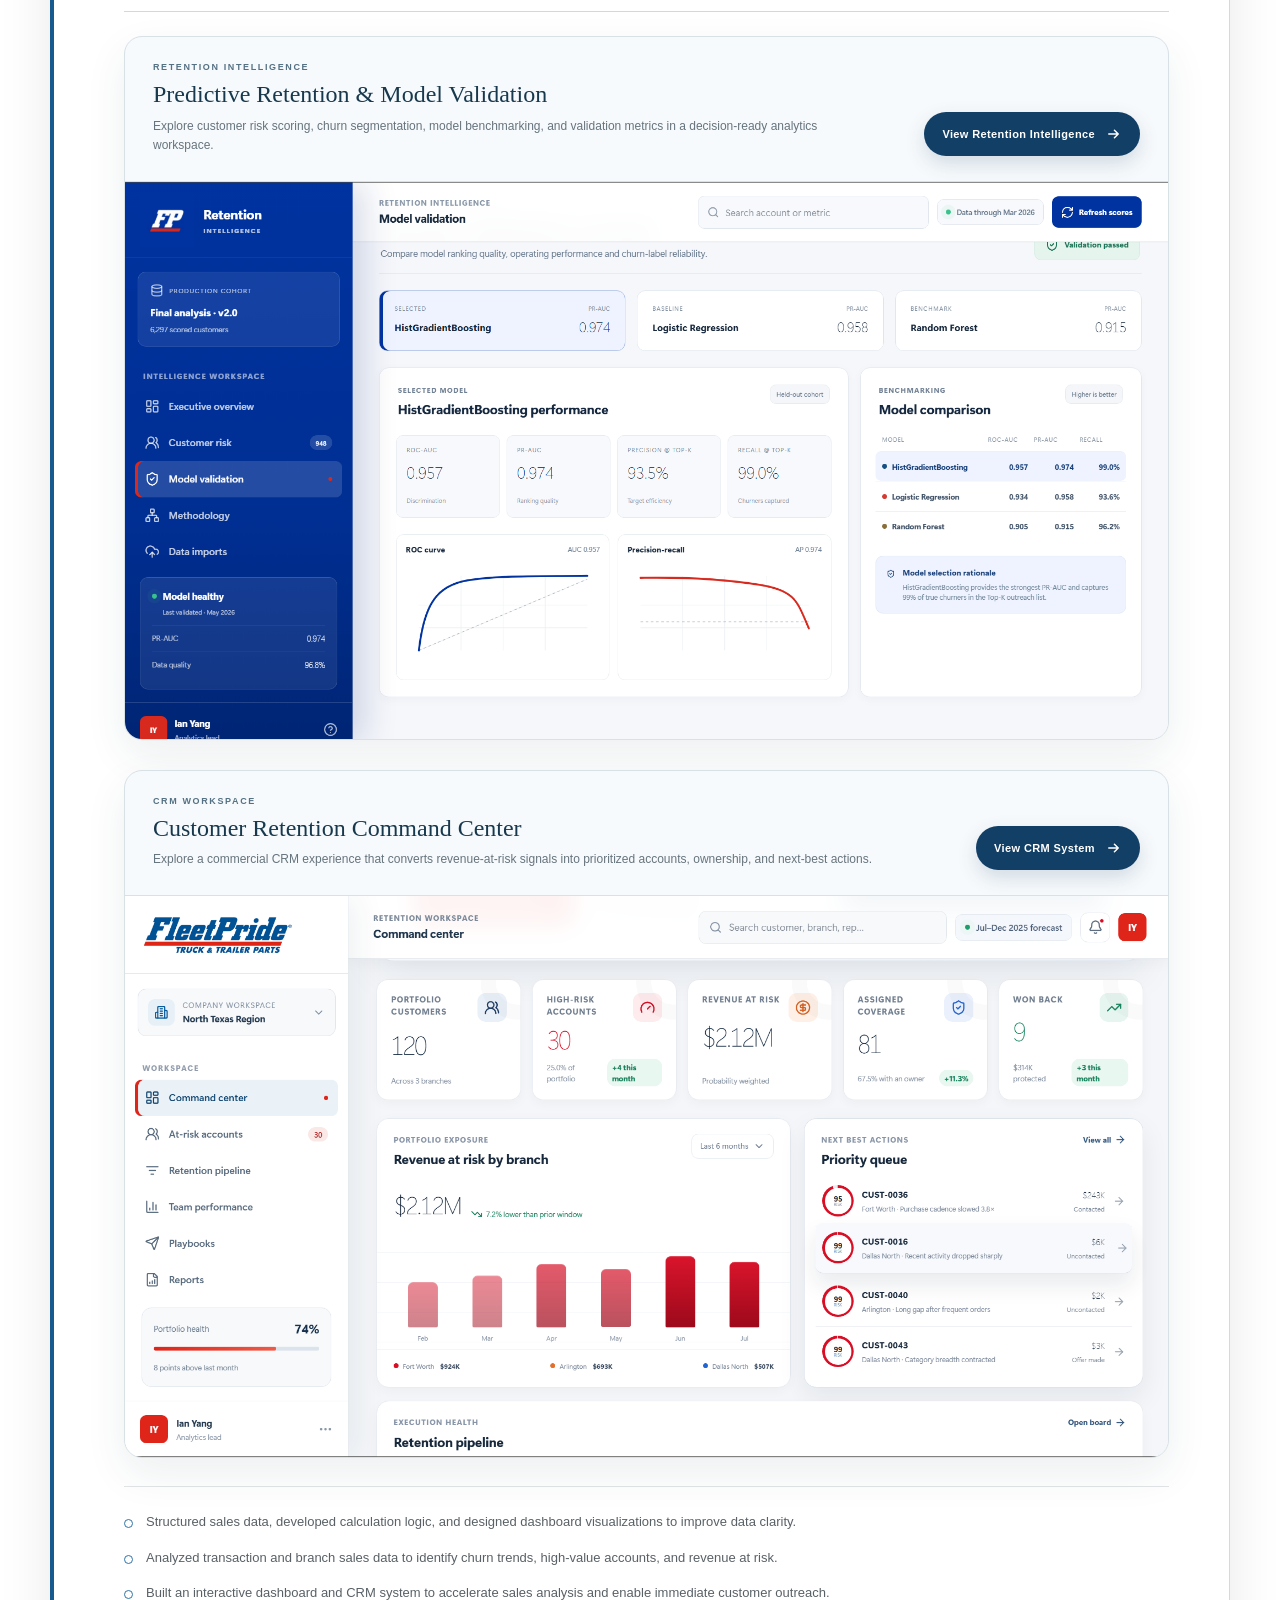
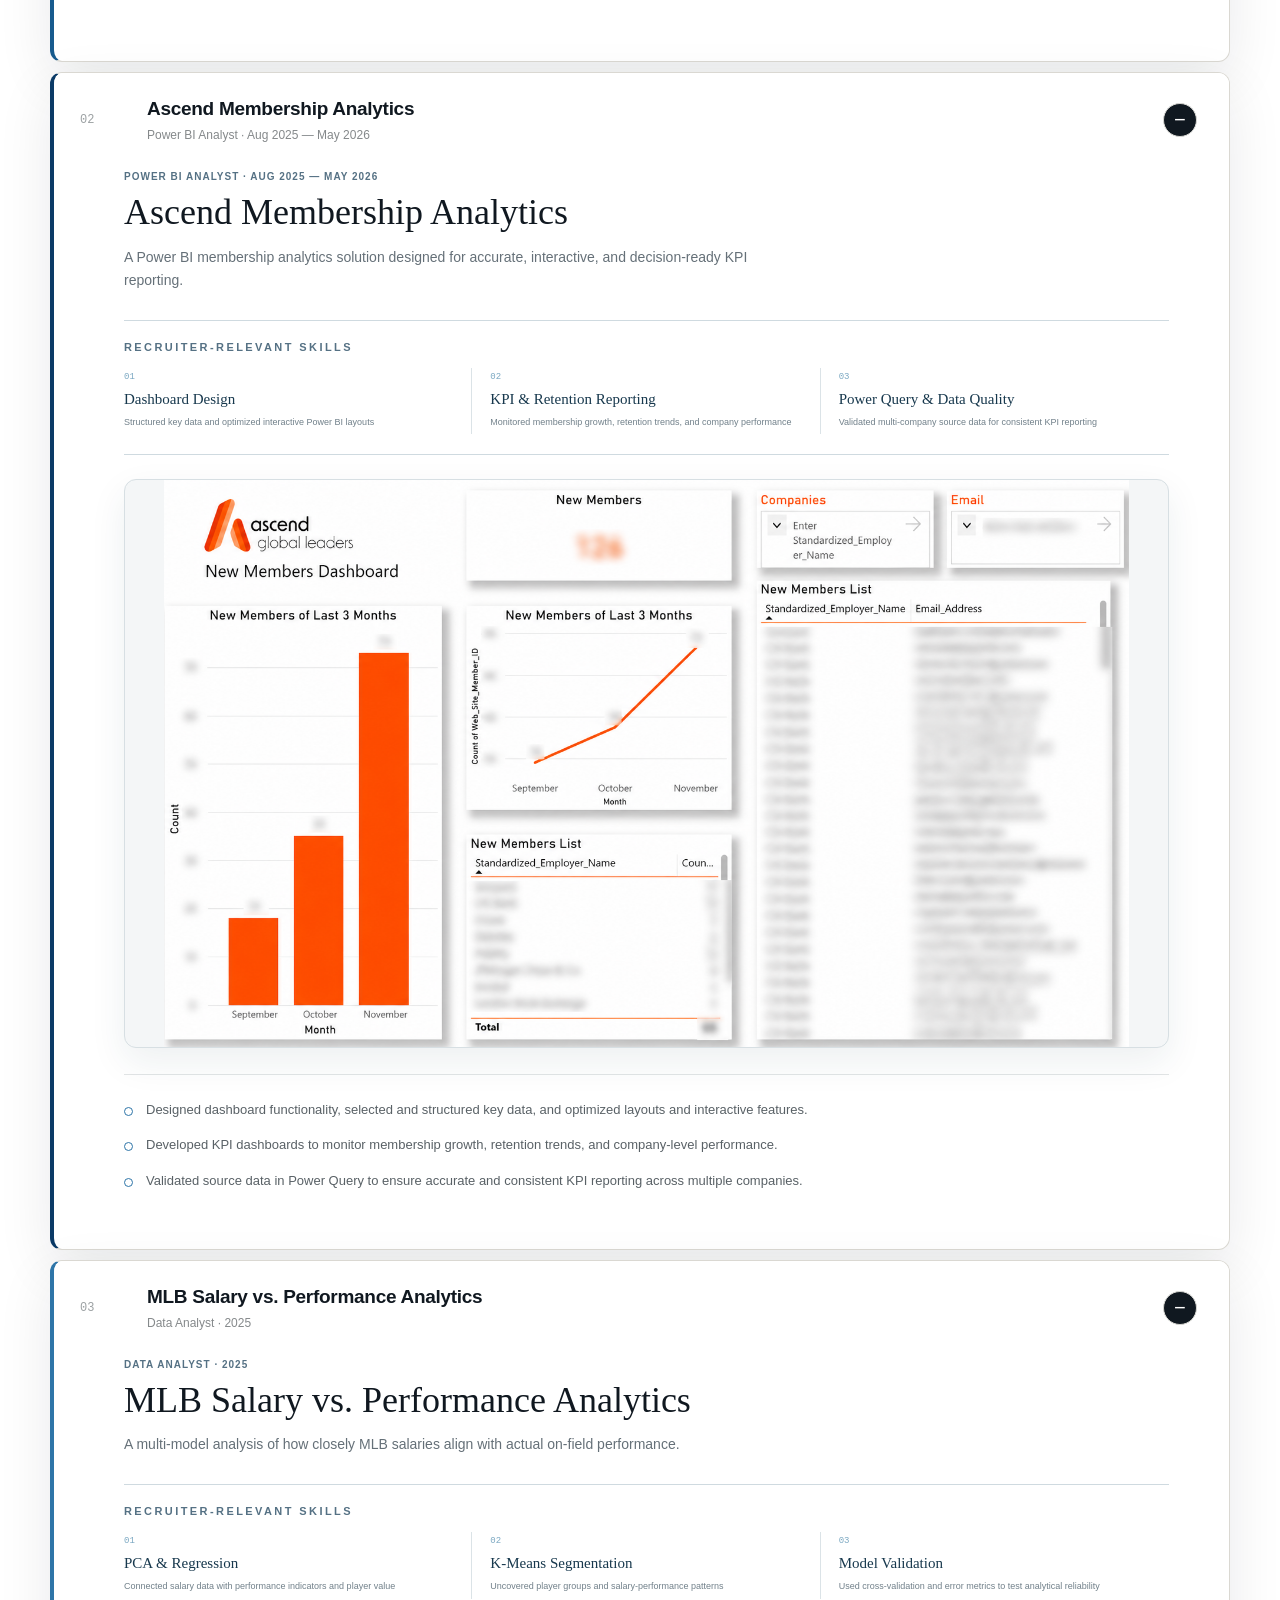
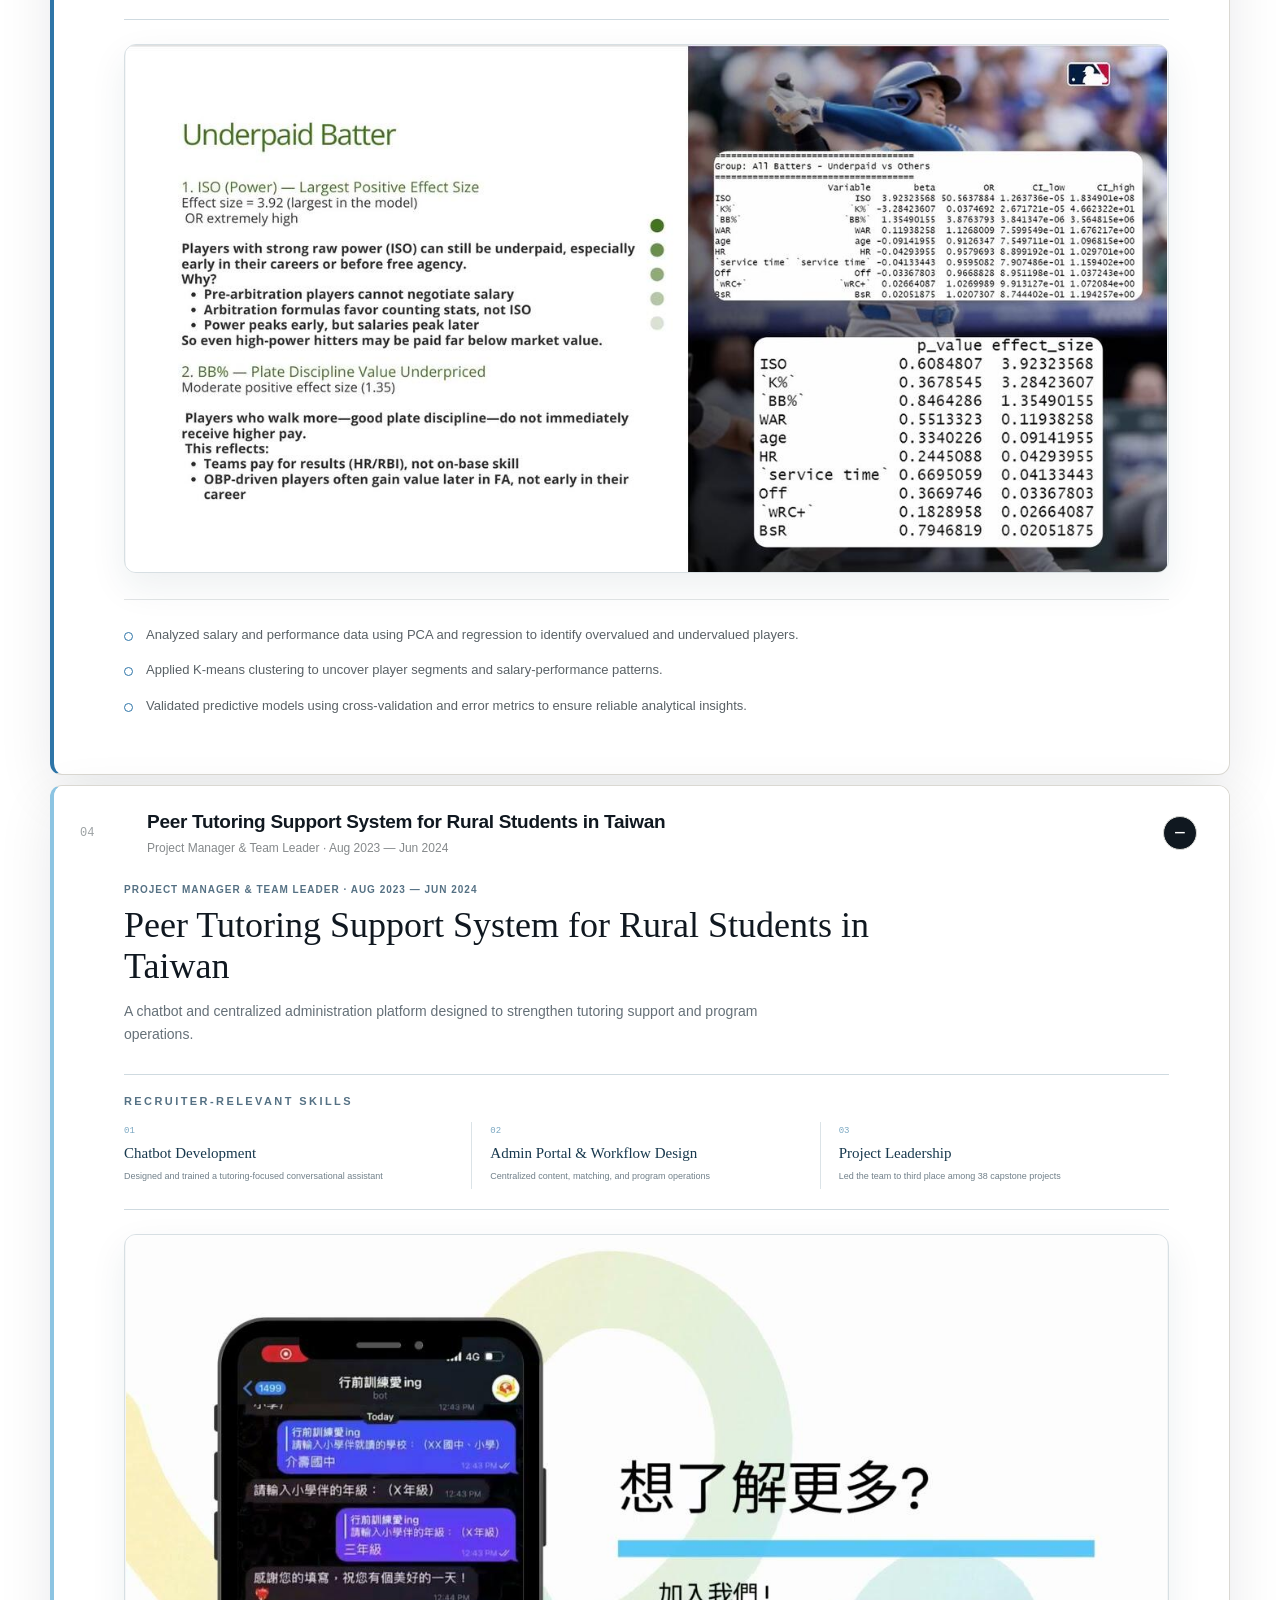
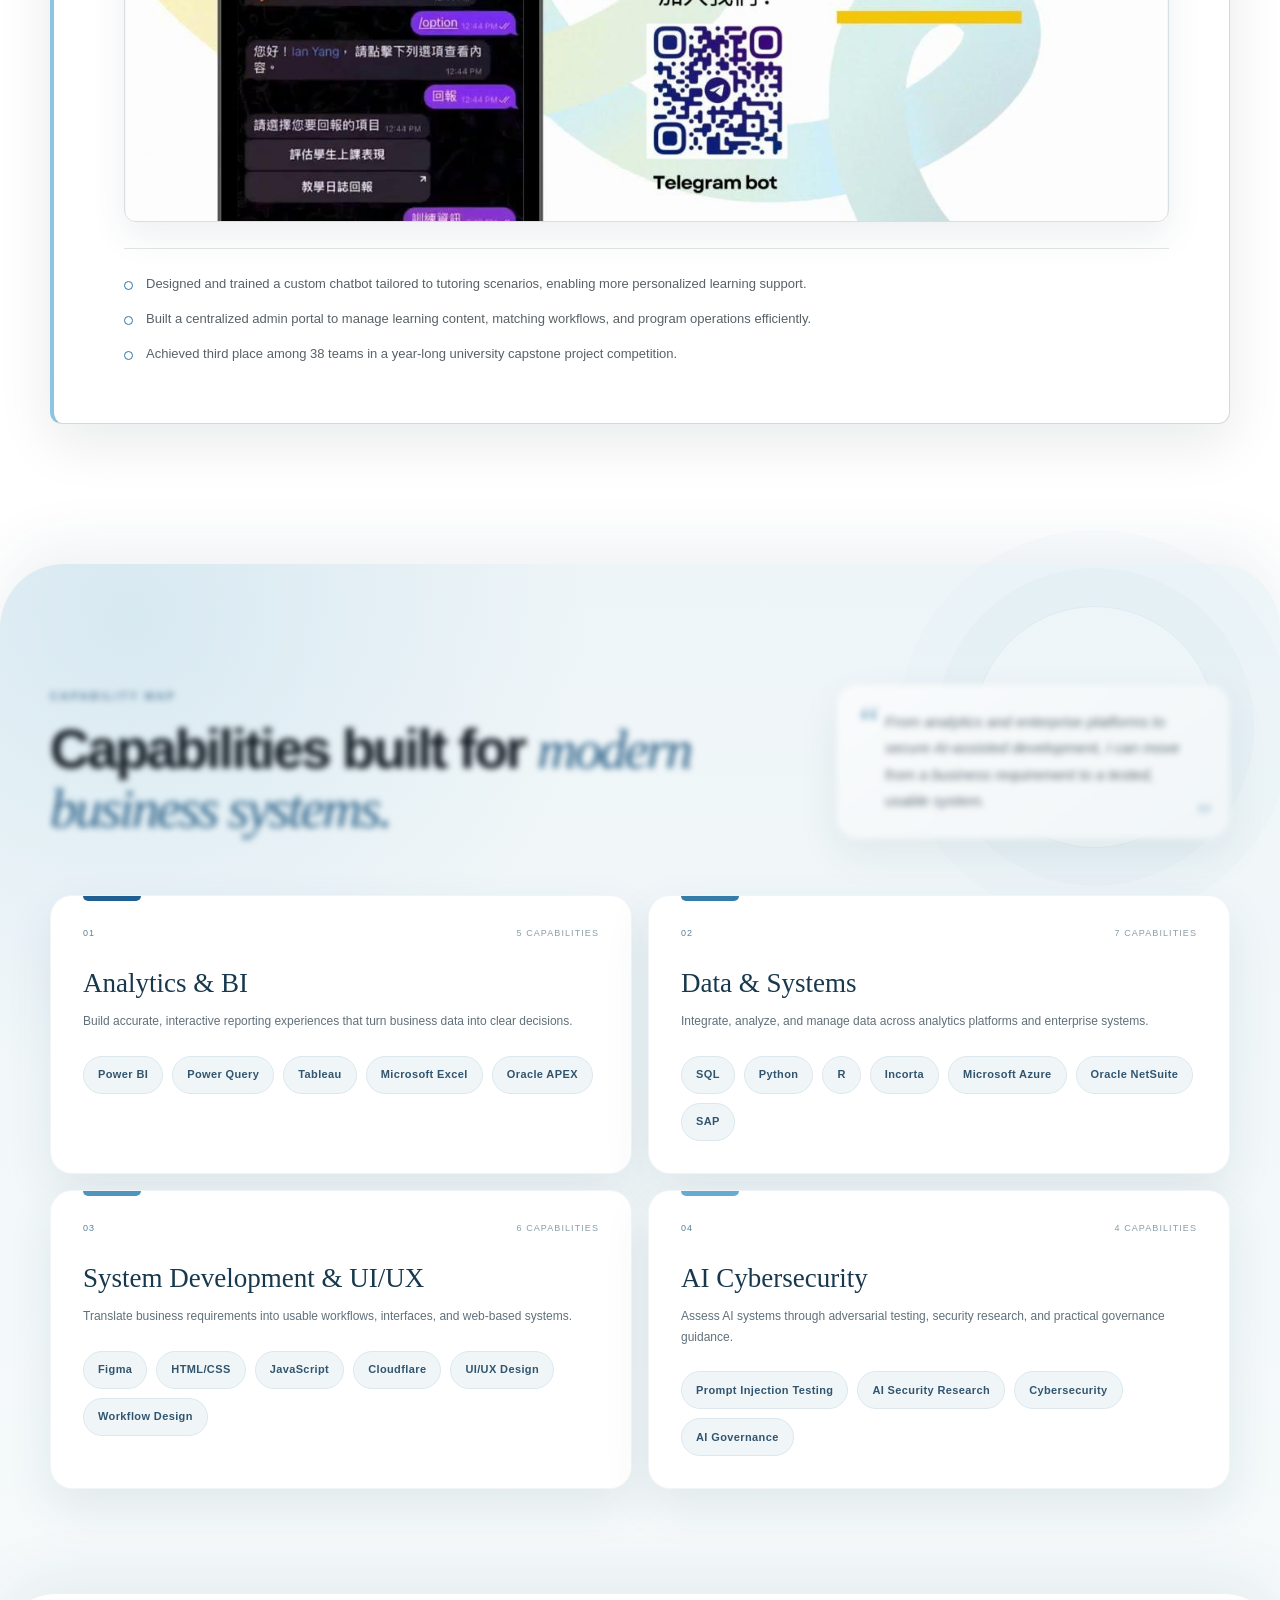
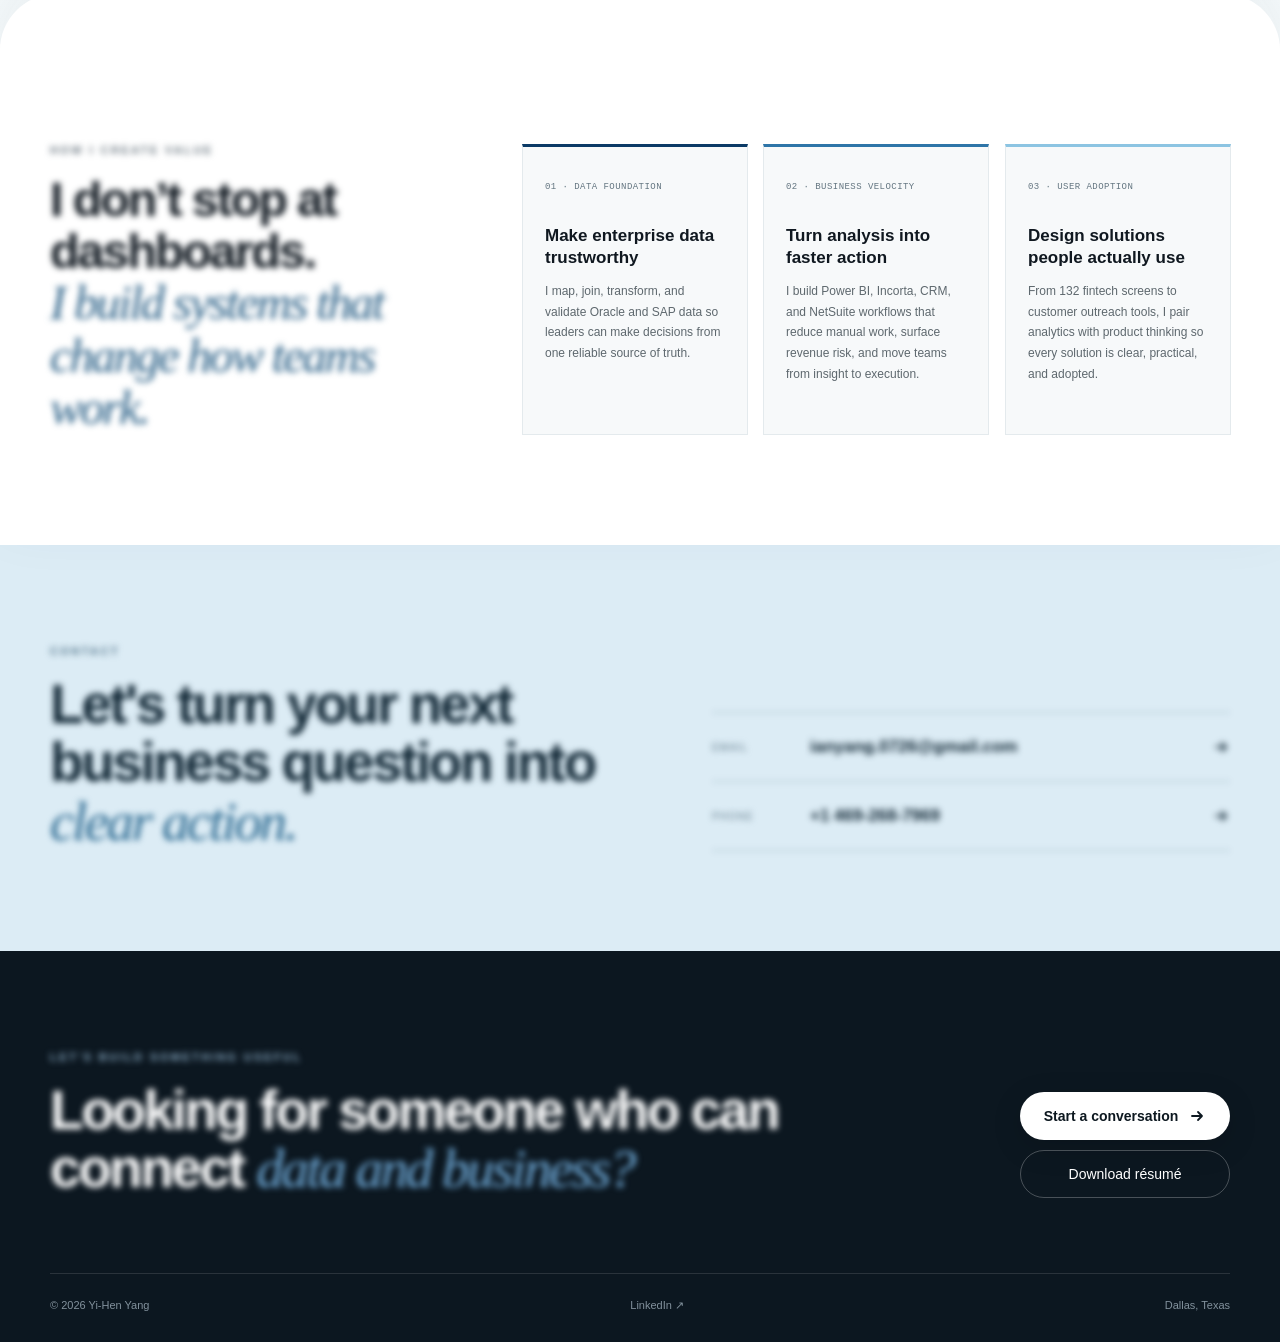
==== commit a46a27af: "Fix project visibility and remove duplicate expanded summaries" ====
--- a/portfolio/index.html
+++ b/portfolio/index.html
@@ -9,6 +9,53 @@
     <title>Yi-Hen (Ian) Yang | Business Analytics & Systems</title>
     <script type="module" crossorigin src="./assets/index-Ba-jPRcP.js?v=18a64e1"></script>
     <link rel="stylesheet" crossorigin href="./assets/index-C3i_tTb6.css">
+    <style>
+      /* Expanded project lists can exceed the observer threshold. Show them immediately. */
+      #projects .reveal-item,
+      .project-accordion-list {
+        opacity: 1 !important;
+        transform: none !important;
+        filter: none !important;
+        transition: none !important;
+        animation: none !important;
+        will-change: auto;
+      }
+      .project-card .accordion-content,
+      .project-card .project-expanded {
+        transition: none !important;
+        animation: none !important;
+        transform: none !important;
+      }
+      /* Keep the large body heading, without repeating its summary in the open header. */
+      .experience-card.open .collapsed-impact,
+      .project-card.open .collapsed-impact {
+        display: none;
+      }
+      .experience-card.open .accordion-trigger {
+        grid-template-columns: 45px 170px minmax(230px, 1fr) 40px;
+      }
+      .project-card.open .project-trigger {
+        grid-template-columns: 45px minmax(0, 1fr) 40px;
+      }
+      .experience-card.open .expand-icon,
+      .project-card.open .expand-icon {
+        grid-column: -2 / -1;
+      }
+      @media (max-width: 900px) {
+        .experience-card.open .accordion-trigger {
+          grid-template-columns: 36px 140px 1fr 38px;
+        }
+        .project-card.open .project-trigger {
+          grid-template-columns: 36px 1fr 38px;
+        }
+      }
+      @media (max-width: 620px) {
+        .experience-card.open .accordion-trigger,
+        .project-card.open .project-trigger {
+          grid-template-columns: 30px minmax(0, 1fr) 35px;
+        }
+      }
+    </style>
   </head>
   <body>
     <div id="root"></div>
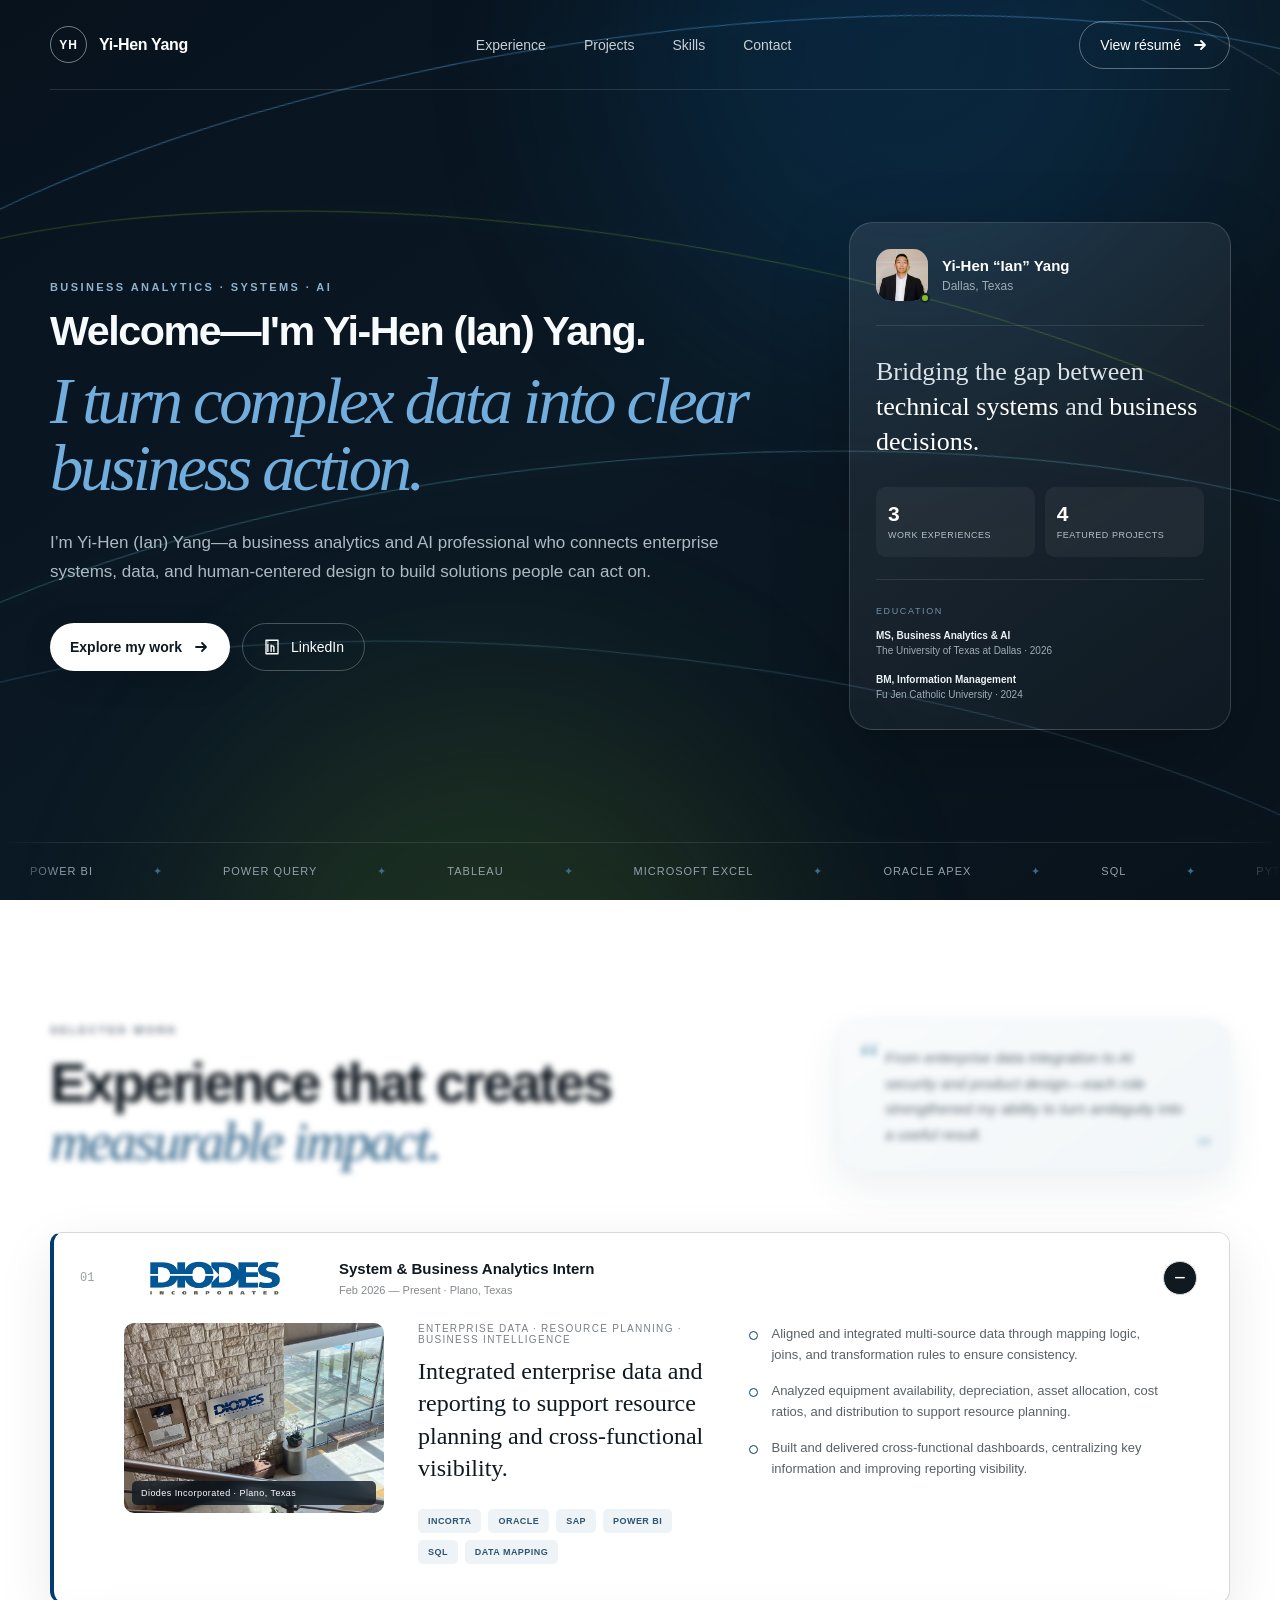
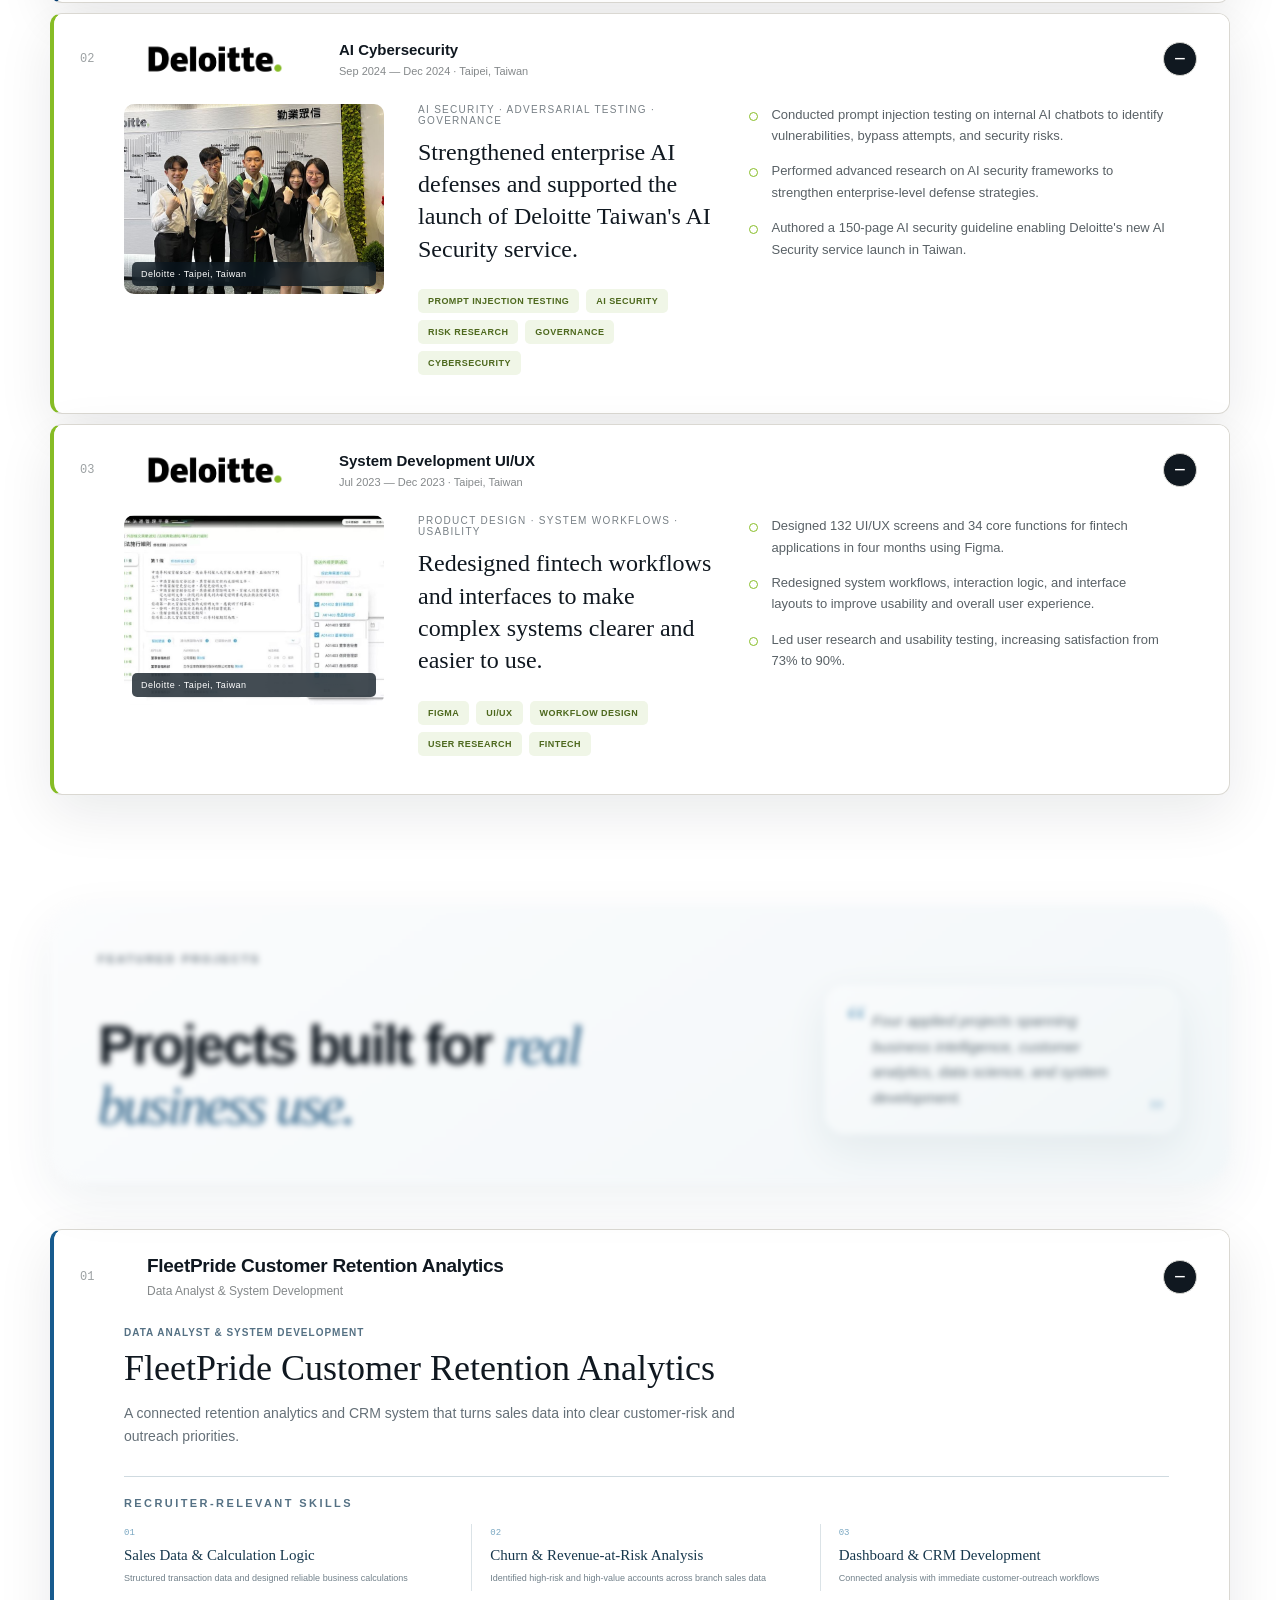
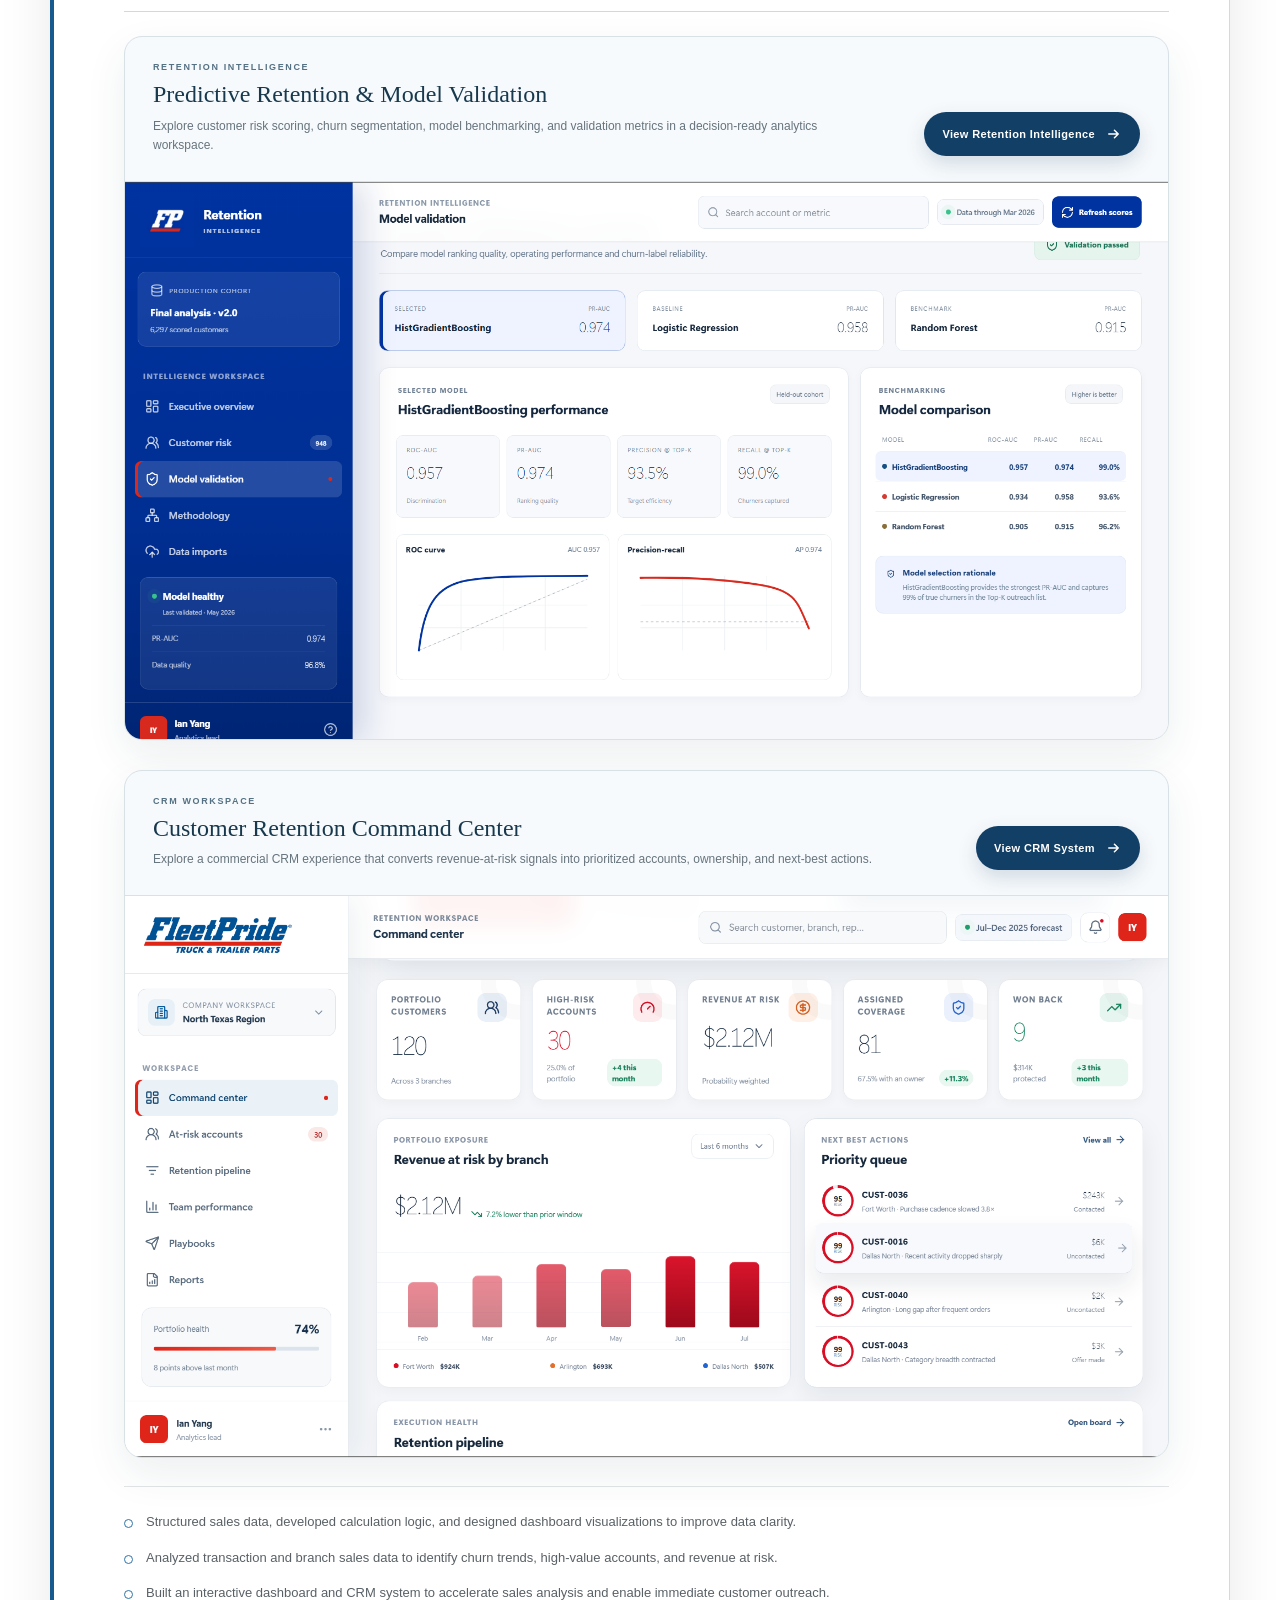
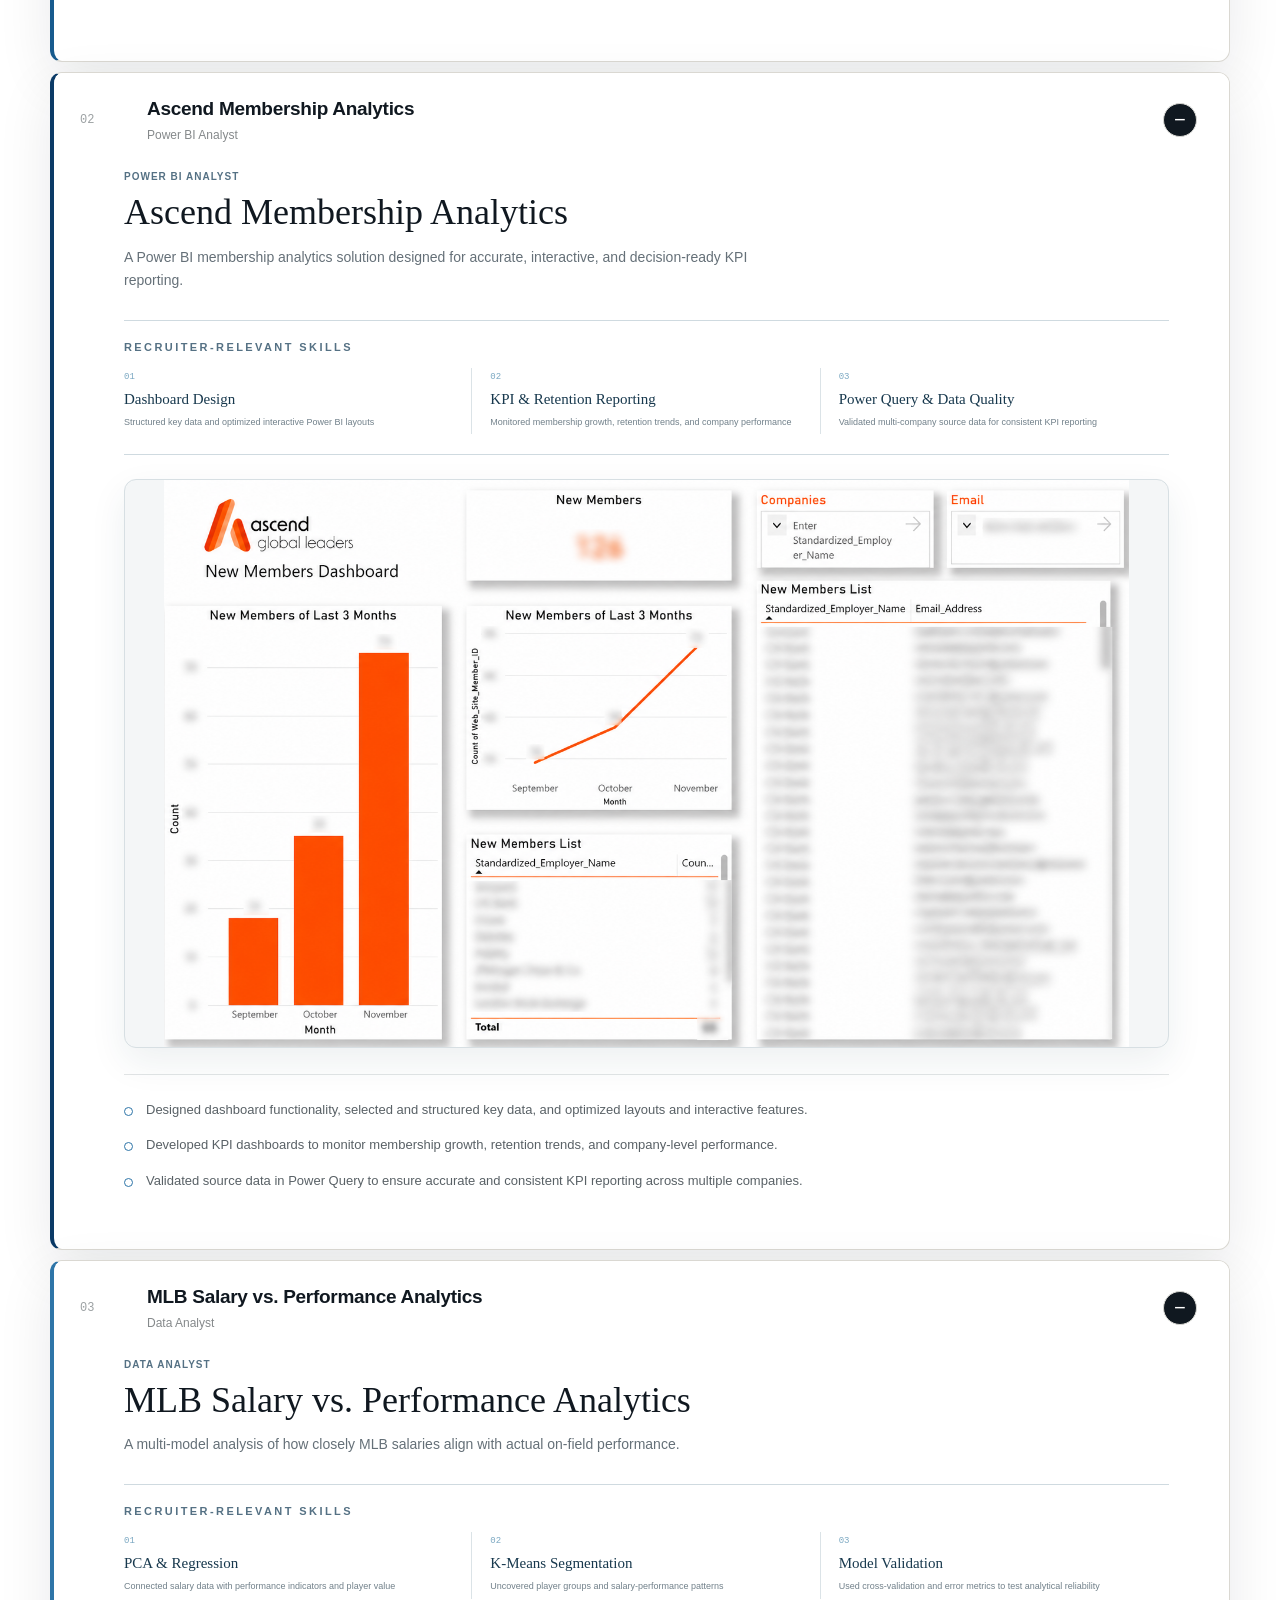
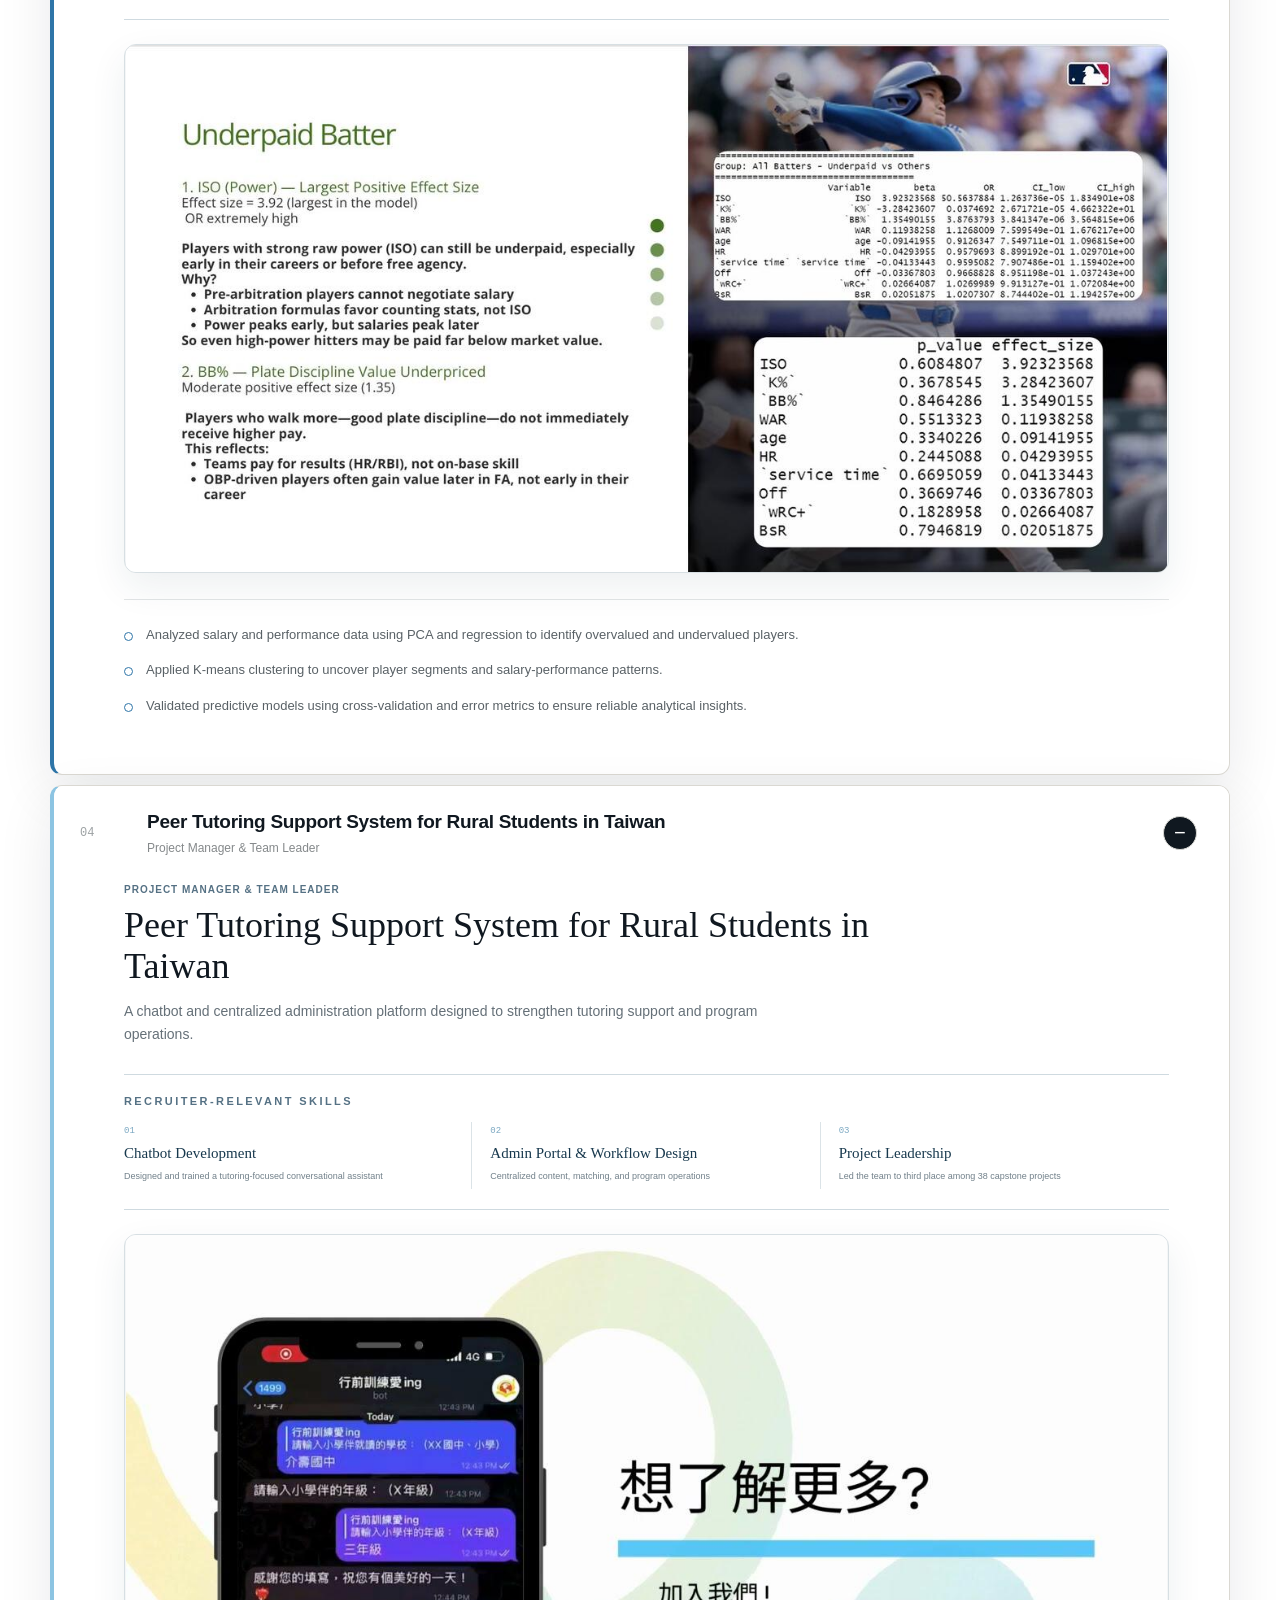
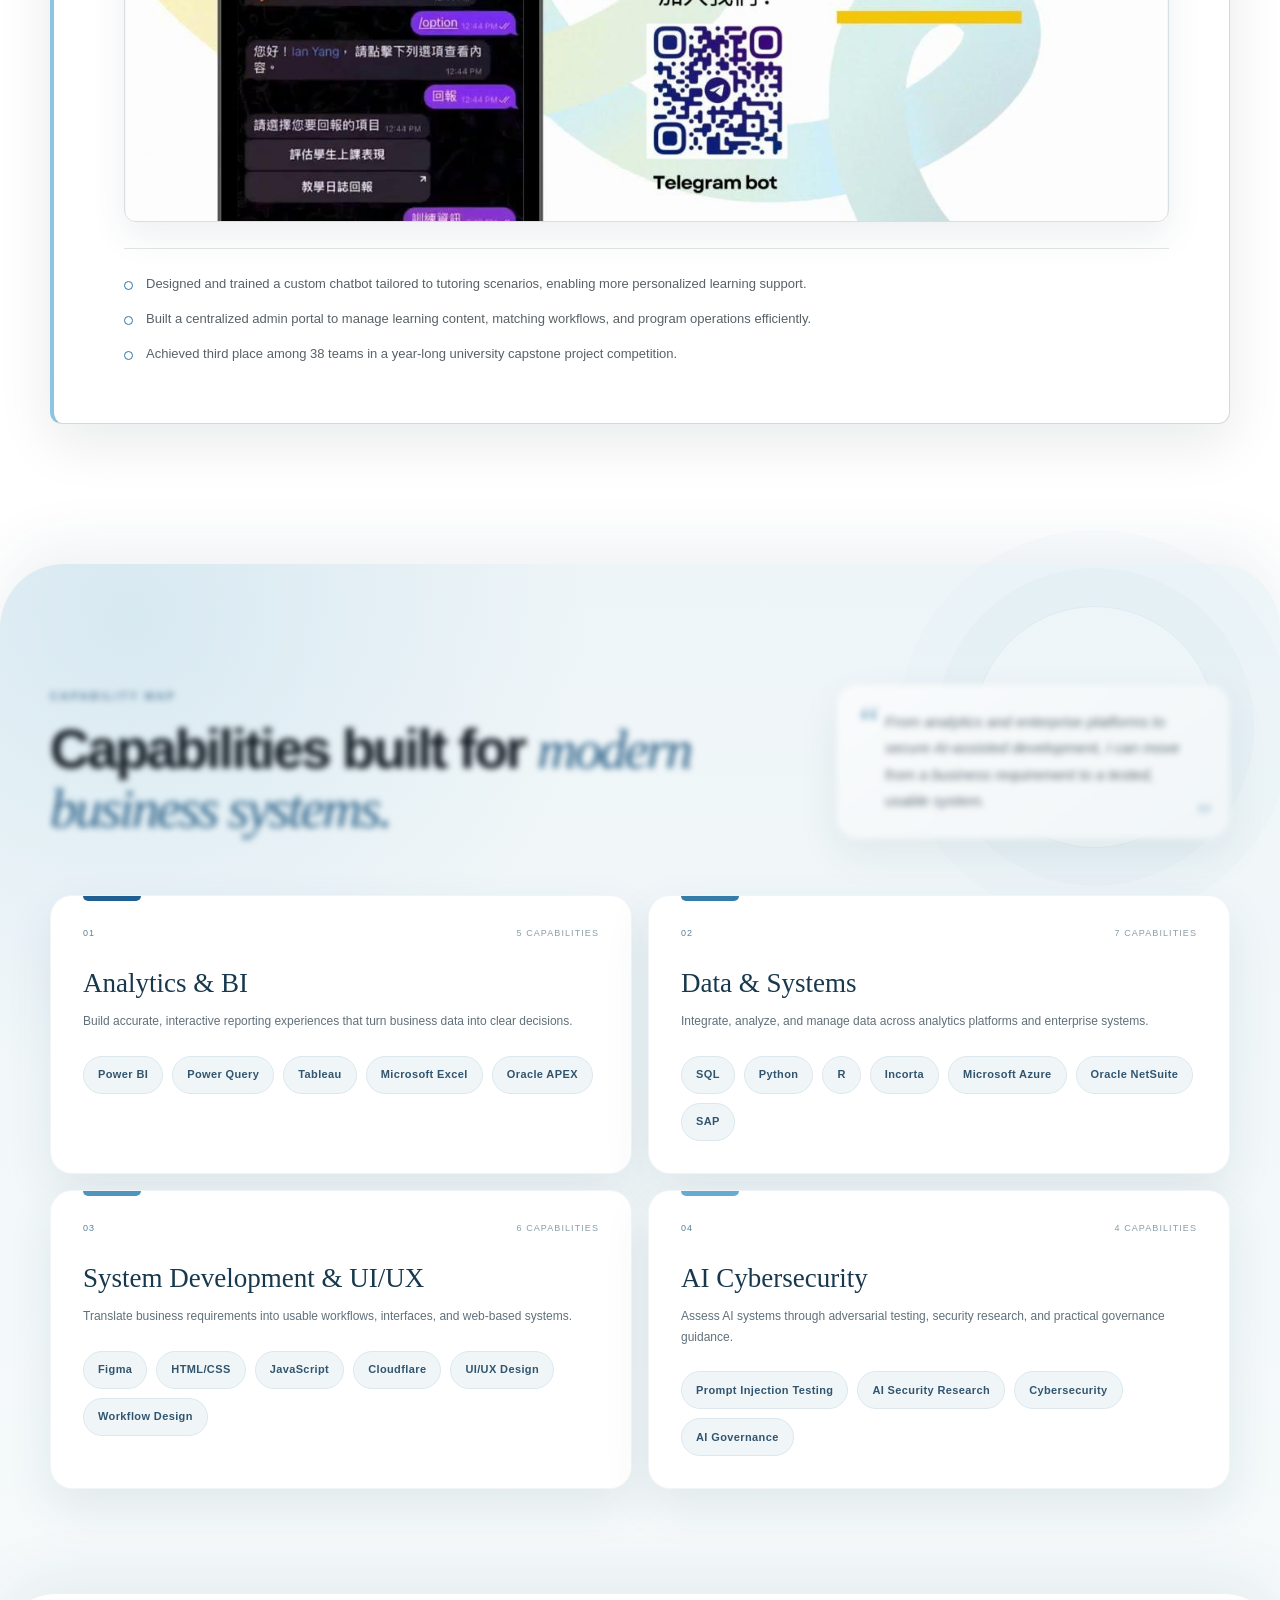
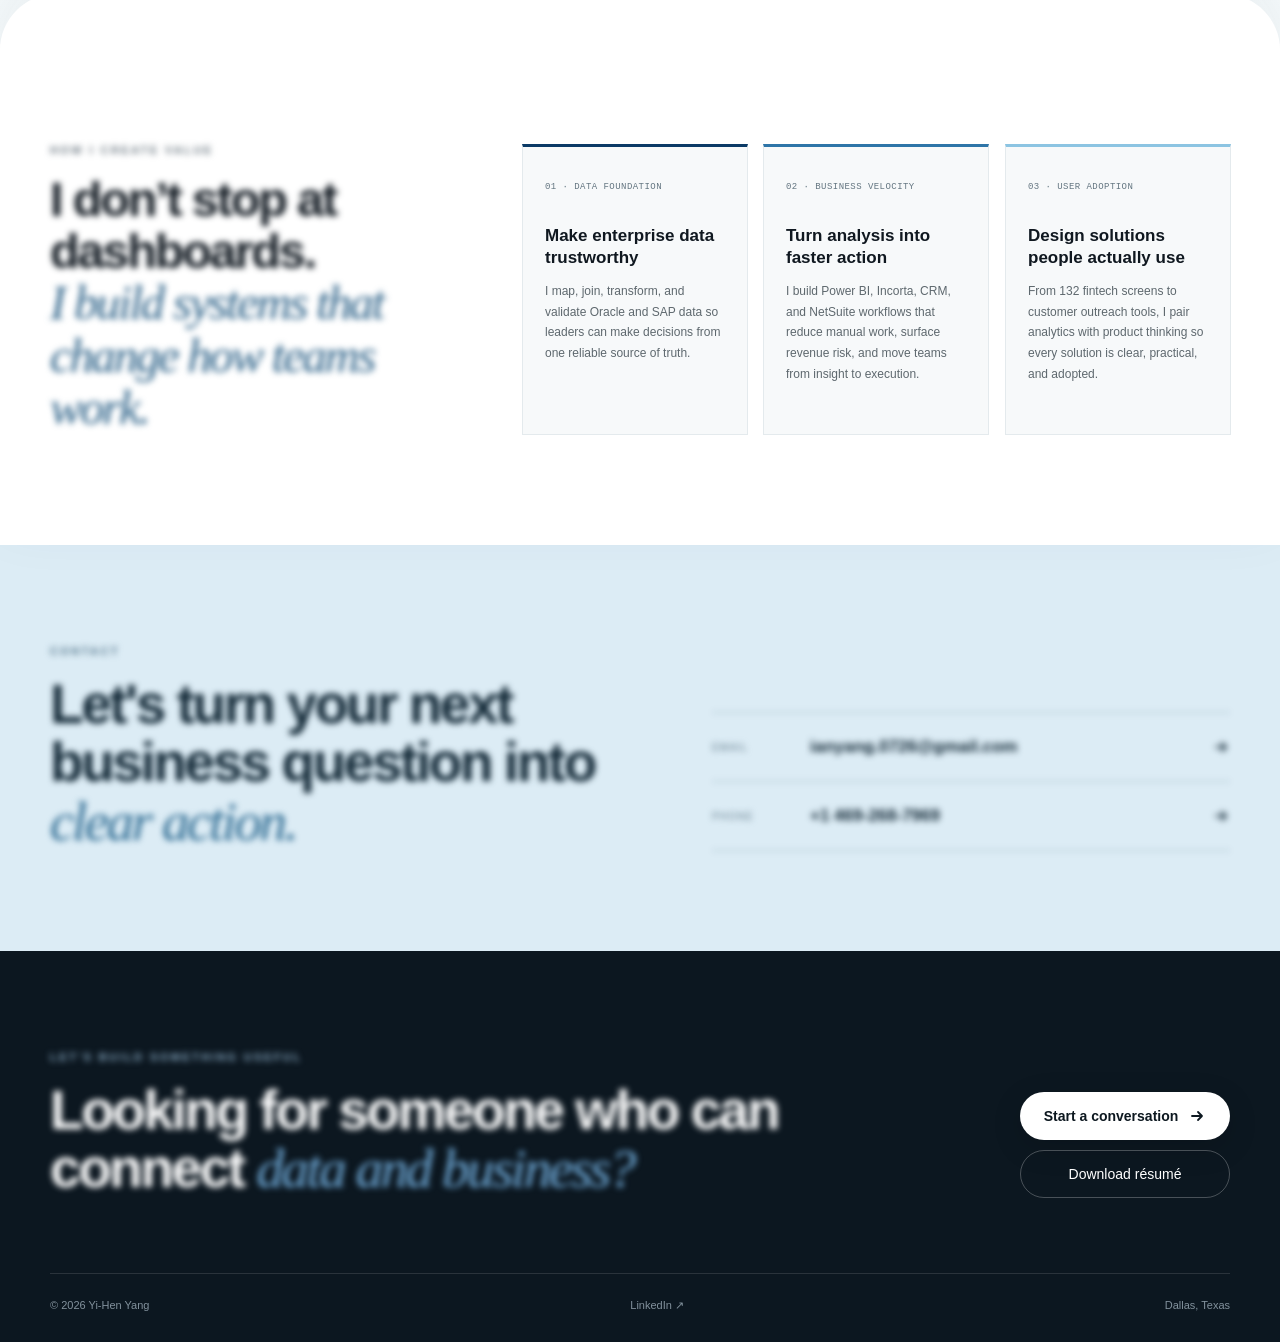
==== commit 36565813: "Update resume PDF and remove project dates" ====
--- a/portfolio/index.html
+++ b/portfolio/index.html
@@ -7,7 +7,7 @@
     <meta name="theme-color" content="#07121d" />
     <link rel="icon" href="./favicon.svg" />
     <title>Yi-Hen (Ian) Yang | Business Analytics & Systems</title>
-    <script type="module" crossorigin src="./assets/index-Ba-jPRcP.js?v=18a64e1"></script>
+    <script type="module" crossorigin src="./portfolio-20261012.js"></script>
     <link rel="stylesheet" crossorigin href="./assets/index-C3i_tTb6.css">
     <style>
       /* Expanded project lists can exceed the observer threshold. Show them immediately. */
